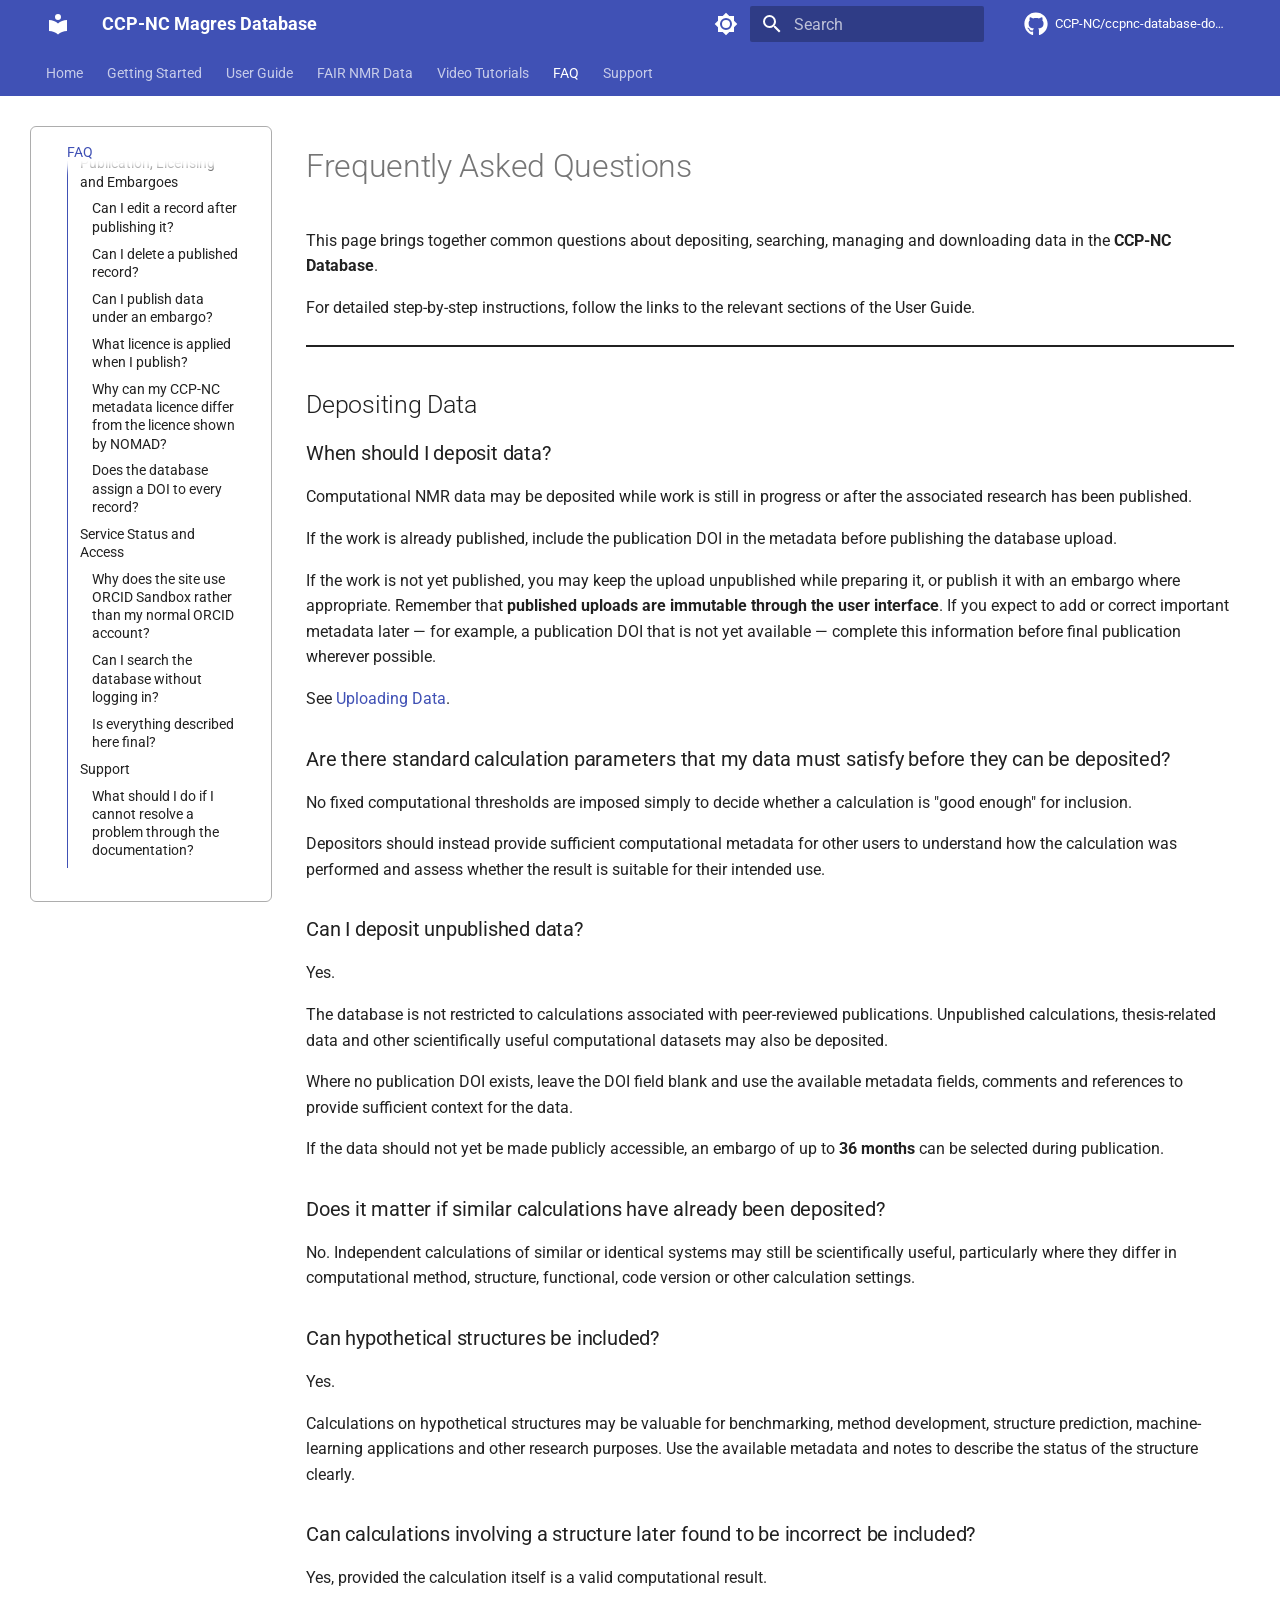
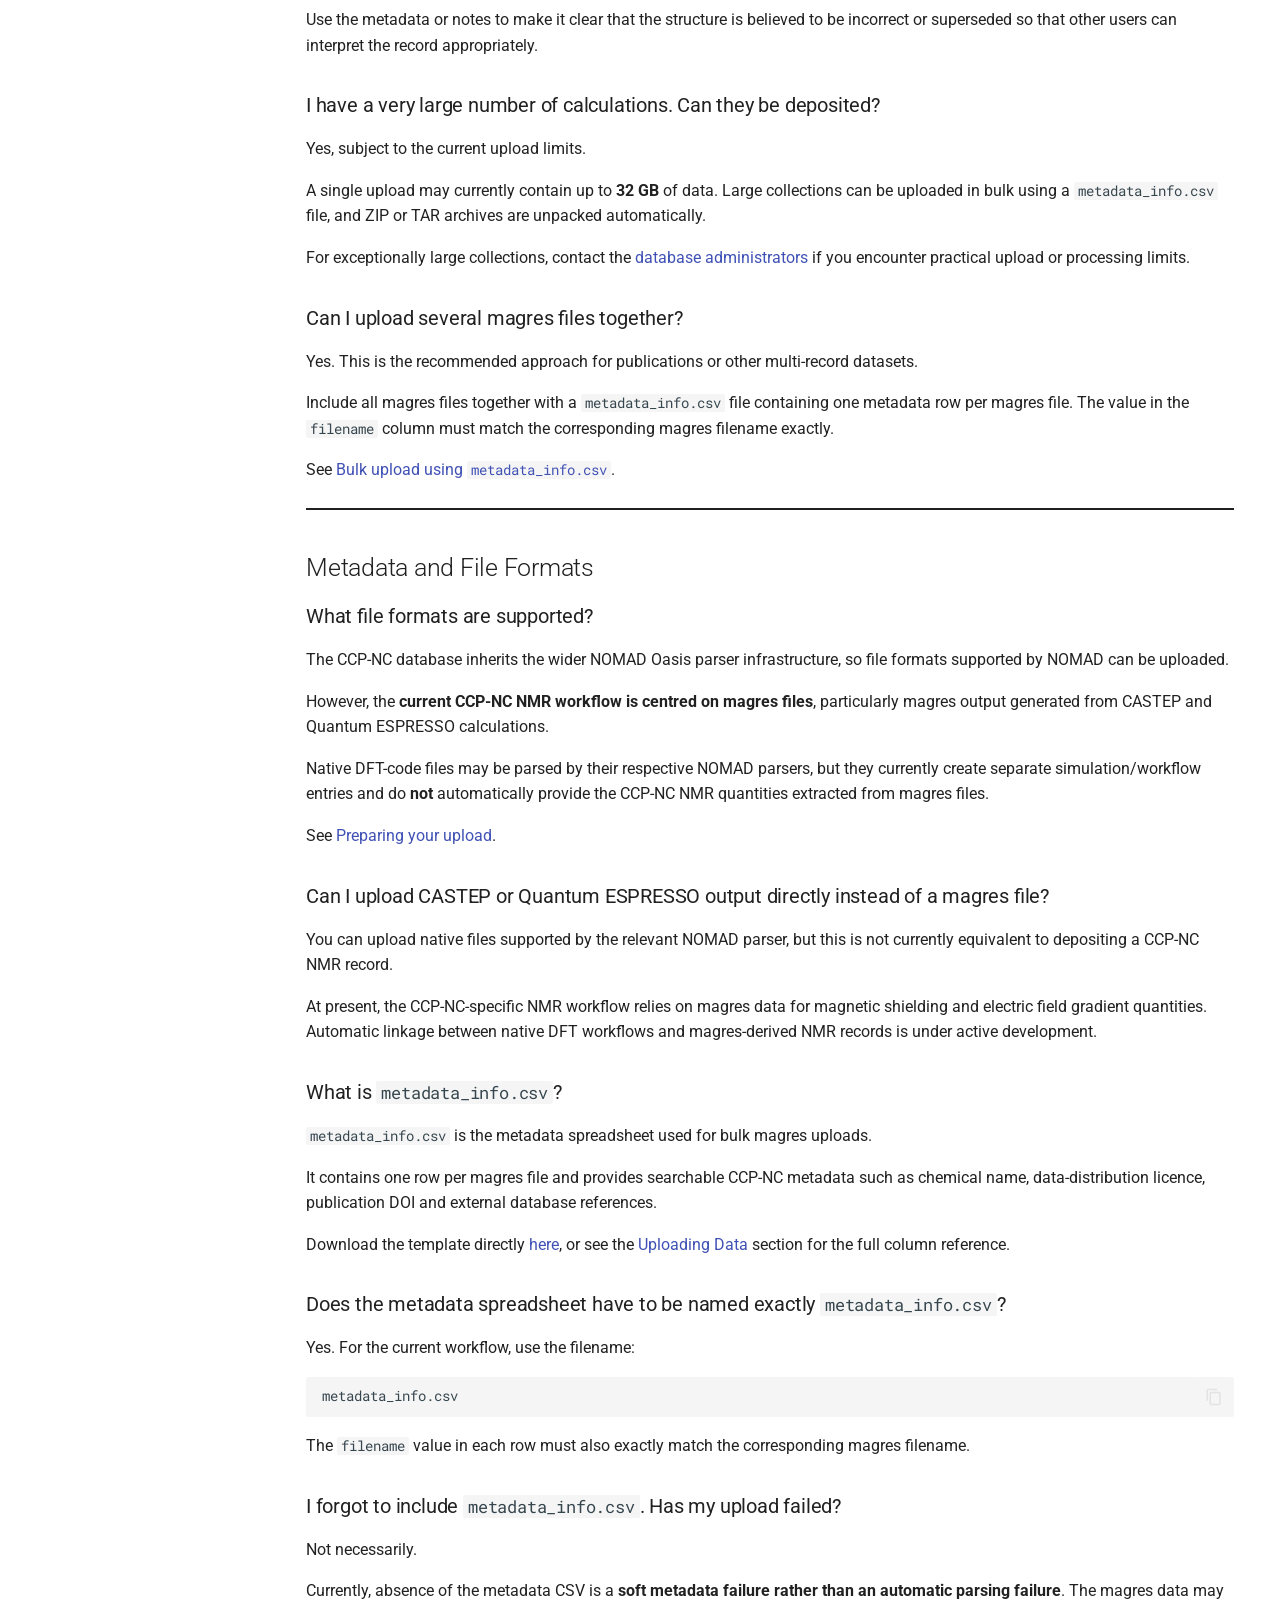
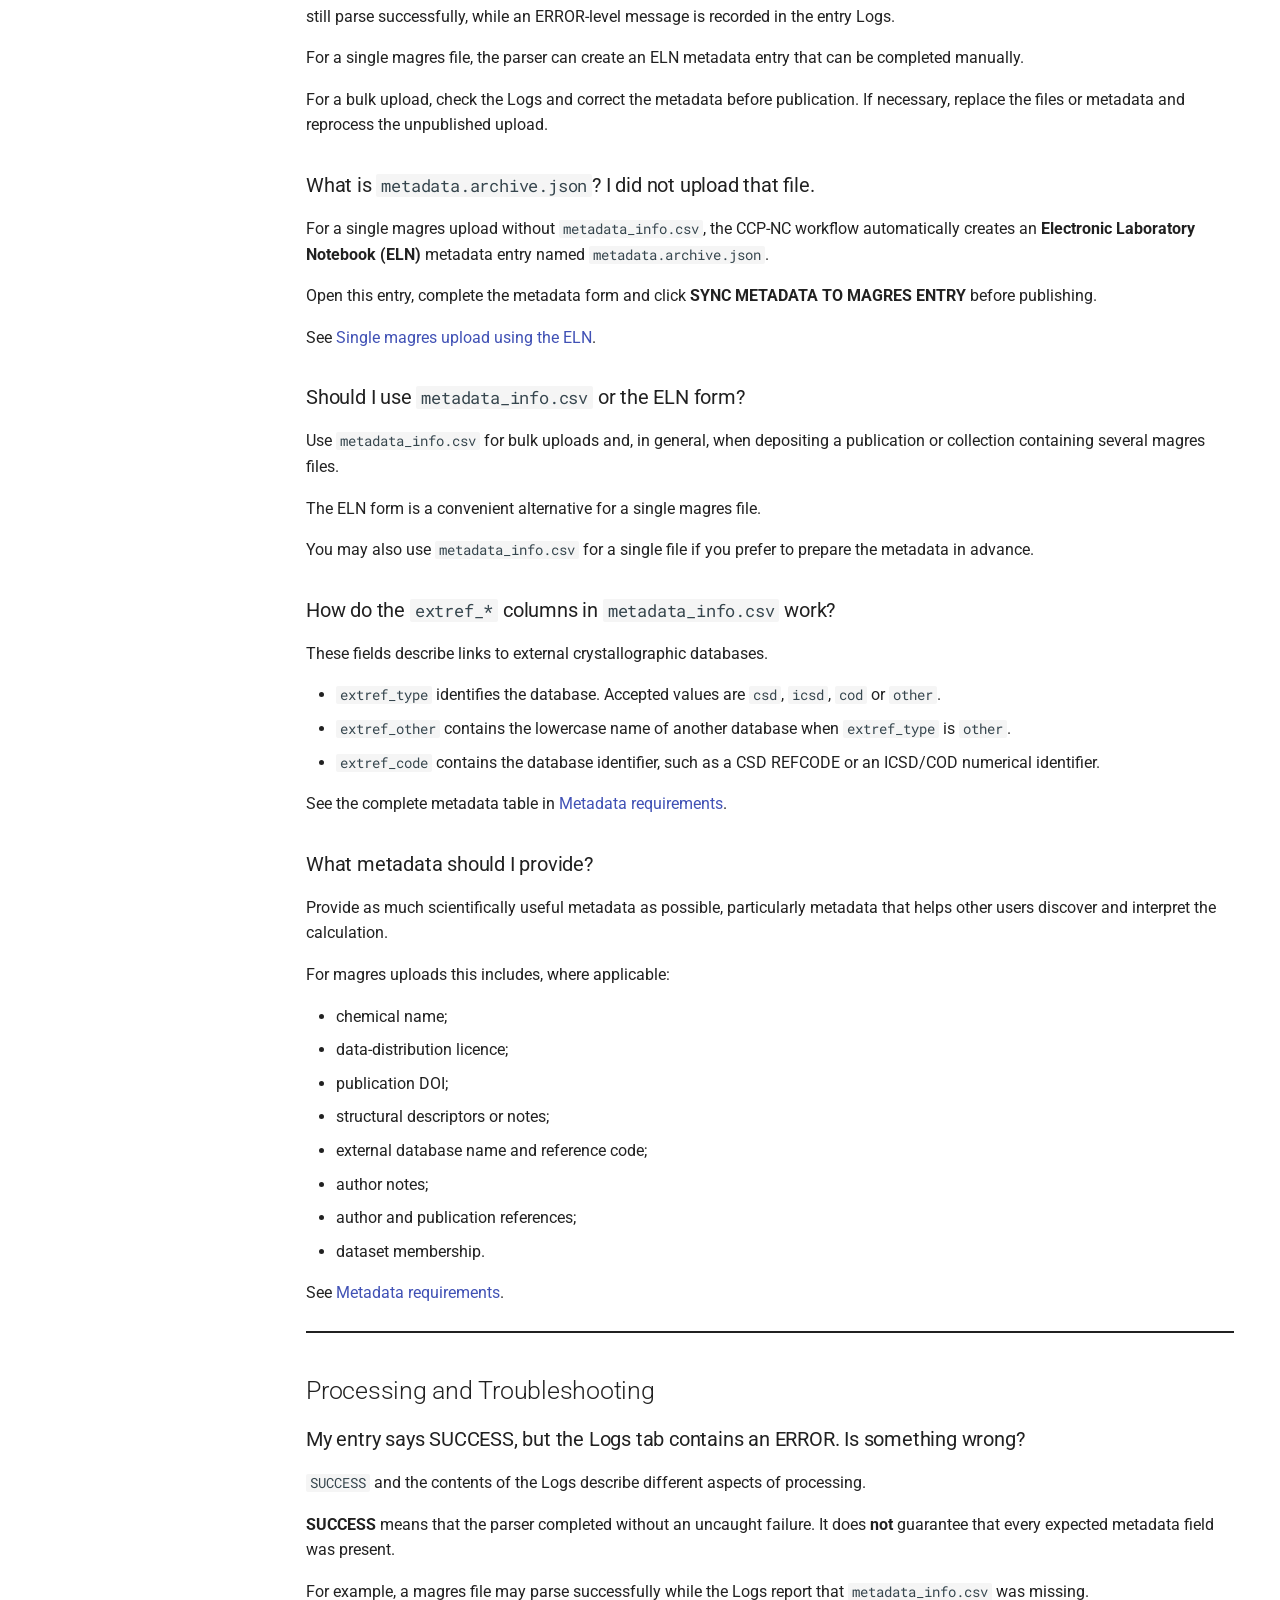
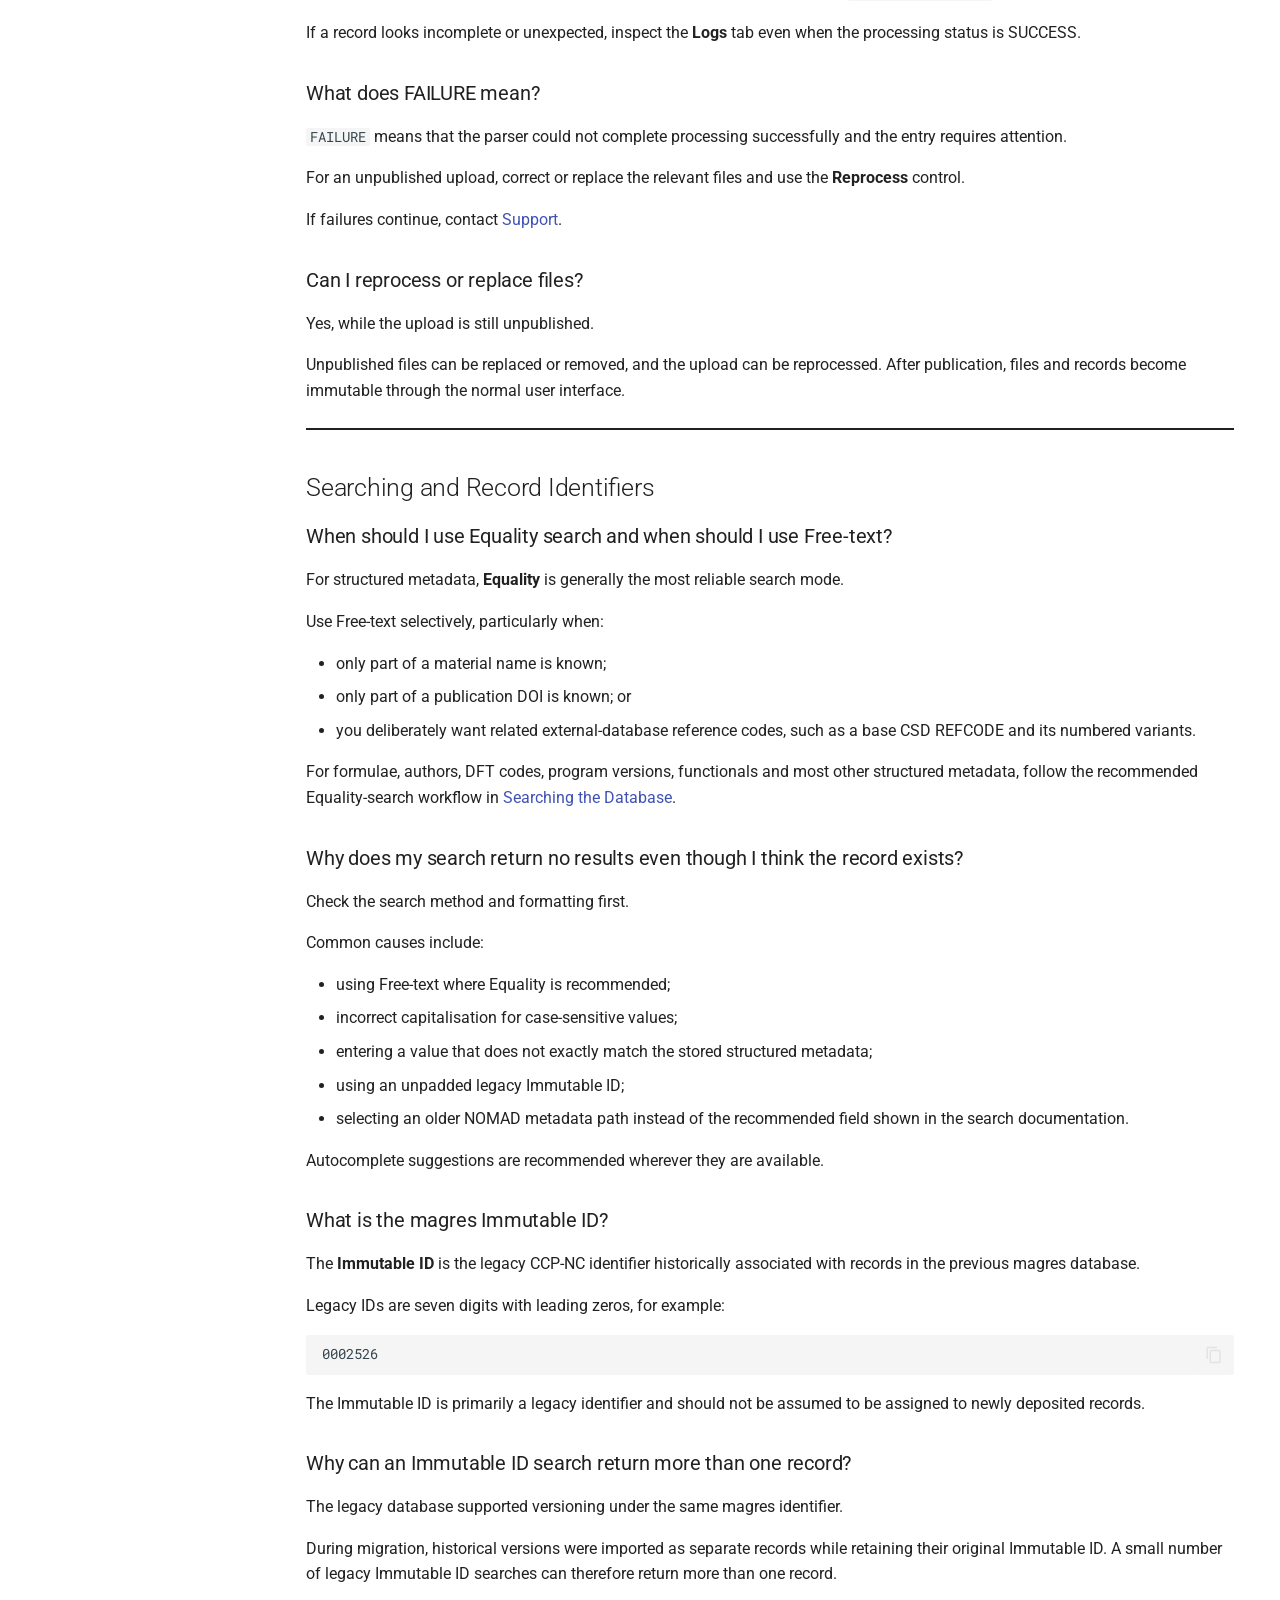
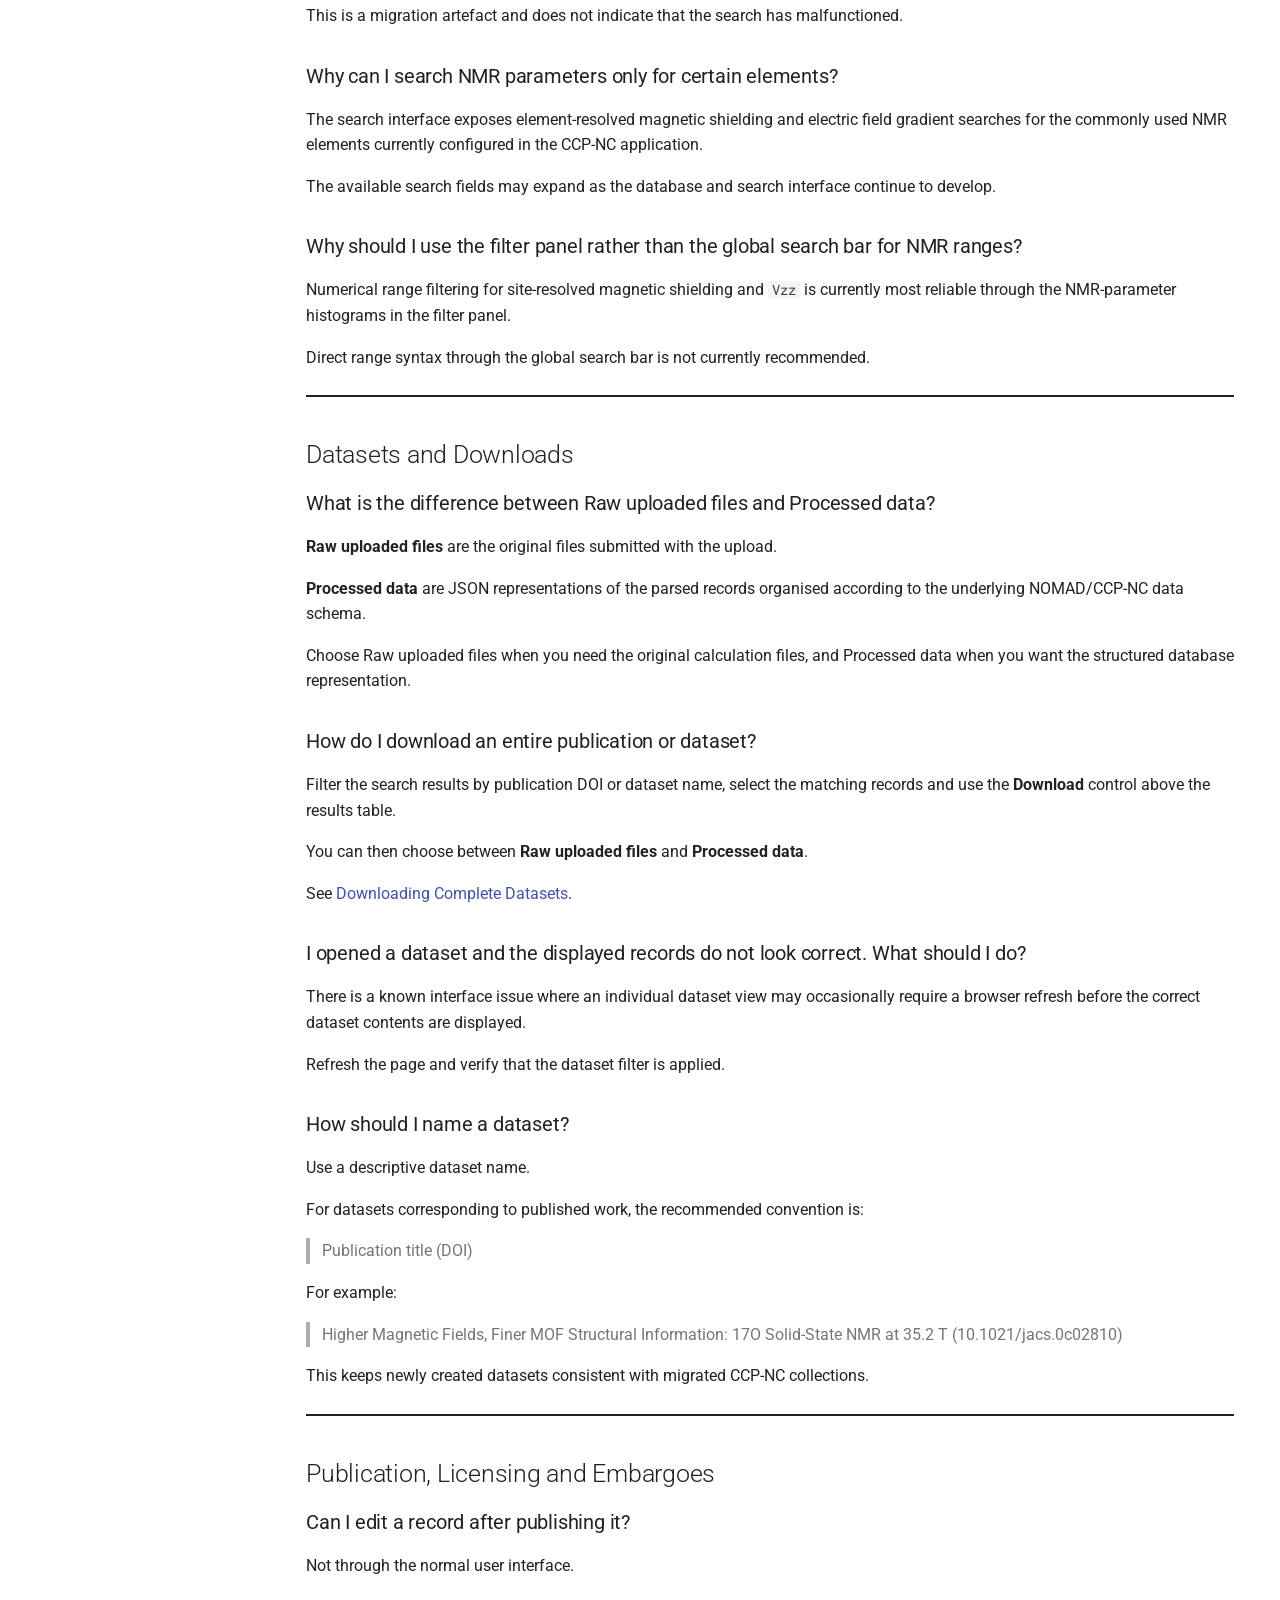
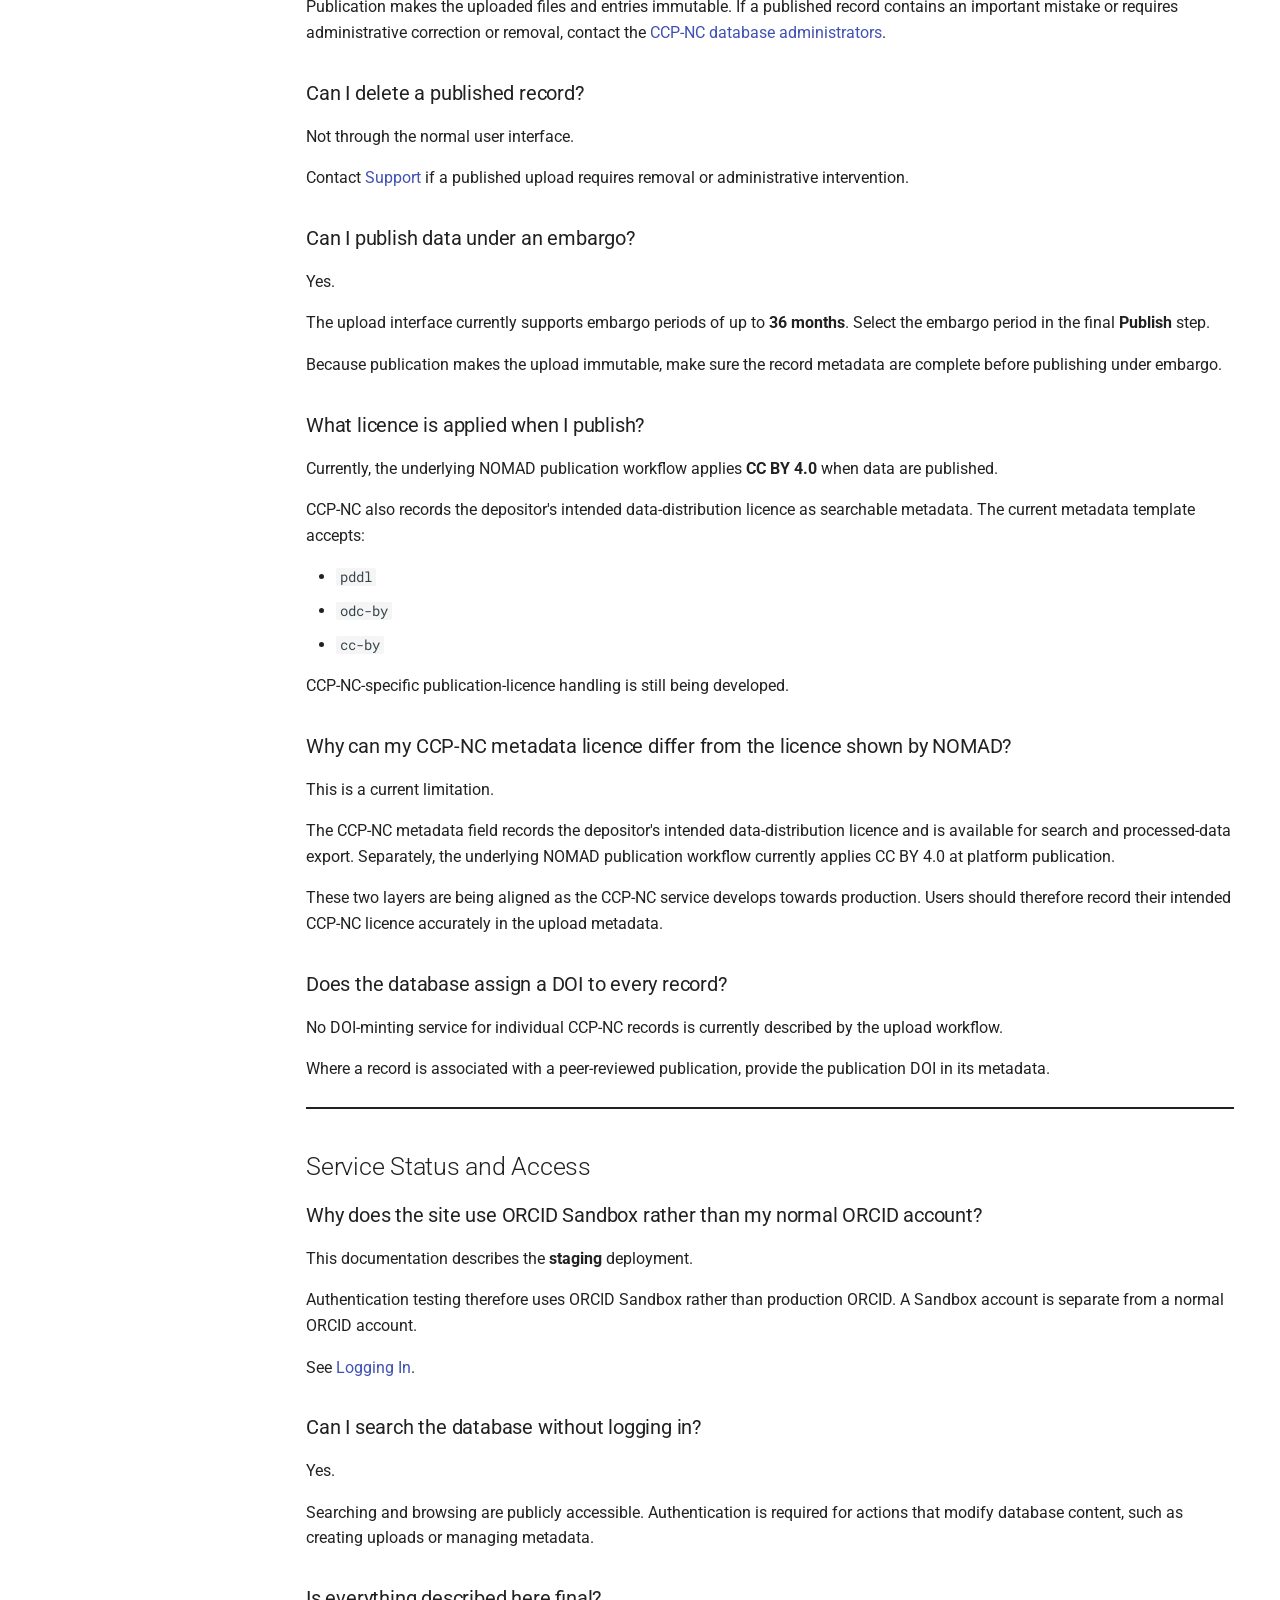
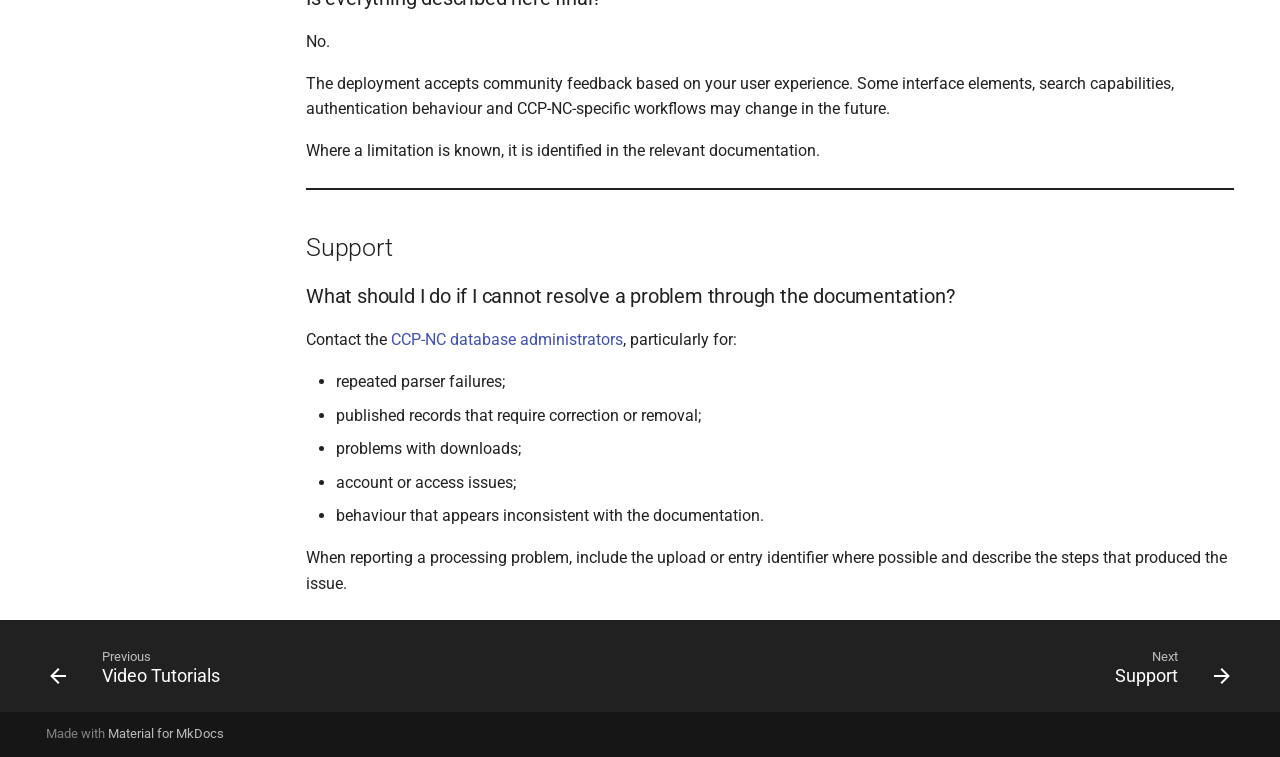
==== reference/faq/index.html @ 062a3269 "Deployed 1885806 with MkDocs version: 1.6.1" ====
<!doctype html>
<html lang="en" class="no-js">
  <head>
    
      <meta charset="utf-8">
      <meta name="viewport" content="width=device-width,initial-scale=1">
      
        <meta name="description" content="User documentation for the CCP-NC Magres Database (NOMAD Oasis)">
      
      
      
        <link rel="canonical" href="https://ccp-nc.github.io/ccpnc-database-documentation/reference/faq/">
      
      
        <link rel="prev" href="../../video-tutorials/">
      
      
        <link rel="next" href="../support/">
      
      
        
      
      
      <link rel="icon" href="../../assets/images/favicon.png">
      <meta name="generator" content="mkdocs-1.6.1, mkdocs-material-9.7.7">
    
    
      
        <title>FAQ - CCP-NC Magres Database</title>
      
    
    
      <link rel="stylesheet" href="../../assets/stylesheets/main.ec1eaa64.min.css">
      
        
        <link rel="stylesheet" href="../../assets/stylesheets/palette.ab4e12ef.min.css">
      
      


    
    
      
    
    
      
        
        
        <link rel="preconnect" href="https://fonts.gstatic.com" crossorigin>
        <link rel="stylesheet" href="https://fonts.googleapis.com/css?family=Roboto:300,300i,400,400i,700,700i%7CRoboto+Mono:400,400i,700,700i&display=fallback">
        <style>:root{--md-text-font:"Roboto";--md-code-font:"Roboto Mono"}</style>
      
    
    
      <link rel="stylesheet" href="../../assets/stylesheets/extra.css">
    
    <script>__md_scope=new URL("../..",location),__md_hash=e=>[...e].reduce(((e,_)=>(e<<5)-e+_.charCodeAt(0)),0),__md_get=(e,_=localStorage,t=__md_scope)=>JSON.parse(_.getItem(t.pathname+"."+e)),__md_set=(e,_,t=localStorage,a=__md_scope)=>{try{t.setItem(a.pathname+"."+e,JSON.stringify(_))}catch(e){}}</script>
    
      

    
    
  </head>
  
  
    
    
      
    
    
    
    
    <body dir="ltr" data-md-color-scheme="default" data-md-color-primary="indigo" data-md-color-accent="indigo">
  
    
    <input class="md-toggle" data-md-toggle="drawer" type="checkbox" id="__drawer" autocomplete="off">
    <input class="md-toggle" data-md-toggle="search" type="checkbox" id="__search" autocomplete="off">
    <label class="md-overlay" for="__drawer"></label>
    <div data-md-component="skip">
      
        
        <a href="#frequently-asked-questions" class="md-skip">
          Skip to content
        </a>
      
    </div>
    <div data-md-component="announce">
      
    </div>
    
    
      

<header class="md-header" data-md-component="header">
  <nav class="md-header__inner md-grid" aria-label="Header">
    <a href="../.." title="CCP-NC Magres Database" class="md-header__button md-logo" aria-label="CCP-NC Magres Database" data-md-component="logo">
      
  
  <svg xmlns="http://www.w3.org/2000/svg" viewBox="0 0 24 24"><path d="M12 8a3 3 0 0 0 3-3 3 3 0 0 0-3-3 3 3 0 0 0-3 3 3 3 0 0 0 3 3m0 3.54C9.64 9.35 6.5 8 3 8v11c3.5 0 6.64 1.35 9 3.54 2.36-2.19 5.5-3.54 9-3.54V8c-3.5 0-6.64 1.35-9 3.54"/></svg>

    </a>
    <label class="md-header__button md-icon" for="__drawer">
      
      <svg xmlns="http://www.w3.org/2000/svg" viewBox="0 0 24 24"><path d="M3 6h18v2H3zm0 5h18v2H3zm0 5h18v2H3z"/></svg>
    </label>
    <div class="md-header__title" data-md-component="header-title">
      <div class="md-header__ellipsis">
        <div class="md-header__topic">
          <span class="md-ellipsis">
            CCP-NC Magres Database
          </span>
        </div>
        <div class="md-header__topic" data-md-component="header-topic">
          <span class="md-ellipsis">
            
              FAQ
            
          </span>
        </div>
      </div>
    </div>
    
      
        <form class="md-header__option" data-md-component="palette">
  
    
    
    
    <input class="md-option" data-md-color-media="(prefers-color-scheme: light)" data-md-color-scheme="default" data-md-color-primary="indigo" data-md-color-accent="indigo"  aria-label="Switch to dark mode"  type="radio" name="__palette" id="__palette_0">
    
      <label class="md-header__button md-icon" title="Switch to dark mode" for="__palette_1" hidden>
        <svg xmlns="http://www.w3.org/2000/svg" viewBox="0 0 24 24"><path d="M12 8a4 4 0 0 0-4 4 4 4 0 0 0 4 4 4 4 0 0 0 4-4 4 4 0 0 0-4-4m0 10a6 6 0 0 1-6-6 6 6 0 0 1 6-6 6 6 0 0 1 6 6 6 6 0 0 1-6 6m8-9.31V4h-4.69L12 .69 8.69 4H4v4.69L.69 12 4 15.31V20h4.69L12 23.31 15.31 20H20v-4.69L23.31 12z"/></svg>
      </label>
    
  
    
    
    
    <input class="md-option" data-md-color-media="(prefers-color-scheme: dark)" data-md-color-scheme="slate" data-md-color-primary="indigo" data-md-color-accent="indigo"  aria-label="Switch to light mode"  type="radio" name="__palette" id="__palette_1">
    
      <label class="md-header__button md-icon" title="Switch to light mode" for="__palette_0" hidden>
        <svg xmlns="http://www.w3.org/2000/svg" viewBox="0 0 24 24"><path d="M12 18c-.89 0-1.74-.2-2.5-.55C11.56 16.5 13 14.42 13 12s-1.44-4.5-3.5-5.45C10.26 6.2 11.11 6 12 6a6 6 0 0 1 6 6 6 6 0 0 1-6 6m8-9.31V4h-4.69L12 .69 8.69 4H4v4.69L.69 12 4 15.31V20h4.69L12 23.31 15.31 20H20v-4.69L23.31 12z"/></svg>
      </label>
    
  
</form>
      
    
    
      <script>var palette=__md_get("__palette");if(palette&&palette.color){if("(prefers-color-scheme)"===palette.color.media){var media=matchMedia("(prefers-color-scheme: light)"),input=document.querySelector(media.matches?"[data-md-color-media='(prefers-color-scheme: light)']":"[data-md-color-media='(prefers-color-scheme: dark)']");palette.color.media=input.getAttribute("data-md-color-media"),palette.color.scheme=input.getAttribute("data-md-color-scheme"),palette.color.primary=input.getAttribute("data-md-color-primary"),palette.color.accent=input.getAttribute("data-md-color-accent")}for(var[key,value]of Object.entries(palette.color))document.body.setAttribute("data-md-color-"+key,value)}</script>
    
    
    
      
      
        <label class="md-header__button md-icon" for="__search">
          
          <svg xmlns="http://www.w3.org/2000/svg" viewBox="0 0 24 24"><path d="M9.5 3A6.5 6.5 0 0 1 16 9.5c0 1.61-.59 3.09-1.56 4.23l.27.27h.79l5 5-1.5 1.5-5-5v-.79l-.27-.27A6.52 6.52 0 0 1 9.5 16 6.5 6.5 0 0 1 3 9.5 6.5 6.5 0 0 1 9.5 3m0 2C7 5 5 7 5 9.5S7 14 9.5 14 14 12 14 9.5 12 5 9.5 5"/></svg>
        </label>
        <div class="md-search" data-md-component="search" role="dialog">
  <label class="md-search__overlay" for="__search"></label>
  <div class="md-search__inner" role="search">
    <form class="md-search__form" name="search">
      <input type="text" class="md-search__input" name="query" aria-label="Search" placeholder="Search" autocapitalize="off" autocorrect="off" autocomplete="off" spellcheck="false" data-md-component="search-query" required>
      <label class="md-search__icon md-icon" for="__search">
        
        <svg xmlns="http://www.w3.org/2000/svg" viewBox="0 0 24 24"><path d="M9.5 3A6.5 6.5 0 0 1 16 9.5c0 1.61-.59 3.09-1.56 4.23l.27.27h.79l5 5-1.5 1.5-5-5v-.79l-.27-.27A6.52 6.52 0 0 1 9.5 16 6.5 6.5 0 0 1 3 9.5 6.5 6.5 0 0 1 9.5 3m0 2C7 5 5 7 5 9.5S7 14 9.5 14 14 12 14 9.5 12 5 9.5 5"/></svg>
        
        <svg xmlns="http://www.w3.org/2000/svg" viewBox="0 0 24 24"><path d="M20 11v2H8l5.5 5.5-1.42 1.42L4.16 12l7.92-7.92L13.5 5.5 8 11z"/></svg>
      </label>
      <nav class="md-search__options" aria-label="Search">
        
        <button type="reset" class="md-search__icon md-icon" title="Clear" aria-label="Clear" tabindex="-1">
          
          <svg xmlns="http://www.w3.org/2000/svg" viewBox="0 0 24 24"><path d="M19 6.41 17.59 5 12 10.59 6.41 5 5 6.41 10.59 12 5 17.59 6.41 19 12 13.41 17.59 19 19 17.59 13.41 12z"/></svg>
        </button>
      </nav>
      
        <div class="md-search__suggest" data-md-component="search-suggest"></div>
      
    </form>
    <div class="md-search__output">
      <div class="md-search__scrollwrap" tabindex="0" data-md-scrollfix>
        <div class="md-search-result" data-md-component="search-result">
          <div class="md-search-result__meta">
            Initializing search
          </div>
          <ol class="md-search-result__list" role="presentation"></ol>
        </div>
      </div>
    </div>
  </div>
</div>
      
    
    
      <div class="md-header__source">
        <a href="https://github.com/CCP-NC/ccpnc-database-documentation" title="Go to repository" class="md-source" data-md-component="source">
  <div class="md-source__icon md-icon">
    
    <svg xmlns="http://www.w3.org/2000/svg" viewBox="0 0 512 512"><!--! Font Awesome Free 7.1.0 by @fontawesome - https://fontawesome.com License - https://fontawesome.com/license/free (Icons: CC BY 4.0, Fonts: SIL OFL 1.1, Code: MIT License) Copyright 2025 Fonticons, Inc.--><path d="M173.9 397.4c0 2-2.3 3.6-5.2 3.6-3.3.3-5.6-1.3-5.6-3.6 0-2 2.3-3.6 5.2-3.6 3-.3 5.6 1.3 5.6 3.6m-31.1-4.5c-.7 2 1.3 4.3 4.3 4.9 2.6 1 5.6 0 6.2-2s-1.3-4.3-4.3-5.2c-2.6-.7-5.5.3-6.2 2.3m44.2-1.7c-2.9.7-4.9 2.6-4.6 4.9.3 2 2.9 3.3 5.9 2.6 2.9-.7 4.9-2.6 4.6-4.6-.3-1.9-3-3.2-5.9-2.9M252.8 8C114.1 8 8 113.3 8 252c0 110.9 69.8 205.8 169.5 239.2 12.8 2.3 17.3-5.6 17.3-12.1 0-6.2-.3-40.4-.3-61.4 0 0-70 15-84.7-29.8 0 0-11.4-29.1-27.8-36.6 0 0-22.9-15.7 1.6-15.4 0 0 24.9 2 38.6 25.8 21.9 38.6 58.6 27.5 72.9 20.9 2.3-16 8.8-27.1 16-33.7-55.9-6.2-112.3-14.3-112.3-110.5 0-27.5 7.6-41.3 23.6-58.9-2.6-6.5-11.1-33.3 2.6-67.9 20.9-6.5 69 27 69 27 20-5.6 41.5-8.5 62.8-8.5s42.8 2.9 62.8 8.5c0 0 48.1-33.6 69-27 13.7 34.7 5.2 61.4 2.6 67.9 16 17.7 25.8 31.5 25.8 58.9 0 96.5-58.9 104.2-114.8 110.5 9.2 7.9 17 22.9 17 46.4 0 33.7-.3 75.4-.3 83.6 0 6.5 4.6 14.4 17.3 12.1C436.2 457.8 504 362.9 504 252 504 113.3 391.5 8 252.8 8M105.2 352.9c-1.3 1-1 3.3.7 5.2 1.6 1.6 3.9 2.3 5.2 1 1.3-1 1-3.3-.7-5.2-1.6-1.6-3.9-2.3-5.2-1m-10.8-8.1c-.7 1.3.3 2.9 2.3 3.9 1.6 1 3.6.7 4.3-.7.7-1.3-.3-2.9-2.3-3.9-2-.6-3.6-.3-4.3.7m32.4 35.6c-1.6 1.3-1 4.3 1.3 6.2 2.3 2.3 5.2 2.6 6.5 1 1.3-1.3.7-4.3-1.3-6.2-2.2-2.3-5.2-2.6-6.5-1m-11.4-14.7c-1.6 1-1.6 3.6 0 5.9s4.3 3.3 5.6 2.3c1.6-1.3 1.6-3.9 0-6.2-1.4-2.3-4-3.3-5.6-2"/></svg>
  </div>
  <div class="md-source__repository">
    CCP-NC/ccpnc-database-documentation
  </div>
</a>
      </div>
    
  </nav>
  
</header>
    
    <div class="md-container" data-md-component="container">
      
      
        
          
            
<nav class="md-tabs" aria-label="Tabs" data-md-component="tabs">
  <div class="md-grid">
    <ul class="md-tabs__list">
      
        
  
  
  
  
    <li class="md-tabs__item">
      <a href="../.." class="md-tabs__link">
        
  
  
    
  
  Home

      </a>
    </li>
  

      
        
  
  
  
  
    <li class="md-tabs__item">
      <a href="../../getting-started/" class="md-tabs__link">
        
  
  
    
  
  Getting Started

      </a>
    </li>
  

      
        
  
  
  
  
    
    
      <li class="md-tabs__item">
        <a href="../../user-guide/search/" class="md-tabs__link">
          
  
  
  User Guide

        </a>
      </li>
    
  

      
        
  
  
  
  
    <li class="md-tabs__item">
      <a href="../../fair-nmr-data/" class="md-tabs__link">
        
  
  
    
  
  FAIR NMR Data

      </a>
    </li>
  

      
        
  
  
  
  
    <li class="md-tabs__item">
      <a href="../../video-tutorials/" class="md-tabs__link">
        
  
  
    
  
  Video Tutorials

      </a>
    </li>
  

      
        
  
  
  
    
  
  
    <li class="md-tabs__item md-tabs__item--active">
      <a href="./" class="md-tabs__link">
        
  
  
    
  
  FAQ

      </a>
    </li>
  

      
        
  
  
  
  
    <li class="md-tabs__item">
      <a href="../support/" class="md-tabs__link">
        
  
  
    
  
  Support

      </a>
    </li>
  

      
    </ul>
  </div>
</nav>
          
        
      
      <main class="md-main" data-md-component="main">
        <div class="md-main__inner md-grid">
          
            
              
              <div class="md-sidebar md-sidebar--primary" data-md-component="sidebar" data-md-type="navigation" >
                <div class="md-sidebar__scrollwrap">
                  <div class="md-sidebar__inner">
                    


  


  

<nav class="md-nav md-nav--primary md-nav--lifted md-nav--integrated" aria-label="Navigation" data-md-level="0">
  <label class="md-nav__title" for="__drawer">
    <a href="../.." title="CCP-NC Magres Database" class="md-nav__button md-logo" aria-label="CCP-NC Magres Database" data-md-component="logo">
      
  
  <svg xmlns="http://www.w3.org/2000/svg" viewBox="0 0 24 24"><path d="M12 8a3 3 0 0 0 3-3 3 3 0 0 0-3-3 3 3 0 0 0-3 3 3 3 0 0 0 3 3m0 3.54C9.64 9.35 6.5 8 3 8v11c3.5 0 6.64 1.35 9 3.54 2.36-2.19 5.5-3.54 9-3.54V8c-3.5 0-6.64 1.35-9 3.54"/></svg>

    </a>
    CCP-NC Magres Database
  </label>
  
    <div class="md-nav__source">
      <a href="https://github.com/CCP-NC/ccpnc-database-documentation" title="Go to repository" class="md-source" data-md-component="source">
  <div class="md-source__icon md-icon">
    
    <svg xmlns="http://www.w3.org/2000/svg" viewBox="0 0 512 512"><!--! Font Awesome Free 7.1.0 by @fontawesome - https://fontawesome.com License - https://fontawesome.com/license/free (Icons: CC BY 4.0, Fonts: SIL OFL 1.1, Code: MIT License) Copyright 2025 Fonticons, Inc.--><path d="M173.9 397.4c0 2-2.3 3.6-5.2 3.6-3.3.3-5.6-1.3-5.6-3.6 0-2 2.3-3.6 5.2-3.6 3-.3 5.6 1.3 5.6 3.6m-31.1-4.5c-.7 2 1.3 4.3 4.3 4.9 2.6 1 5.6 0 6.2-2s-1.3-4.3-4.3-5.2c-2.6-.7-5.5.3-6.2 2.3m44.2-1.7c-2.9.7-4.9 2.6-4.6 4.9.3 2 2.9 3.3 5.9 2.6 2.9-.7 4.9-2.6 4.6-4.6-.3-1.9-3-3.2-5.9-2.9M252.8 8C114.1 8 8 113.3 8 252c0 110.9 69.8 205.8 169.5 239.2 12.8 2.3 17.3-5.6 17.3-12.1 0-6.2-.3-40.4-.3-61.4 0 0-70 15-84.7-29.8 0 0-11.4-29.1-27.8-36.6 0 0-22.9-15.7 1.6-15.4 0 0 24.9 2 38.6 25.8 21.9 38.6 58.6 27.5 72.9 20.9 2.3-16 8.8-27.1 16-33.7-55.9-6.2-112.3-14.3-112.3-110.5 0-27.5 7.6-41.3 23.6-58.9-2.6-6.5-11.1-33.3 2.6-67.9 20.9-6.5 69 27 69 27 20-5.6 41.5-8.5 62.8-8.5s42.8 2.9 62.8 8.5c0 0 48.1-33.6 69-27 13.7 34.7 5.2 61.4 2.6 67.9 16 17.7 25.8 31.5 25.8 58.9 0 96.5-58.9 104.2-114.8 110.5 9.2 7.9 17 22.9 17 46.4 0 33.7-.3 75.4-.3 83.6 0 6.5 4.6 14.4 17.3 12.1C436.2 457.8 504 362.9 504 252 504 113.3 391.5 8 252.8 8M105.2 352.9c-1.3 1-1 3.3.7 5.2 1.6 1.6 3.9 2.3 5.2 1 1.3-1 1-3.3-.7-5.2-1.6-1.6-3.9-2.3-5.2-1m-10.8-8.1c-.7 1.3.3 2.9 2.3 3.9 1.6 1 3.6.7 4.3-.7.7-1.3-.3-2.9-2.3-3.9-2-.6-3.6-.3-4.3.7m32.4 35.6c-1.6 1.3-1 4.3 1.3 6.2 2.3 2.3 5.2 2.6 6.5 1 1.3-1.3.7-4.3-1.3-6.2-2.2-2.3-5.2-2.6-6.5-1m-11.4-14.7c-1.6 1-1.6 3.6 0 5.9s4.3 3.3 5.6 2.3c1.6-1.3 1.6-3.9 0-6.2-1.4-2.3-4-3.3-5.6-2"/></svg>
  </div>
  <div class="md-source__repository">
    CCP-NC/ccpnc-database-documentation
  </div>
</a>
    </div>
  
  <ul class="md-nav__list" data-md-scrollfix>
    
      
      
  
  
  
  
    <li class="md-nav__item">
      <a href="../.." class="md-nav__link">
        
  
  
  <span class="md-ellipsis">
    
  
    Home
  

    
  </span>
  
  

      </a>
    </li>
  

    
      
      
  
  
  
  
    <li class="md-nav__item">
      <a href="../../getting-started/" class="md-nav__link">
        
  
  
  <span class="md-ellipsis">
    
  
    Getting Started
  

    
  </span>
  
  

      </a>
    </li>
  

    
      
      
  
  
  
  
    
    
    
    
      
      
    
    
    <li class="md-nav__item md-nav__item--nested">
      
        
        
        <input class="md-nav__toggle md-toggle " type="checkbox" id="__nav_3" >
        
          
          <label class="md-nav__link" for="__nav_3" id="__nav_3_label" tabindex="0">
            
  
  
  <span class="md-ellipsis">
    
  
    User Guide
  

    
  </span>
  
  

            <span class="md-nav__icon md-icon"></span>
          </label>
        
        <nav class="md-nav" data-md-level="1" aria-labelledby="__nav_3_label" aria-expanded="false">
          <label class="md-nav__title" for="__nav_3">
            <span class="md-nav__icon md-icon"></span>
            
  
    User Guide
  

          </label>
          <ul class="md-nav__list" data-md-scrollfix>
            
              
                
  
  
  
  
    <li class="md-nav__item">
      <a href="../../user-guide/search/" class="md-nav__link">
        
  
  
  <span class="md-ellipsis">
    
  
    Searching the Database
  

    
  </span>
  
  

      </a>
    </li>
  

              
            
              
                
  
  
  
  
    <li class="md-nav__item">
      <a href="../../user-guide/results/" class="md-nav__link">
        
  
  
  <span class="md-ellipsis">
    
  
    Viewing Results
  

    
  </span>
  
  

      </a>
    </li>
  

              
            
              
                
  
  
  
  
    <li class="md-nav__item">
      <a href="../../user-guide/upload/" class="md-nav__link">
        
  
  
  <span class="md-ellipsis">
    
  
    Uploading Data
  

    
  </span>
  
  

      </a>
    </li>
  

              
            
              
                
  
  
  
  
    <li class="md-nav__item">
      <a href="../../user-guide/datasets/" class="md-nav__link">
        
  
  
  <span class="md-ellipsis">
    
  
    Datasets
  

    
  </span>
  
  

      </a>
    </li>
  

              
            
          </ul>
        </nav>
      
    </li>
  

    
      
      
  
  
  
  
    <li class="md-nav__item">
      <a href="../../fair-nmr-data/" class="md-nav__link">
        
  
  
  <span class="md-ellipsis">
    
  
    FAIR NMR Data
  

    
  </span>
  
  

      </a>
    </li>
  

    
      
      
  
  
  
  
    <li class="md-nav__item">
      <a href="../../video-tutorials/" class="md-nav__link">
        
  
  
  <span class="md-ellipsis">
    
  
    Video Tutorials
  

    
  </span>
  
  

      </a>
    </li>
  

    
      
      
  
  
    
  
  
  
    <li class="md-nav__item md-nav__item--active">
      
      <input class="md-nav__toggle md-toggle" type="checkbox" id="__toc">
      
      
        
      
      
        <label class="md-nav__link md-nav__link--active" for="__toc">
          
  
  
  <span class="md-ellipsis">
    
  
    FAQ
  

    
  </span>
  
  

          <span class="md-nav__icon md-icon"></span>
        </label>
      
      <a href="./" class="md-nav__link md-nav__link--active">
        
  
  
  <span class="md-ellipsis">
    
  
    FAQ
  

    
  </span>
  
  

      </a>
      
        

<nav class="md-nav md-nav--secondary" aria-label="Table of contents">
  
  
  
    
  
  
    <label class="md-nav__title" for="__toc">
      <span class="md-nav__icon md-icon"></span>
      Table of contents
    </label>
    <ul class="md-nav__list" data-md-component="toc" data-md-scrollfix>
      
        <li class="md-nav__item">
  <a href="#depositing-data" class="md-nav__link">
    <span class="md-ellipsis">
      
        Depositing Data
      
    </span>
  </a>
  
    <nav class="md-nav" aria-label="Depositing Data">
      <ul class="md-nav__list">
        
          <li class="md-nav__item">
  <a href="#when-should-i-deposit-data" class="md-nav__link">
    <span class="md-ellipsis">
      
        When should I deposit data?
      
    </span>
  </a>
  
</li>
        
          <li class="md-nav__item">
  <a href="#are-there-standard-calculation-parameters-that-my-data-must-satisfy-before-they-can-be-deposited" class="md-nav__link">
    <span class="md-ellipsis">
      
        Are there standard calculation parameters that my data must satisfy before they can be deposited?
      
    </span>
  </a>
  
</li>
        
          <li class="md-nav__item">
  <a href="#can-i-deposit-unpublished-data" class="md-nav__link">
    <span class="md-ellipsis">
      
        Can I deposit unpublished data?
      
    </span>
  </a>
  
</li>
        
          <li class="md-nav__item">
  <a href="#does-it-matter-if-similar-calculations-have-already-been-deposited" class="md-nav__link">
    <span class="md-ellipsis">
      
        Does it matter if similar calculations have already been deposited?
      
    </span>
  </a>
  
</li>
        
          <li class="md-nav__item">
  <a href="#can-hypothetical-structures-be-included" class="md-nav__link">
    <span class="md-ellipsis">
      
        Can hypothetical structures be included?
      
    </span>
  </a>
  
</li>
        
          <li class="md-nav__item">
  <a href="#can-calculations-involving-a-structure-later-found-to-be-incorrect-be-included" class="md-nav__link">
    <span class="md-ellipsis">
      
        Can calculations involving a structure later found to be incorrect be included?
      
    </span>
  </a>
  
</li>
        
          <li class="md-nav__item">
  <a href="#i-have-a-very-large-number-of-calculations-can-they-be-deposited" class="md-nav__link">
    <span class="md-ellipsis">
      
        I have a very large number of calculations. Can they be deposited?
      
    </span>
  </a>
  
</li>
        
          <li class="md-nav__item">
  <a href="#can-i-upload-several-magres-files-together" class="md-nav__link">
    <span class="md-ellipsis">
      
        Can I upload several magres files together?
      
    </span>
  </a>
  
</li>
        
      </ul>
    </nav>
  
</li>
      
        <li class="md-nav__item">
  <a href="#metadata-and-file-formats" class="md-nav__link">
    <span class="md-ellipsis">
      
        Metadata and File Formats
      
    </span>
  </a>
  
    <nav class="md-nav" aria-label="Metadata and File Formats">
      <ul class="md-nav__list">
        
          <li class="md-nav__item">
  <a href="#what-file-formats-are-supported" class="md-nav__link">
    <span class="md-ellipsis">
      
        What file formats are supported?
      
    </span>
  </a>
  
</li>
        
          <li class="md-nav__item">
  <a href="#can-i-upload-castep-or-quantum-espresso-output-directly-instead-of-a-magres-file" class="md-nav__link">
    <span class="md-ellipsis">
      
        Can I upload CASTEP or Quantum ESPRESSO output directly instead of a magres file?
      
    </span>
  </a>
  
</li>
        
          <li class="md-nav__item">
  <a href="#what-is-metadata_infocsv" class="md-nav__link">
    <span class="md-ellipsis">
      
        What is metadata_info.csv?
      
    </span>
  </a>
  
</li>
        
          <li class="md-nav__item">
  <a href="#does-the-metadata-spreadsheet-have-to-be-named-exactly-metadata_infocsv" class="md-nav__link">
    <span class="md-ellipsis">
      
        Does the metadata spreadsheet have to be named exactly metadata_info.csv?
      
    </span>
  </a>
  
</li>
        
          <li class="md-nav__item">
  <a href="#i-forgot-to-include-metadata_infocsv-has-my-upload-failed" class="md-nav__link">
    <span class="md-ellipsis">
      
        I forgot to include metadata_info.csv. Has my upload failed?
      
    </span>
  </a>
  
</li>
        
          <li class="md-nav__item">
  <a href="#what-is-metadataarchivejson-i-did-not-upload-that-file" class="md-nav__link">
    <span class="md-ellipsis">
      
        What is metadata.archive.json? I did not upload that file.
      
    </span>
  </a>
  
</li>
        
          <li class="md-nav__item">
  <a href="#should-i-use-metadata_infocsv-or-the-eln-form" class="md-nav__link">
    <span class="md-ellipsis">
      
        Should I use metadata_info.csv or the ELN form?
      
    </span>
  </a>
  
</li>
        
          <li class="md-nav__item">
  <a href="#how-do-the-extref_-columns-in-metadata_infocsv-work" class="md-nav__link">
    <span class="md-ellipsis">
      
        How do the extref_* columns in metadata_info.csv work?
      
    </span>
  </a>
  
</li>
        
          <li class="md-nav__item">
  <a href="#what-metadata-should-i-provide" class="md-nav__link">
    <span class="md-ellipsis">
      
        What metadata should I provide?
      
    </span>
  </a>
  
</li>
        
      </ul>
    </nav>
  
</li>
      
        <li class="md-nav__item">
  <a href="#processing-and-troubleshooting" class="md-nav__link">
    <span class="md-ellipsis">
      
        Processing and Troubleshooting
      
    </span>
  </a>
  
    <nav class="md-nav" aria-label="Processing and Troubleshooting">
      <ul class="md-nav__list">
        
          <li class="md-nav__item">
  <a href="#my-entry-says-success-but-the-logs-tab-contains-an-error-is-something-wrong" class="md-nav__link">
    <span class="md-ellipsis">
      
        My entry says SUCCESS, but the Logs tab contains an ERROR. Is something wrong?
      
    </span>
  </a>
  
</li>
        
          <li class="md-nav__item">
  <a href="#what-does-failure-mean" class="md-nav__link">
    <span class="md-ellipsis">
      
        What does FAILURE mean?
      
    </span>
  </a>
  
</li>
        
          <li class="md-nav__item">
  <a href="#can-i-reprocess-or-replace-files" class="md-nav__link">
    <span class="md-ellipsis">
      
        Can I reprocess or replace files?
      
    </span>
  </a>
  
</li>
        
      </ul>
    </nav>
  
</li>
      
        <li class="md-nav__item">
  <a href="#searching-and-record-identifiers" class="md-nav__link">
    <span class="md-ellipsis">
      
        Searching and Record Identifiers
      
    </span>
  </a>
  
    <nav class="md-nav" aria-label="Searching and Record Identifiers">
      <ul class="md-nav__list">
        
          <li class="md-nav__item">
  <a href="#when-should-i-use-equality-search-and-when-should-i-use-free-text" class="md-nav__link">
    <span class="md-ellipsis">
      
        When should I use Equality search and when should I use Free-text?
      
    </span>
  </a>
  
</li>
        
          <li class="md-nav__item">
  <a href="#why-does-my-search-return-no-results-even-though-i-think-the-record-exists" class="md-nav__link">
    <span class="md-ellipsis">
      
        Why does my search return no results even though I think the record exists?
      
    </span>
  </a>
  
</li>
        
          <li class="md-nav__item">
  <a href="#what-is-the-magres-immutable-id" class="md-nav__link">
    <span class="md-ellipsis">
      
        What is the magres Immutable ID?
      
    </span>
  </a>
  
</li>
        
          <li class="md-nav__item">
  <a href="#why-can-an-immutable-id-search-return-more-than-one-record" class="md-nav__link">
    <span class="md-ellipsis">
      
        Why can an Immutable ID search return more than one record?
      
    </span>
  </a>
  
</li>
        
          <li class="md-nav__item">
  <a href="#why-can-i-search-nmr-parameters-only-for-certain-elements" class="md-nav__link">
    <span class="md-ellipsis">
      
        Why can I search NMR parameters only for certain elements?
      
    </span>
  </a>
  
</li>
        
          <li class="md-nav__item">
  <a href="#why-should-i-use-the-filter-panel-rather-than-the-global-search-bar-for-nmr-ranges" class="md-nav__link">
    <span class="md-ellipsis">
      
        Why should I use the filter panel rather than the global search bar for NMR ranges?
      
    </span>
  </a>
  
</li>
        
      </ul>
    </nav>
  
</li>
      
        <li class="md-nav__item">
  <a href="#datasets-and-downloads" class="md-nav__link">
    <span class="md-ellipsis">
      
        Datasets and Downloads
      
    </span>
  </a>
  
    <nav class="md-nav" aria-label="Datasets and Downloads">
      <ul class="md-nav__list">
        
          <li class="md-nav__item">
  <a href="#what-is-the-difference-between-raw-uploaded-files-and-processed-data" class="md-nav__link">
    <span class="md-ellipsis">
      
        What is the difference between Raw uploaded files and Processed data?
      
    </span>
  </a>
  
</li>
        
          <li class="md-nav__item">
  <a href="#how-do-i-download-an-entire-publication-or-dataset" class="md-nav__link">
    <span class="md-ellipsis">
      
        How do I download an entire publication or dataset?
      
    </span>
  </a>
  
</li>
        
          <li class="md-nav__item">
  <a href="#i-opened-a-dataset-and-the-displayed-records-do-not-look-correct-what-should-i-do" class="md-nav__link">
    <span class="md-ellipsis">
      
        I opened a dataset and the displayed records do not look correct. What should I do?
      
    </span>
  </a>
  
</li>
        
          <li class="md-nav__item">
  <a href="#how-should-i-name-a-dataset" class="md-nav__link">
    <span class="md-ellipsis">
      
        How should I name a dataset?
      
    </span>
  </a>
  
</li>
        
      </ul>
    </nav>
  
</li>
      
        <li class="md-nav__item">
  <a href="#publication-licensing-and-embargoes" class="md-nav__link">
    <span class="md-ellipsis">
      
        Publication, Licensing and Embargoes
      
    </span>
  </a>
  
    <nav class="md-nav" aria-label="Publication, Licensing and Embargoes">
      <ul class="md-nav__list">
        
          <li class="md-nav__item">
  <a href="#can-i-edit-a-record-after-publishing-it" class="md-nav__link">
    <span class="md-ellipsis">
      
        Can I edit a record after publishing it?
      
    </span>
  </a>
  
</li>
        
          <li class="md-nav__item">
  <a href="#can-i-delete-a-published-record" class="md-nav__link">
    <span class="md-ellipsis">
      
        Can I delete a published record?
      
    </span>
  </a>
  
</li>
        
          <li class="md-nav__item">
  <a href="#can-i-publish-data-under-an-embargo" class="md-nav__link">
    <span class="md-ellipsis">
      
        Can I publish data under an embargo?
      
    </span>
  </a>
  
</li>
        
          <li class="md-nav__item">
  <a href="#what-licence-is-applied-when-i-publish" class="md-nav__link">
    <span class="md-ellipsis">
      
        What licence is applied when I publish?
      
    </span>
  </a>
  
</li>
        
          <li class="md-nav__item">
  <a href="#why-can-my-ccp-nc-metadata-licence-differ-from-the-licence-shown-by-nomad" class="md-nav__link">
    <span class="md-ellipsis">
      
        Why can my CCP-NC metadata licence differ from the licence shown by NOMAD?
      
    </span>
  </a>
  
</li>
        
          <li class="md-nav__item">
  <a href="#does-the-database-assign-a-doi-to-every-record" class="md-nav__link">
    <span class="md-ellipsis">
      
        Does the database assign a DOI to every record?
      
    </span>
  </a>
  
</li>
        
      </ul>
    </nav>
  
</li>
      
        <li class="md-nav__item">
  <a href="#service-status-and-access" class="md-nav__link">
    <span class="md-ellipsis">
      
        Service Status and Access
      
    </span>
  </a>
  
    <nav class="md-nav" aria-label="Service Status and Access">
      <ul class="md-nav__list">
        
          <li class="md-nav__item">
  <a href="#why-does-the-site-use-orcid-sandbox-rather-than-my-normal-orcid-account" class="md-nav__link">
    <span class="md-ellipsis">
      
        Why does the site use ORCID Sandbox rather than my normal ORCID account?
      
    </span>
  </a>
  
</li>
        
          <li class="md-nav__item">
  <a href="#can-i-search-the-database-without-logging-in" class="md-nav__link">
    <span class="md-ellipsis">
      
        Can I search the database without logging in?
      
    </span>
  </a>
  
</li>
        
          <li class="md-nav__item">
  <a href="#is-everything-described-here-final" class="md-nav__link">
    <span class="md-ellipsis">
      
        Is everything described here final?
      
    </span>
  </a>
  
</li>
        
      </ul>
    </nav>
  
</li>
      
        <li class="md-nav__item">
  <a href="#support" class="md-nav__link">
    <span class="md-ellipsis">
      
        Support
      
    </span>
  </a>
  
    <nav class="md-nav" aria-label="Support">
      <ul class="md-nav__list">
        
          <li class="md-nav__item">
  <a href="#what-should-i-do-if-i-cannot-resolve-a-problem-through-the-documentation" class="md-nav__link">
    <span class="md-ellipsis">
      
        What should I do if I cannot resolve a problem through the documentation?
      
    </span>
  </a>
  
</li>
        
      </ul>
    </nav>
  
</li>
      
    </ul>
  
</nav>
      
    </li>
  

    
      
      
  
  
  
  
    <li class="md-nav__item">
      <a href="../support/" class="md-nav__link">
        
  
  
  <span class="md-ellipsis">
    
  
    Support
  

    
  </span>
  
  

      </a>
    </li>
  

    
  </ul>
</nav>
                  </div>
                </div>
              </div>
            
            
          
          
            <div class="md-content" data-md-component="content">
              
              <article class="md-content__inner md-typeset">
                
                  


  
  


<h1 id="frequently-asked-questions">Frequently Asked Questions<a class="headerlink" href="#frequently-asked-questions" title="Permanent link">&para;</a></h1>
<p>This page brings together common questions about depositing, searching, managing and downloading data in the <strong>CCP-NC Database</strong>.</p>
<p>For detailed step-by-step instructions, follow the links to the relevant sections of the User Guide.</p>
<hr />
<h2 id="depositing-data">Depositing Data<a class="headerlink" href="#depositing-data" title="Permanent link">&para;</a></h2>
<h3 id="when-should-i-deposit-data">When should I deposit data?<a class="headerlink" href="#when-should-i-deposit-data" title="Permanent link">&para;</a></h3>
<p>Computational NMR data may be deposited while work is still in progress or after the associated research has been published.</p>
<p>If the work is already published, include the publication DOI in the metadata before publishing the database upload.</p>
<p>If the work is not yet published, you may keep the upload unpublished while preparing it, or publish it with an embargo where appropriate. Remember that <strong>published uploads are immutable through the user interface</strong>. If you expect to add or correct important metadata later — for example, a publication DOI that is not yet available — complete this information before final publication wherever possible.</p>
<p>See <a href="../../user-guide/upload/">Uploading Data</a>.</p>
<h3 id="are-there-standard-calculation-parameters-that-my-data-must-satisfy-before-they-can-be-deposited">Are there standard calculation parameters that my data must satisfy before they can be deposited?<a class="headerlink" href="#are-there-standard-calculation-parameters-that-my-data-must-satisfy-before-they-can-be-deposited" title="Permanent link">&para;</a></h3>
<p>No fixed computational thresholds are imposed simply to decide whether a calculation is "good enough" for inclusion.</p>
<p>Depositors should instead provide sufficient computational metadata for other users to understand how the calculation was performed and assess whether the result is suitable for their intended use.</p>
<h3 id="can-i-deposit-unpublished-data">Can I deposit unpublished data?<a class="headerlink" href="#can-i-deposit-unpublished-data" title="Permanent link">&para;</a></h3>
<p>Yes.</p>
<p>The database is not restricted to calculations associated with peer-reviewed publications. Unpublished calculations, thesis-related data and other scientifically useful computational datasets may also be deposited.</p>
<p>Where no publication DOI exists, leave the DOI field blank and use the available metadata fields, comments and references to provide sufficient context for the data.</p>
<p>If the data should not yet be made publicly accessible, an embargo of up to <strong>36 months</strong> can be selected during publication.</p>
<h3 id="does-it-matter-if-similar-calculations-have-already-been-deposited">Does it matter if similar calculations have already been deposited?<a class="headerlink" href="#does-it-matter-if-similar-calculations-have-already-been-deposited" title="Permanent link">&para;</a></h3>
<p>No. Independent calculations of similar or identical systems may still be scientifically useful, particularly where they differ in computational method, structure, functional, code version or other calculation settings.</p>
<h3 id="can-hypothetical-structures-be-included">Can hypothetical structures be included?<a class="headerlink" href="#can-hypothetical-structures-be-included" title="Permanent link">&para;</a></h3>
<p>Yes.</p>
<p>Calculations on hypothetical structures may be valuable for benchmarking, method development, structure prediction, machine-learning applications and other research purposes. Use the available metadata and notes to describe the status of the structure clearly.</p>
<h3 id="can-calculations-involving-a-structure-later-found-to-be-incorrect-be-included">Can calculations involving a structure later found to be incorrect be included?<a class="headerlink" href="#can-calculations-involving-a-structure-later-found-to-be-incorrect-be-included" title="Permanent link">&para;</a></h3>
<p>Yes, provided the calculation itself is a valid computational result.</p>
<p>Use the metadata or notes to make it clear that the structure is believed to be incorrect or superseded so that other users can interpret the record appropriately.</p>
<h3 id="i-have-a-very-large-number-of-calculations-can-they-be-deposited">I have a very large number of calculations. Can they be deposited?<a class="headerlink" href="#i-have-a-very-large-number-of-calculations-can-they-be-deposited" title="Permanent link">&para;</a></h3>
<p>Yes, subject to the current upload limits.</p>
<p>A single upload may currently contain up to <strong>32 GB</strong> of data. Large collections can be uploaded in bulk using a <code>metadata_info.csv</code> file, and ZIP or TAR archives are unpacked automatically.</p>
<p>For exceptionally large collections, contact the <a href="../support/">database administrators</a> if you encounter practical upload or processing limits.</p>
<h3 id="can-i-upload-several-magres-files-together">Can I upload several magres files together?<a class="headerlink" href="#can-i-upload-several-magres-files-together" title="Permanent link">&para;</a></h3>
<p>Yes. This is the recommended approach for publications or other multi-record datasets.</p>
<p>Include all magres files together with a <code>metadata_info.csv</code> file containing one metadata row per magres file. The value in the <code>filename</code> column must match the corresponding magres filename exactly.</p>
<p>See <a href="../../user-guide/upload/#bulk-upload-using-metadata_infocsv-recommended">Bulk upload using <code>metadata_info.csv</code></a>.</p>
<hr />
<h2 id="metadata-and-file-formats">Metadata and File Formats<a class="headerlink" href="#metadata-and-file-formats" title="Permanent link">&para;</a></h2>
<h3 id="what-file-formats-are-supported">What file formats are supported?<a class="headerlink" href="#what-file-formats-are-supported" title="Permanent link">&para;</a></h3>
<p>The CCP-NC database inherits the wider NOMAD Oasis parser infrastructure, so file formats supported by NOMAD can be uploaded.</p>
<p>However, the <strong>current CCP-NC NMR workflow is centred on magres files</strong>, particularly magres output generated from CASTEP and Quantum ESPRESSO calculations.</p>
<p>Native DFT-code files may be parsed by their respective NOMAD parsers, but they currently create separate simulation/workflow entries and do <strong>not</strong> automatically provide the CCP-NC NMR quantities extracted from magres files.</p>
<p>See <a href="../../user-guide/upload/#preparing-your-upload">Preparing your upload</a>.</p>
<h3 id="can-i-upload-castep-or-quantum-espresso-output-directly-instead-of-a-magres-file">Can I upload CASTEP or Quantum ESPRESSO output directly instead of a magres file?<a class="headerlink" href="#can-i-upload-castep-or-quantum-espresso-output-directly-instead-of-a-magres-file" title="Permanent link">&para;</a></h3>
<p>You can upload native files supported by the relevant NOMAD parser, but this is not currently equivalent to depositing a CCP-NC NMR record.</p>
<p>At present, the CCP-NC-specific NMR workflow relies on magres data for magnetic shielding and electric field gradient quantities. Automatic linkage between native DFT workflows and magres-derived NMR records is under active development.</p>
<h3 id="what-is-metadata_infocsv">What is <code>metadata_info.csv</code>?<a class="headerlink" href="#what-is-metadata_infocsv" title="Permanent link">&para;</a></h3>
<p><code>metadata_info.csv</code> is the metadata spreadsheet used for bulk magres uploads.</p>
<p>It contains one row per magres file and provides searchable CCP-NC metadata such as chemical name, data-distribution licence, publication DOI and external database references.</p>
<p>Download the template directly <a href="../../assets/files/metadata_info.csv">here</a>, or see the <a href="../../user-guide/upload/#metadata-requirements">Uploading Data</a> section for the full column reference.</p>
<h3 id="does-the-metadata-spreadsheet-have-to-be-named-exactly-metadata_infocsv">Does the metadata spreadsheet have to be named exactly <code>metadata_info.csv</code>?<a class="headerlink" href="#does-the-metadata-spreadsheet-have-to-be-named-exactly-metadata_infocsv" title="Permanent link">&para;</a></h3>
<p>Yes. For the current workflow, use the filename:</p>
<div class="highlight"><pre><span></span><code>metadata_info.csv
</code></pre></div>
<p>The <code>filename</code> value in each row must also exactly match the corresponding magres filename.</p>
<h3 id="i-forgot-to-include-metadata_infocsv-has-my-upload-failed">I forgot to include <code>metadata_info.csv</code>. Has my upload failed?<a class="headerlink" href="#i-forgot-to-include-metadata_infocsv-has-my-upload-failed" title="Permanent link">&para;</a></h3>
<p>Not necessarily.</p>
<p>Currently, absence of the metadata CSV is a <strong>soft metadata failure rather than an automatic parsing failure</strong>. The magres data may still parse successfully, while an ERROR-level message is recorded in the entry Logs.</p>
<p>For a single magres file, the parser can create an ELN metadata entry that can be completed manually.</p>
<p>For a bulk upload, check the Logs and correct the metadata before publication. If necessary, replace the files or metadata and reprocess the unpublished upload.</p>
<h3 id="what-is-metadataarchivejson-i-did-not-upload-that-file">What is <code>metadata.archive.json</code>? I did not upload that file.<a class="headerlink" href="#what-is-metadataarchivejson-i-did-not-upload-that-file" title="Permanent link">&para;</a></h3>
<p>For a single magres upload without <code>metadata_info.csv</code>, the CCP-NC workflow automatically creates an <strong>Electronic Laboratory Notebook (ELN)</strong> metadata entry named <code>metadata.archive.json</code>.</p>
<p>Open this entry, complete the metadata form and click <strong>SYNC METADATA TO MAGRES ENTRY</strong> before publishing.</p>
<p>See <a href="../../user-guide/upload/#single-magres-upload-using-the-eln">Single magres upload using the ELN</a>.</p>
<h3 id="should-i-use-metadata_infocsv-or-the-eln-form">Should I use <code>metadata_info.csv</code> or the ELN form?<a class="headerlink" href="#should-i-use-metadata_infocsv-or-the-eln-form" title="Permanent link">&para;</a></h3>
<p>Use <code>metadata_info.csv</code> for bulk uploads and, in general, when depositing a publication or collection containing several magres files.</p>
<p>The ELN form is a convenient alternative for a single magres file.</p>
<p>You may also use <code>metadata_info.csv</code> for a single file if you prefer to prepare the metadata in advance.</p>
<h3 id="how-do-the-extref_-columns-in-metadata_infocsv-work">How do the <code>extref_*</code> columns in <code>metadata_info.csv</code> work?<a class="headerlink" href="#how-do-the-extref_-columns-in-metadata_infocsv-work" title="Permanent link">&para;</a></h3>
<p>These fields describe links to external crystallographic databases.</p>
<ul>
<li><code>extref_type</code> identifies the database. Accepted values are <code>csd</code>, <code>icsd</code>, <code>cod</code> or <code>other</code>.</li>
<li><code>extref_other</code> contains the lowercase name of another database when <code>extref_type</code> is <code>other</code>.</li>
<li><code>extref_code</code> contains the database identifier, such as a CSD REFCODE or an ICSD/COD numerical identifier.</li>
</ul>
<p>See the complete metadata table in <a href="../../user-guide/upload/#metadata-requirements">Metadata requirements</a>.</p>
<h3 id="what-metadata-should-i-provide">What metadata should I provide?<a class="headerlink" href="#what-metadata-should-i-provide" title="Permanent link">&para;</a></h3>
<p>Provide as much scientifically useful metadata as possible, particularly metadata that helps other users discover and interpret the calculation.</p>
<p>For magres uploads this includes, where applicable:</p>
<ul>
<li>chemical name;</li>
<li>data-distribution licence;</li>
<li>publication DOI;</li>
<li>structural descriptors or notes;</li>
<li>external database name and reference code;</li>
<li>author notes;</li>
<li>author and publication references;</li>
<li>dataset membership.</li>
</ul>
<p>See <a href="../../user-guide/upload/#metadata-requirements">Metadata requirements</a>.</p>
<hr />
<h2 id="processing-and-troubleshooting">Processing and Troubleshooting<a class="headerlink" href="#processing-and-troubleshooting" title="Permanent link">&para;</a></h2>
<h3 id="my-entry-says-success-but-the-logs-tab-contains-an-error-is-something-wrong">My entry says SUCCESS, but the Logs tab contains an ERROR. Is something wrong?<a class="headerlink" href="#my-entry-says-success-but-the-logs-tab-contains-an-error-is-something-wrong" title="Permanent link">&para;</a></h3>
<p><code>SUCCESS</code> and the contents of the Logs describe different aspects of processing.</p>
<p><strong>SUCCESS</strong> means that the parser completed without an uncaught failure. It does <strong>not</strong> guarantee that every expected metadata field was present.</p>
<p>For example, a magres file may parse successfully while the Logs report that <code>metadata_info.csv</code> was missing.</p>
<p>If a record looks incomplete or unexpected, inspect the <strong>Logs</strong> tab even when the processing status is SUCCESS.</p>
<h3 id="what-does-failure-mean">What does FAILURE mean?<a class="headerlink" href="#what-does-failure-mean" title="Permanent link">&para;</a></h3>
<p><code>FAILURE</code> means that the parser could not complete processing successfully and the entry requires attention.</p>
<p>For an unpublished upload, correct or replace the relevant files and use the <strong>Reprocess</strong> control.</p>
<p>If failures continue, contact <a href="../support/">Support</a>.</p>
<h3 id="can-i-reprocess-or-replace-files">Can I reprocess or replace files?<a class="headerlink" href="#can-i-reprocess-or-replace-files" title="Permanent link">&para;</a></h3>
<p>Yes, while the upload is still unpublished.</p>
<p>Unpublished files can be replaced or removed, and the upload can be reprocessed. After publication, files and records become immutable through the normal user interface.</p>
<hr />
<h2 id="searching-and-record-identifiers">Searching and Record Identifiers<a class="headerlink" href="#searching-and-record-identifiers" title="Permanent link">&para;</a></h2>
<h3 id="when-should-i-use-equality-search-and-when-should-i-use-free-text">When should I use Equality search and when should I use Free-text?<a class="headerlink" href="#when-should-i-use-equality-search-and-when-should-i-use-free-text" title="Permanent link">&para;</a></h3>
<p>For structured metadata, <strong>Equality</strong> is generally the most reliable search mode.</p>
<p>Use Free-text selectively, particularly when:</p>
<ul>
<li>only part of a material name is known;</li>
<li>only part of a publication DOI is known; or</li>
<li>you deliberately want related external-database reference codes, such as a base CSD REFCODE and its numbered variants.</li>
</ul>
<p>For formulae, authors, DFT codes, program versions, functionals and most other structured metadata, follow the recommended Equality-search workflow in <a href="../../user-guide/search/">Searching the Database</a>.</p>
<h3 id="why-does-my-search-return-no-results-even-though-i-think-the-record-exists">Why does my search return no results even though I think the record exists?<a class="headerlink" href="#why-does-my-search-return-no-results-even-though-i-think-the-record-exists" title="Permanent link">&para;</a></h3>
<p>Check the search method and formatting first.</p>
<p>Common causes include:</p>
<ul>
<li>using Free-text where Equality is recommended;</li>
<li>incorrect capitalisation for case-sensitive values;</li>
<li>entering a value that does not exactly match the stored structured metadata;</li>
<li>using an unpadded legacy Immutable ID;</li>
<li>selecting an older NOMAD metadata path instead of the recommended field shown in the search documentation.</li>
</ul>
<p>Autocomplete suggestions are recommended wherever they are available.</p>
<h3 id="what-is-the-magres-immutable-id">What is the magres Immutable ID?<a class="headerlink" href="#what-is-the-magres-immutable-id" title="Permanent link">&para;</a></h3>
<p>The <strong>Immutable ID</strong> is the legacy CCP-NC identifier historically associated with records in the previous magres database.</p>
<p>Legacy IDs are seven digits with leading zeros, for example:</p>
<div class="highlight"><pre><span></span><code>0002526
</code></pre></div>
<p>The Immutable ID is primarily a legacy identifier and should not be assumed to be assigned to newly deposited records.</p>
<h3 id="why-can-an-immutable-id-search-return-more-than-one-record">Why can an Immutable ID search return more than one record?<a class="headerlink" href="#why-can-an-immutable-id-search-return-more-than-one-record" title="Permanent link">&para;</a></h3>
<p>The legacy database supported versioning under the same magres identifier.</p>
<p>During migration, historical versions were imported as separate records while retaining their original Immutable ID. A small number of legacy Immutable ID searches can therefore return more than one record.</p>
<p>This is a migration artefact and does not indicate that the search has malfunctioned.</p>
<h3 id="why-can-i-search-nmr-parameters-only-for-certain-elements">Why can I search NMR parameters only for certain elements?<a class="headerlink" href="#why-can-i-search-nmr-parameters-only-for-certain-elements" title="Permanent link">&para;</a></h3>
<p>The search interface exposes element-resolved magnetic shielding and electric field gradient searches for the commonly used NMR elements currently configured in the CCP-NC application.</p>
<p>The available search fields may expand as the database and search interface continue to develop.</p>
<h3 id="why-should-i-use-the-filter-panel-rather-than-the-global-search-bar-for-nmr-ranges">Why should I use the filter panel rather than the global search bar for NMR ranges?<a class="headerlink" href="#why-should-i-use-the-filter-panel-rather-than-the-global-search-bar-for-nmr-ranges" title="Permanent link">&para;</a></h3>
<p>Numerical range filtering for site-resolved magnetic shielding and <code>Vzz</code> is currently most reliable through the NMR-parameter histograms in the filter panel.</p>
<p>Direct range syntax through the global search bar is not currently recommended.</p>
<hr />
<h2 id="datasets-and-downloads">Datasets and Downloads<a class="headerlink" href="#datasets-and-downloads" title="Permanent link">&para;</a></h2>
<h3 id="what-is-the-difference-between-raw-uploaded-files-and-processed-data">What is the difference between Raw uploaded files and Processed data?<a class="headerlink" href="#what-is-the-difference-between-raw-uploaded-files-and-processed-data" title="Permanent link">&para;</a></h3>
<p><strong>Raw uploaded files</strong> are the original files submitted with the upload.</p>
<p><strong>Processed data</strong> are JSON representations of the parsed records organised according to the underlying NOMAD/CCP-NC data schema.</p>
<p>Choose Raw uploaded files when you need the original calculation files, and Processed data when you want the structured database representation.</p>
<h3 id="how-do-i-download-an-entire-publication-or-dataset">How do I download an entire publication or dataset?<a class="headerlink" href="#how-do-i-download-an-entire-publication-or-dataset" title="Permanent link">&para;</a></h3>
<p>Filter the search results by publication DOI or dataset name, select the matching records and use the <strong>Download</strong> control above the results table.</p>
<p>You can then choose between <strong>Raw uploaded files</strong> and <strong>Processed data</strong>.</p>
<p>See <a href="../../user-guide/results/#downloading-complete-datasets">Downloading Complete Datasets</a>.</p>
<h3 id="i-opened-a-dataset-and-the-displayed-records-do-not-look-correct-what-should-i-do">I opened a dataset and the displayed records do not look correct. What should I do?<a class="headerlink" href="#i-opened-a-dataset-and-the-displayed-records-do-not-look-correct-what-should-i-do" title="Permanent link">&para;</a></h3>
<p>There is a known interface issue where an individual dataset view may occasionally require a browser refresh before the correct dataset contents are displayed.</p>
<p>Refresh the page and verify that the dataset filter is applied.</p>
<h3 id="how-should-i-name-a-dataset">How should I name a dataset?<a class="headerlink" href="#how-should-i-name-a-dataset" title="Permanent link">&para;</a></h3>
<p>Use a descriptive dataset name.</p>
<p>For datasets corresponding to published work, the recommended convention is:</p>
<blockquote>
<p>Publication title (DOI)</p>
</blockquote>
<p>For example:</p>
<blockquote>
<p>Higher Magnetic Fields, Finer MOF Structural Information: 17O Solid-State NMR at 35.2 T (10.1021/jacs.0c02810)</p>
</blockquote>
<p>This keeps newly created datasets consistent with migrated CCP-NC collections.</p>
<hr />
<h2 id="publication-licensing-and-embargoes">Publication, Licensing and Embargoes<a class="headerlink" href="#publication-licensing-and-embargoes" title="Permanent link">&para;</a></h2>
<h3 id="can-i-edit-a-record-after-publishing-it">Can I edit a record after publishing it?<a class="headerlink" href="#can-i-edit-a-record-after-publishing-it" title="Permanent link">&para;</a></h3>
<p>Not through the normal user interface.</p>
<p>Publication makes the uploaded files and entries immutable. If a published record contains an important mistake or requires administrative correction or removal, contact the <a href="../support/">CCP-NC database administrators</a>.</p>
<h3 id="can-i-delete-a-published-record">Can I delete a published record?<a class="headerlink" href="#can-i-delete-a-published-record" title="Permanent link">&para;</a></h3>
<p>Not through the normal user interface.</p>
<p>Contact <a href="../support/">Support</a> if a published upload requires removal or administrative intervention.</p>
<h3 id="can-i-publish-data-under-an-embargo">Can I publish data under an embargo?<a class="headerlink" href="#can-i-publish-data-under-an-embargo" title="Permanent link">&para;</a></h3>
<p>Yes.</p>
<p>The upload interface currently supports embargo periods of up to <strong>36 months</strong>. Select the embargo period in the final <strong>Publish</strong> step.</p>
<p>Because publication makes the upload immutable, make sure the record metadata are complete before publishing under embargo.</p>
<h3 id="what-licence-is-applied-when-i-publish">What licence is applied when I publish?<a class="headerlink" href="#what-licence-is-applied-when-i-publish" title="Permanent link">&para;</a></h3>
<p>Currently, the underlying NOMAD publication workflow applies <strong>CC BY 4.0</strong> when data are published.</p>
<p>CCP-NC also records the depositor's intended data-distribution licence as searchable metadata. The current metadata template accepts:</p>
<ul>
<li><code>pddl</code></li>
<li><code>odc-by</code></li>
<li><code>cc-by</code></li>
</ul>
<p>CCP-NC-specific publication-licence handling is still being developed.</p>
<h3 id="why-can-my-ccp-nc-metadata-licence-differ-from-the-licence-shown-by-nomad">Why can my CCP-NC metadata licence differ from the licence shown by NOMAD?<a class="headerlink" href="#why-can-my-ccp-nc-metadata-licence-differ-from-the-licence-shown-by-nomad" title="Permanent link">&para;</a></h3>
<p>This is a current limitation.</p>
<p>The CCP-NC metadata field records the depositor's intended data-distribution licence and is available for search and processed-data export. Separately, the underlying NOMAD publication workflow currently applies CC BY 4.0 at platform publication.</p>
<p>These two layers are being aligned as the CCP-NC service develops towards production. Users should therefore record their intended CCP-NC licence accurately in the upload metadata.</p>
<h3 id="does-the-database-assign-a-doi-to-every-record">Does the database assign a DOI to every record?<a class="headerlink" href="#does-the-database-assign-a-doi-to-every-record" title="Permanent link">&para;</a></h3>
<p>No DOI-minting service for individual CCP-NC records is currently described by the upload workflow.</p>
<p>Where a record is associated with a peer-reviewed publication, provide the publication DOI in its metadata.</p>
<hr />
<h2 id="service-status-and-access">Service Status and Access<a class="headerlink" href="#service-status-and-access" title="Permanent link">&para;</a></h2>
<h3 id="why-does-the-site-use-orcid-sandbox-rather-than-my-normal-orcid-account">Why does the site use ORCID Sandbox rather than my normal ORCID account?<a class="headerlink" href="#why-does-the-site-use-orcid-sandbox-rather-than-my-normal-orcid-account" title="Permanent link">&para;</a></h3>
<p>This documentation describes the <strong>staging</strong> deployment.</p>
<p>Authentication testing therefore uses ORCID Sandbox rather than production ORCID. A Sandbox account is separate from a normal ORCID account.</p>
<p>See <a href="../../getting-started/#authentication">Logging In</a>.</p>
<h3 id="can-i-search-the-database-without-logging-in">Can I search the database without logging in?<a class="headerlink" href="#can-i-search-the-database-without-logging-in" title="Permanent link">&para;</a></h3>
<p>Yes.</p>
<p>Searching and browsing are publicly accessible. Authentication is required for actions that modify database content, such as creating uploads or managing metadata.</p>
<h3 id="is-everything-described-here-final">Is everything described here final?<a class="headerlink" href="#is-everything-described-here-final" title="Permanent link">&para;</a></h3>
<p>No.</p>
<p>The deployment accepts community feedback based on your user experience. Some interface elements, search capabilities, authentication behaviour and CCP-NC-specific workflows may change in the future.</p>
<p>Where a limitation is known, it is identified in the relevant documentation.</p>
<hr />
<h2 id="support">Support<a class="headerlink" href="#support" title="Permanent link">&para;</a></h2>
<h3 id="what-should-i-do-if-i-cannot-resolve-a-problem-through-the-documentation">What should I do if I cannot resolve a problem through the documentation?<a class="headerlink" href="#what-should-i-do-if-i-cannot-resolve-a-problem-through-the-documentation" title="Permanent link">&para;</a></h3>
<p>Contact the <a href="../support/">CCP-NC database administrators</a>, particularly for:</p>
<ul>
<li>repeated parser failures;</li>
<li>published records that require correction or removal;</li>
<li>problems with downloads;</li>
<li>account or access issues;</li>
<li>behaviour that appears inconsistent with the documentation.</li>
</ul>
<p>When reporting a processing problem, include the upload or entry identifier where possible and describe the steps that produced the issue.</p>












                
              </article>
            </div>
          
          
  <script>var tabs=__md_get("__tabs");if(Array.isArray(tabs))e:for(var set of document.querySelectorAll(".tabbed-set")){var labels=set.querySelector(".tabbed-labels");for(var tab of tabs)for(var label of labels.getElementsByTagName("label"))if(label.innerText.trim()===tab){var input=document.getElementById(label.htmlFor);input.checked=!0;continue e}}</script>

<script>var target=document.getElementById(location.hash.slice(1));target&&target.name&&(target.checked=target.name.startsWith("__tabbed_"))</script>
        </div>
        
          <button type="button" class="md-top md-icon" data-md-component="top" hidden>
  
  <svg xmlns="http://www.w3.org/2000/svg" viewBox="0 0 24 24"><path d="M13 20h-2V8l-5.5 5.5-1.42-1.42L12 4.16l7.92 7.92-1.42 1.42L13 8z"/></svg>
  Back to top
</button>
        
      </main>
      
        <footer class="md-footer">
  
    
      
      <nav class="md-footer__inner md-grid" aria-label="Footer" >
        
          
          <a href="../../video-tutorials/" class="md-footer__link md-footer__link--prev" aria-label="Previous: Video Tutorials">
            <div class="md-footer__button md-icon">
              
              <svg xmlns="http://www.w3.org/2000/svg" viewBox="0 0 24 24"><path d="M20 11v2H8l5.5 5.5-1.42 1.42L4.16 12l7.92-7.92L13.5 5.5 8 11z"/></svg>
            </div>
            <div class="md-footer__title">
              <span class="md-footer__direction">
                Previous
              </span>
              <div class="md-ellipsis">
                Video Tutorials
              </div>
            </div>
          </a>
        
        
          
          <a href="../support/" class="md-footer__link md-footer__link--next" aria-label="Next: Support">
            <div class="md-footer__title">
              <span class="md-footer__direction">
                Next
              </span>
              <div class="md-ellipsis">
                Support
              </div>
            </div>
            <div class="md-footer__button md-icon">
              
              <svg xmlns="http://www.w3.org/2000/svg" viewBox="0 0 24 24"><path d="M4 11v2h12l-5.5 5.5 1.42 1.42L19.84 12l-7.92-7.92L10.5 5.5 16 11z"/></svg>
            </div>
          </a>
        
      </nav>
    
  
  <div class="md-footer-meta md-typeset">
    <div class="md-footer-meta__inner md-grid">
      <div class="md-copyright">
  
  
    Made with
    <a href="https://squidfunk.github.io/mkdocs-material/" target="_blank" rel="noopener">
      Material for MkDocs
    </a>
  
</div>
      
    </div>
  </div>
</footer>
      
    </div>
    <div class="md-dialog" data-md-component="dialog">
      <div class="md-dialog__inner md-typeset"></div>
    </div>
    
    
    
      
      
      <script id="__config" type="application/json">{"annotate": null, "base": "../..", "features": ["navigation.tabs", "navigation.top", "navigation.footer", "search.suggest", "search.highlight", "content.code.copy", "content.tabs.link", "toc.follow", "toc.integrate"], "search": "../../assets/javascripts/workers/search.2c215733.min.js", "tags": null, "translations": {"clipboard.copied": "Copied to clipboard", "clipboard.copy": "Copy to clipboard", "search.result.more.one": "1 more on this page", "search.result.more.other": "# more on this page", "search.result.none": "No matching documents", "search.result.one": "1 matching document", "search.result.other": "# matching documents", "search.result.placeholder": "Type to start searching", "search.result.term.missing": "Missing", "select.version": "Select version"}, "version": null}</script>
    
    
      <script src="../../assets/javascripts/bundle.d7400e89.min.js"></script>
      
    
  </body>
</html>
---- assets/stylesheets/main.ec1eaa64.min.css ----
@charset "UTF-8";html{-webkit-text-size-adjust:none;-moz-text-size-adjust:none;text-size-adjust:none;box-sizing:border-box}*,:after,:before{box-sizing:inherit}@media (prefers-reduced-motion){*,:after,:before{transition:none!important}}body{margin:0}a,button,input,label{-webkit-tap-highlight-color:transparent}a{color:inherit;text-decoration:none}hr{border:0;box-sizing:initial;display:block;height:.05rem;overflow:visible;padding:0}small{font-size:80%}sub,sup{line-height:1em}img{border-style:none}table{border-collapse:initial;border-spacing:0}td,th{font-weight:400;vertical-align:top}button{background:#0000;border:0;font-family:inherit;font-size:inherit;margin:0;padding:0}input{border:0;outline:none}:root{--md-primary-fg-color:#4051b5;--md-primary-fg-color--light:#5d6cc0;--md-primary-fg-color--dark:#303fa1;--md-primary-bg-color:#fff;--md-primary-bg-color--light:#ffffffb3;--md-accent-fg-color:#526cfe;--md-accent-fg-color--transparent:#526cfe1a;--md-accent-bg-color:#fff;--md-accent-bg-color--light:#ffffffb3}[data-md-color-scheme=default]{color-scheme:light}[data-md-color-scheme=default] img[src$="#gh-dark-mode-only"],[data-md-color-scheme=default] img[src$="#only-dark"]{display:none}:root,[data-md-color-scheme=default]{--md-hue:225deg;--md-default-fg-color:#000000de;--md-default-fg-color--light:#0000008a;--md-default-fg-color--lighter:#00000052;--md-default-fg-color--lightest:#00000012;--md-default-bg-color:#fff;--md-default-bg-color--light:#ffffffb3;--md-default-bg-color--lighter:#ffffff4d;--md-default-bg-color--lightest:#ffffff1f;--md-code-fg-color:#36464e;--md-code-bg-color:#f5f5f5;--md-code-bg-color--light:#f5f5f5b3;--md-code-bg-color--lighter:#f5f5f54d;--md-code-hl-color:#4287ff;--md-code-hl-color--light:#4287ff1a;--md-code-hl-number-color:#d52a2a;--md-code-hl-special-color:#db1457;--md-code-hl-function-color:#a846b9;--md-code-hl-constant-color:#6e59d9;--md-code-hl-keyword-color:#3f6ec6;--md-code-hl-string-color:#1c7d4d;--md-code-hl-name-color:var(--md-code-fg-color);--md-code-hl-operator-color:var(--md-default-fg-color--light);--md-code-hl-punctuation-color:var(--md-default-fg-color--light);--md-code-hl-comment-color:var(--md-default-fg-color--light);--md-code-hl-generic-color:var(--md-default-fg-color--light);--md-code-hl-variable-color:var(--md-default-fg-color--light);--md-typeset-color:var(--md-default-fg-color);--md-typeset-a-color:var(--md-primary-fg-color);--md-typeset-del-color:#f5503d26;--md-typeset-ins-color:#0bd57026;--md-typeset-kbd-color:#fafafa;--md-typeset-kbd-accent-color:#fff;--md-typeset-kbd-border-color:#b8b8b8;--md-typeset-mark-color:#ffff0080;--md-typeset-table-color:#0000001f;--md-typeset-table-color--light:rgba(0,0,0,.035);--md-admonition-fg-color:var(--md-default-fg-color);--md-admonition-bg-color:var(--md-default-bg-color);--md-warning-fg-color:#000000de;--md-warning-bg-color:#ff9;--md-footer-fg-color:#fff;--md-footer-fg-color--light:#ffffffb3;--md-footer-fg-color--lighter:#ffffff73;--md-footer-bg-color:#000000de;--md-footer-bg-color--dark:#00000052;--md-shadow-z1:0 0.2rem 0.5rem #0000000d,0 0 0.05rem #0000001a;--md-shadow-z2:0 0.2rem 0.5rem #0000001a,0 0 0.05rem #00000040;--md-shadow-z3:0 0.2rem 0.5rem #0003,0 0 0.05rem #00000059}.md-icon svg{fill:currentcolor;display:block;height:1.2rem;width:1.2rem}body{-webkit-font-smoothing:antialiased;-moz-osx-font-smoothing:grayscale;--md-text-font-family:var(--md-text-font,_),-apple-system,BlinkMacSystemFont,Helvetica,Arial,sans-serif;--md-code-font-family:var(--md-code-font,_),SFMono-Regular,Consolas,Menlo,monospace}aside,body,input{font-feature-settings:"kern","liga";color:var(--md-typeset-color);font-family:var(--md-text-font-family)}code,kbd,pre{font-feature-settings:"kern";font-family:var(--md-code-font-family)}:root{--md-typeset-table-sort-icon:url('data:image/svg+xml;charset=utf-8,<svg xmlns="http://www.w3.org/2000/svg" viewBox="0 0 24 24"><path d="m18 21-4-4h3V7h-3l4-4 4 4h-3v10h3M2 19v-2h10v2M2 13v-2h7v2M2 7V5h4v2z"/></svg>');--md-typeset-table-sort-icon--asc:url('data:image/svg+xml;charset=utf-8,<svg xmlns="http://www.w3.org/2000/svg" viewBox="0 0 24 24"><path d="M19 17h3l-4 4-4-4h3V3h2M2 17h10v2H2M6 5v2H2V5m0 6h7v2H2z"/></svg>');--md-typeset-table-sort-icon--desc:url('data:image/svg+xml;charset=utf-8,<svg xmlns="http://www.w3.org/2000/svg" viewBox="0 0 24 24"><path d="M19 7h3l-4-4-4 4h3v14h2M2 17h10v2H2M6 5v2H2V5m0 6h7v2H2z"/></svg>')}.md-typeset{-webkit-print-color-adjust:exact;color-adjust:exact;font-size:.8rem;line-height:1.6;overflow-wrap:break-word}@media print{.md-typeset{font-size:.68rem}}.md-typeset blockquote,.md-typeset dl,.md-typeset figure,.md-typeset ol,.md-typeset pre,.md-typeset ul{margin-bottom:1em;margin-top:1em}.md-typeset h1{color:var(--md-default-fg-color--light);font-size:2em;line-height:1.3;margin:0 0 1.25em}.md-typeset h1,.md-typeset h2{font-weight:300;letter-spacing:-.01em}.md-typeset h2{font-size:1.5625em;line-height:1.4;margin:1.6em 0 .64em}.md-typeset h3{font-size:1.25em;font-weight:400;letter-spacing:-.01em;line-height:1.5;margin:1.6em 0 .8em}.md-typeset h2+h3{margin-top:.8em}.md-typeset h4{font-weight:700;letter-spacing:-.01em;margin:1em 0}.md-typeset h5,.md-typeset h6{color:var(--md-default-fg-color--light);font-size:.8em;font-weight:700;letter-spacing:-.01em;margin:1.25em 0}.md-typeset h5{text-transform:uppercase}.md-typeset h5 code{text-transform:none}.md-typeset hr{border-bottom:.05rem solid var(--md-default-fg-color--lightest);display:flow-root;margin:1.5em 0}.md-typeset a{color:var(--md-typeset-a-color);word-break:break-word}.md-typeset a,.md-typeset a:before{transition:color 125ms}.md-typeset a:focus,.md-typeset a:hover{color:var(--md-accent-fg-color)}.md-typeset a:focus code,.md-typeset a:hover code{background-color:var(--md-accent-fg-color--transparent);color:var(--md-accent-fg-color)}.md-typeset a code{color:var(--md-typeset-a-color)}.md-typeset a.focus-visible{outline-color:var(--md-accent-fg-color);outline-offset:.2rem}.md-typeset code,.md-typeset kbd,.md-typeset pre{color:var(--md-code-fg-color);direction:ltr;font-variant-ligatures:none;transition:background-color 125ms}@media print{.md-typeset code,.md-typeset kbd,.md-typeset pre{white-space:pre-wrap}}.md-typeset code{background-color:var(--md-code-bg-color);border-radius:.1rem;-webkit-box-decoration-break:clone;box-decoration-break:clone;font-size:.85em;padding:0 .2941176471em;transition:color 125ms,background-color 125ms;word-break:break-word}.md-typeset code:not(.focus-visible){-webkit-tap-highlight-color:transparent;outline:none}.md-typeset pre{display:flow-root;line-height:1.4;position:relative}.md-typeset pre>code{-webkit-box-decoration-break:slice;box-decoration-break:slice;box-shadow:none;display:block;margin:0;outline-color:var(--md-accent-fg-color);overflow:auto;padding:.7720588235em 1.1764705882em;scrollbar-color:var(--md-default-fg-color--lighter) #0000;scrollbar-width:thin;touch-action:auto;word-break:normal}.md-typeset pre>code:hover{scrollbar-color:var(--md-accent-fg-color) #0000}.md-typeset pre>code::-webkit-scrollbar{height:.2rem;width:.2rem}.md-typeset pre>code::-webkit-scrollbar-thumb{background-color:var(--md-default-fg-color--lighter)}.md-typeset pre>code::-webkit-scrollbar-thumb:hover{background-color:var(--md-accent-fg-color)}.md-typeset kbd{background-color:var(--md-typeset-kbd-color);border-radius:.1rem;box-shadow:0 .1rem 0 .05rem var(--md-typeset-kbd-border-color),0 .1rem 0 var(--md-typeset-kbd-border-color),0 -.1rem .2rem var(--md-typeset-kbd-accent-color) inset;color:var(--md-default-fg-color);display:inline-block;font-size:.75em;padding:0 .6666666667em;vertical-align:text-top;word-break:break-word}.md-typeset mark{background-color:var(--md-typeset-mark-color);-webkit-box-decoration-break:clone;box-decoration-break:clone;color:inherit;word-break:break-word}.md-typeset abbr{cursor:help;text-decoration:none}.md-typeset [data-preview],.md-typeset abbr{border-bottom:.05rem dotted var(--md-default-fg-color--light)}.md-typeset small{opacity:.75}[dir=ltr] .md-typeset sub,[dir=ltr] .md-typeset sup{margin-left:.078125em}[dir=rtl] .md-typeset sub,[dir=rtl] .md-typeset sup{margin-right:.078125em}[dir=ltr] .md-typeset blockquote{padding-left:.6rem}[dir=rtl] .md-typeset blockquote{padding-right:.6rem}[dir=ltr] .md-typeset blockquote{border-left:.2rem solid var(--md-default-fg-color--lighter)}[dir=rtl] .md-typeset blockquote{border-right:.2rem solid var(--md-default-fg-color--lighter)}.md-typeset blockquote{color:var(--md-default-fg-color--light);margin-left:0;margin-right:0}.md-typeset ul{list-style-type:disc}.md-typeset ul[type]{list-style-type:revert-layer}[dir=ltr] .md-typeset ol,[dir=ltr] .md-typeset ul{margin-left:.625em}[dir=rtl] .md-typeset ol,[dir=rtl] .md-typeset ul{margin-right:.625em}.md-typeset ol,.md-typeset ul{padding:0}.md-typeset ol:not([hidden]),.md-typeset ul:not([hidden]){display:flow-root}.md-typeset ol ol,.md-typeset ul ol{list-style-type:lower-alpha}.md-typeset ol ol ol,.md-typeset ul ol ol{list-style-type:lower-roman}.md-typeset ol ol ol ol,.md-typeset ul ol ol ol{list-style-type:upper-alpha}.md-typeset ol ol ol ol ol,.md-typeset ul ol ol ol ol{list-style-type:upper-roman}.md-typeset ol[type],.md-typeset ul[type]{list-style-type:revert-layer}[dir=ltr] .md-typeset ol li,[dir=ltr] .md-typeset ul li{margin-left:1.25em}[dir=rtl] .md-typeset ol li,[dir=rtl] .md-typeset ul li{margin-right:1.25em}.md-typeset ol li,.md-typeset ul li{margin-bottom:.5em}.md-typeset ol li blockquote,.md-typeset ol li p,.md-typeset ul li blockquote,.md-typeset ul li p{margin:.5em 0}.md-typeset ol li:last-child,.md-typeset ul li:last-child{margin-bottom:0}[dir=ltr] .md-typeset ol li ol,[dir=ltr] .md-typeset ol li ul,[dir=ltr] .md-typeset ul li ol,[dir=ltr] .md-typeset ul li ul{margin-left:.625em}[dir=rtl] .md-typeset ol li ol,[dir=rtl] .md-typeset ol li ul,[dir=rtl] .md-typeset ul li ol,[dir=rtl] .md-typeset ul li ul{margin-right:.625em}.md-typeset ol li ol,.md-typeset ol li ul,.md-typeset ul li ol,.md-typeset ul li ul{margin-bottom:.5em;margin-top:.5em}[dir=ltr] .md-typeset dd{margin-left:1.875em}[dir=rtl] .md-typeset dd{margin-right:1.875em}.md-typeset dd{margin-bottom:1.5em;margin-top:1em}.md-typeset img,.md-typeset svg,.md-typeset video{height:auto;max-width:100%}.md-typeset img[align=left]{margin:1em 1em 1em 0}.md-typeset img[align=right]{margin:1em 0 1em 1em}.md-typeset img[align]:only-child{margin-top:0}.md-typeset figure{display:flow-root;margin:1em auto;max-width:100%;text-align:center;width:fit-content}.md-typeset figure img{display:block;margin:0 auto}.md-typeset figcaption{font-style:italic;margin:1em auto;max-width:24rem}.md-typeset iframe{max-width:100%}.md-typeset table:not([class]){background-color:var(--md-default-bg-color);border:.05rem solid var(--md-typeset-table-color);border-radius:.1rem;display:inline-block;font-size:.64rem;max-width:100%;overflow:auto;touch-action:auto}@media print{.md-typeset table:not([class]){display:table}}.md-typeset table:not([class])+*{margin-top:1.5em}.md-typeset table:not([class]) td>:first-child,.md-typeset table:not([class]) th>:first-child{margin-top:0}.md-typeset table:not([class]) td>:last-child,.md-typeset table:not([class]) th>:last-child{margin-bottom:0}.md-typeset table:not([class]) td:not([align]),.md-typeset table:not([class]) th:not([align]){text-align:left}[dir=rtl] .md-typeset table:not([class]) td:not([align]),[dir=rtl] .md-typeset table:not([class]) th:not([align]){text-align:right}.md-typeset table:not([class]) th{font-weight:700;min-width:5rem;padding:.9375em 1.25em;vertical-align:top}.md-typeset table:not([class]) td{border-top:.05rem solid var(--md-typeset-table-color);padding:.9375em 1.25em;vertical-align:top}.md-typeset table:not([class]) tbody tr{transition:background-color 125ms}.md-typeset table:not([class]) tbody tr:hover{background-color:var(--md-typeset-table-color--light);box-shadow:0 .05rem 0 var(--md-default-bg-color) inset}.md-typeset table:not([class]) a{word-break:normal}.md-typeset table th[role=columnheader]{cursor:pointer}[dir=ltr] .md-typeset table th[role=columnheader]:after{margin-left:.5em}[dir=rtl] .md-typeset table th[role=columnheader]:after{margin-right:.5em}.md-typeset table th[role=columnheader]:after{content:"";display:inline-block;height:1.2em;-webkit-mask-image:var(--md-typeset-table-sort-icon);mask-image:var(--md-typeset-table-sort-icon);-webkit-mask-repeat:no-repeat;mask-repeat:no-repeat;-webkit-mask-size:contain;mask-size:contain;transition:background-color 125ms;vertical-align:text-bottom;width:1.2em}.md-typeset table th[role=columnheader]:hover:after{background-color:var(--md-default-fg-color--lighter)}.md-typeset table th[role=columnheader][aria-sort=ascending]:after{background-color:var(--md-default-fg-color--light);-webkit-mask-image:var(--md-typeset-table-sort-icon--asc);mask-image:var(--md-typeset-table-sort-icon--asc)}.md-typeset table th[role=columnheader][aria-sort=descending]:after{background-color:var(--md-default-fg-color--light);-webkit-mask-image:var(--md-typeset-table-sort-icon--desc);mask-image:var(--md-typeset-table-sort-icon--desc)}.md-typeset__scrollwrap{margin:1em -.8rem;overflow-x:auto;touch-action:auto}.md-typeset__table{display:inline-block;margin-bottom:.5em;padding:0 .8rem}@media print{.md-typeset__table{display:block}}html .md-typeset__table table{display:table;margin:0;overflow:hidden;width:100%}@media screen and (max-width:44.984375em){.md-content__inner>pre{margin:1em -.8rem}.md-content__inner>pre code{border-radius:0}}.md-typeset .md-author{border-radius:100%;display:block;flex-shrink:0;height:1.6rem;overflow:hidden;position:relative;transition:color 125ms,transform 125ms;width:1.6rem}.md-typeset .md-author img{display:block}.md-typeset .md-author--more{background:var(--md-default-fg-color--lightest);color:var(--md-default-fg-color--lighter);font-size:.6rem;font-weight:700;line-height:1.6rem;text-align:center}.md-typeset .md-author--long{height:2.4rem;width:2.4rem}.md-typeset a.md-author{transform:scale(1)}.md-typeset a.md-author img{border-radius:100%;filter:grayscale(100%) opacity(75%);transition:filter 125ms}.md-typeset a.md-author:focus,.md-typeset a.md-author:hover{transform:scale(1.1);z-index:1}.md-typeset a.md-author:focus img,.md-typeset a.md-author:hover img{filter:grayscale(0)}.md-banner{background-color:var(--md-footer-bg-color);color:var(--md-footer-fg-color);overflow:auto}@media print{.md-banner{display:none}}.md-banner--warning{background-color:var(--md-warning-bg-color);color:var(--md-warning-fg-color)}.md-banner__inner{font-size:.7rem;margin:.6rem auto;padding:0 .8rem}[dir=ltr] .md-banner__button{float:right}[dir=rtl] .md-banner__button{float:left}.md-banner__button{color:inherit;cursor:pointer;transition:opacity .25s}.no-js .md-banner__button{display:none}.md-banner__button:hover{opacity:.7}html{font-size:125%;height:100%;overflow-x:hidden}@media screen and (min-width:100em){html{font-size:137.5%}}@media screen and (min-width:125em){html{font-size:150%}}body{background-color:var(--md-default-bg-color);display:flex;flex-direction:column;font-size:.5rem;min-height:100%;position:relative;width:100%}@media print{body{display:block}}@media screen and (max-width:59.984375em){body[data-md-scrolllock]{position:fixed}}.md-grid{margin-left:auto;margin-right:auto;max-width:61rem}.md-container{display:flex;flex-direction:column;flex-grow:1}@media print{.md-container{display:block}}.md-main{flex-grow:1}.md-main__inner{display:flex;height:100%;margin-top:1.5rem}.md-ellipsis{overflow:hidden;text-overflow:ellipsis}.md-toggle{display:none}.md-option{height:0;opacity:0;position:absolute;width:0}.md-option:checked+label:not([hidden]){display:block}.md-option.focus-visible+label{outline-color:var(--md-accent-fg-color);outline-style:auto}.md-skip{background-color:var(--md-default-fg-color);border-radius:.1rem;color:var(--md-default-bg-color);font-size:.64rem;margin:.5rem;opacity:0;outline-color:var(--md-accent-fg-color);padding:.3rem .5rem;position:fixed;transform:translateY(.4rem);z-index:-1}.md-skip:focus{opacity:1;transform:translateY(0);transition:transform .25s cubic-bezier(.4,0,.2,1),opacity 175ms 75ms;z-index:10}@page{margin:25mm}:root{--md-clipboard-icon:url('data:image/svg+xml;charset=utf-8,<svg xmlns="http://www.w3.org/2000/svg" viewBox="0 0 24 24"><path d="M19 21H8V7h11m0-2H8a2 2 0 0 0-2 2v14a2 2 0 0 0 2 2h11a2 2 0 0 0 2-2V7a2 2 0 0 0-2-2m-3-4H4a2 2 0 0 0-2 2v14h2V3h12z"/></svg>')}.md-clipboard{border-radius:.1rem;color:var(--md-default-fg-color--lightest);cursor:pointer;height:1.5em;outline-color:var(--md-accent-fg-color);outline-offset:.1rem;transition:color .25s;width:1.5em;z-index:1}@media print{.md-clipboard{display:none}}.md-clipboard:not(.focus-visible){-webkit-tap-highlight-color:transparent;outline:none}:hover>.md-clipboard{color:var(--md-default-fg-color--light)}.md-clipboard:focus,.md-clipboard:hover{color:var(--md-accent-fg-color)}.md-clipboard:after{background-color:currentcolor;content:"";display:block;height:1.125em;margin:0 auto;-webkit-mask-image:var(--md-clipboard-icon);mask-image:var(--md-clipboard-icon);-webkit-mask-position:center;mask-position:center;-webkit-mask-repeat:no-repeat;mask-repeat:no-repeat;-webkit-mask-size:contain;mask-size:contain;width:1.125em}.md-clipboard--inline{cursor:pointer}.md-clipboard--inline code{transition:color .25s,background-color .25s}.md-clipboard--inline:focus code,.md-clipboard--inline:hover code{background-color:var(--md-accent-fg-color--transparent);color:var(--md-accent-fg-color)}:root{--md-code-select-icon:url('data:image/svg+xml;charset=utf-8,<svg xmlns="http://www.w3.org/2000/svg" viewBox="0 0 24 24"><path d="M19 19h-4v2h4c1.1 0 2-.9 2-2v-4h-2m0-12h-4v2h4v4h2V5c0-1.1-.9-2-2-2M5 5h4V3H5c-1.1 0-2 .9-2 2v4h2m0 6H3v4c0 1.1.9 2 2 2h4v-2H5zm2-4h2v2H7zm4 0h2v2h-2zm4 0h2v2h-2zM7 7h2v2H7zm4 0h2v2h-2zm4 0h2v2h-2zm-8 8h2v2H7zm4 0h2v2h-2zm4 0h2v2h-2z"/></svg>');--md-code-copy-icon:url('data:image/svg+xml;charset=utf-8,<svg xmlns="http://www.w3.org/2000/svg" viewBox="0 0 24 24"><path d="M19 21H8V7h11m0-2H8a2 2 0 0 0-2 2v14a2 2 0 0 0 2 2h11a2 2 0 0 0 2-2V7a2 2 0 0 0-2-2m-3-4H4a2 2 0 0 0-2 2v14h2V3h12z"/></svg>')}.md-typeset .md-code__content{display:grid}.md-code__nav{background-color:var(--md-code-bg-color--lighter);border-radius:.1rem;display:flex;gap:.2rem;padding:.2rem;position:absolute;right:.25em;top:.25em;transition:background-color .25s;z-index:1}:hover>.md-code__nav{background-color:var(--md-code-bg-color--light)}.md-code__button{color:var(--md-default-fg-color--lightest);cursor:pointer;display:block;height:1.5em;outline-color:var(--md-accent-fg-color);outline-offset:.1rem;transition:color .25s;width:1.5em}:hover>*>.md-code__button{color:var(--md-default-fg-color--light)}.md-code__button.focus-visible,.md-code__button:hover{color:var(--md-accent-fg-color)}.md-code__button--active{color:var(--md-default-fg-color)!important}.md-code__button:after{background-color:currentcolor;content:"";display:block;height:1.125em;margin:0 auto;-webkit-mask-position:center;mask-position:center;-webkit-mask-repeat:no-repeat;mask-repeat:no-repeat;-webkit-mask-size:contain;mask-size:contain;width:1.125em}.md-code__button[data-md-type=select]:after{-webkit-mask-image:var(--md-code-select-icon);mask-image:var(--md-code-select-icon)}.md-code__button[data-md-type=copy]:after{-webkit-mask-image:var(--md-code-copy-icon);mask-image:var(--md-code-copy-icon)}@keyframes consent{0%{opacity:0;transform:translateY(100%)}to{opacity:1;transform:translateY(0)}}@keyframes overlay{0%{opacity:0}to{opacity:1}}.md-consent__overlay{animation:overlay .25s both;-webkit-backdrop-filter:blur(.1rem);backdrop-filter:blur(.1rem);background-color:#0000008a;height:100%;opacity:1;position:fixed;top:0;width:100%;z-index:5}.md-consent__inner{animation:consent .5s cubic-bezier(.1,.7,.1,1) both;background-color:var(--md-default-bg-color);border:0;border-radius:.1rem;bottom:0;box-shadow:0 0 .2rem #0000001a,0 .2rem .4rem #0003;max-height:100%;overflow:auto;padding:0;position:fixed;width:100%;z-index:5}.md-consent__form{padding:.8rem}.md-consent__settings{display:none;margin:1em 0}input:checked+.md-consent__settings{display:block}.md-consent__controls{margin-bottom:.8rem}.md-typeset .md-consent__controls .md-button{display:inline}@media screen and (max-width:44.984375em){.md-typeset .md-consent__controls .md-button{display:block;margin-top:.4rem;text-align:center;width:100%}}.md-consent label{cursor:pointer}.md-content{flex-grow:1;min-width:0}.md-content__inner{margin:0 .8rem 1.2rem;padding-top:.6rem}@media screen and (min-width:76.25em){[dir=ltr] .md-sidebar--primary:not([hidden])~.md-content>.md-content__inner{margin-left:1.2rem}[dir=ltr] .md-sidebar--secondary:not([hidden])~.md-content>.md-content__inner,[dir=rtl] .md-sidebar--primary:not([hidden])~.md-content>.md-content__inner{margin-right:1.2rem}[dir=rtl] .md-sidebar--secondary:not([hidden])~.md-content>.md-content__inner{margin-left:1.2rem}}.md-content__inner:before{content:"";display:block;height:.4rem}.md-content__inner>:last-child{margin-bottom:0}[dir=ltr] .md-content__button{float:right}[dir=rtl] .md-content__button{float:left}[dir=ltr] .md-content__button{margin-left:.4rem}[dir=rtl] .md-content__button{margin-right:.4rem}.md-content__button{margin:.4rem 0;padding:0}@media print{.md-content__button{display:none}}.md-typeset .md-content__button{color:var(--md-default-fg-color--lighter)}.md-content__button svg{display:inline;vertical-align:top}[dir=rtl] .md-content__button svg{transform:scaleX(-1)}[dir=ltr] .md-dialog{right:.8rem}[dir=rtl] .md-dialog{left:.8rem}.md-dialog{background-color:var(--md-default-fg-color);border-radius:.1rem;bottom:.8rem;box-shadow:var(--md-shadow-z3);min-width:11.1rem;opacity:0;padding:.4rem .6rem;pointer-events:none;position:fixed;transform:translateY(100%);transition:transform 0ms .4s,opacity .4s;z-index:4}@media print{.md-dialog{display:none}}.md-dialog--active{opacity:1;pointer-events:auto;transform:translateY(0);transition:transform .4s cubic-bezier(.075,.85,.175,1),opacity .4s}.md-dialog__inner{color:var(--md-default-bg-color);font-size:.7rem}.md-feedback{margin:2em 0 1em;text-align:center}.md-feedback fieldset{border:none;margin:0;padding:0}.md-feedback__title{font-weight:700;margin:1em auto}.md-feedback__inner{position:relative}.md-feedback__list{display:flex;flex-wrap:wrap;place-content:baseline center;position:relative}.md-feedback__list:hover .md-icon:not(:disabled){color:var(--md-default-fg-color--lighter)}:disabled .md-feedback__list{min-height:1.8rem}.md-feedback__icon{color:var(--md-default-fg-color--light);cursor:pointer;flex-shrink:0;margin:0 .1rem;transition:color 125ms}.md-feedback__icon:not(:disabled).md-icon:hover{color:var(--md-accent-fg-color)}.md-feedback__icon:disabled{color:var(--md-default-fg-color--lightest);pointer-events:none}.md-feedback__note{opacity:0;position:relative;transform:translateY(.4rem);transition:transform .4s cubic-bezier(.1,.7,.1,1),opacity .15s}.md-feedback__note>*{margin:0 auto;max-width:16rem}:disabled .md-feedback__note{opacity:1;transform:translateY(0)}@media print{.md-feedback{display:none}}.md-footer{background-color:var(--md-footer-bg-color);color:var(--md-footer-fg-color)}@media print{.md-footer{display:none}}.md-footer__inner{justify-content:space-between;overflow:auto;padding:.2rem}.md-footer__inner:not([hidden]){display:flex}.md-footer__link{align-items:end;display:flex;flex-grow:0.01;margin-bottom:.4rem;margin-top:1rem;max-width:100%;outline-color:var(--md-accent-fg-color);overflow:hidden;transition:opacity .25s}.md-footer__link:focus,.md-footer__link:hover{opacity:.7}[dir=rtl] .md-footer__link svg{transform:scaleX(-1)}@media screen and (max-width:44.984375em){.md-footer__link--prev{flex-shrink:0}.md-footer__link--prev .md-footer__title{display:none}}[dir=ltr] .md-footer__link--next{margin-left:auto}[dir=rtl] .md-footer__link--next{margin-right:auto}.md-footer__link--next{text-align:right}[dir=rtl] .md-footer__link--next{text-align:left}.md-footer__title{flex-grow:1;font-size:.9rem;margin-bottom:.7rem;max-width:calc(100% - 2.4rem);padding:0 1rem;white-space:nowrap}.md-footer__button{margin:.2rem;padding:.4rem}.md-footer__direction{font-size:.64rem;opacity:.7}.md-footer-meta{background-color:var(--md-footer-bg-color--dark)}.md-footer-meta__inner{display:flex;flex-wrap:wrap;justify-content:space-between;padding:.2rem}html .md-footer-meta.md-typeset a{color:var(--md-footer-fg-color--light)}html .md-footer-meta.md-typeset a:focus,html .md-footer-meta.md-typeset a:hover{color:var(--md-footer-fg-color)}.md-copyright{color:var(--md-footer-fg-color--lighter);font-size:.64rem;margin:auto .6rem;padding:.4rem 0;width:100%}@media screen and (min-width:45em){.md-copyright{width:auto}}.md-copyright__highlight{color:var(--md-footer-fg-color--light)}.md-social{display:inline-flex;gap:.2rem;margin:0 .4rem;padding:.2rem 0 .6rem}@media screen and (min-width:45em){.md-social{padding:.6rem 0}}.md-social__link{display:inline-block;height:1.6rem;text-align:center;width:1.6rem}.md-social__link:before{line-height:1.9}.md-social__link svg{fill:currentcolor;max-height:.8rem;vertical-align:-25%}.md-typeset .md-button{border:.1rem solid;border-radius:.1rem;color:var(--md-primary-fg-color);cursor:pointer;display:inline-block;font-weight:700;padding:.625em 2em;transition:color 125ms,background-color 125ms,border-color 125ms}.md-typeset .md-button--primary{background-color:var(--md-primary-fg-color);border-color:var(--md-primary-fg-color);color:var(--md-primary-bg-color)}.md-typeset .md-button:focus,.md-typeset .md-button:hover{background-color:var(--md-accent-fg-color);border-color:var(--md-accent-fg-color);color:var(--md-accent-bg-color)}[dir=ltr] .md-typeset .md-input{border-top-left-radius:.1rem}[dir=ltr] .md-typeset .md-input,[dir=rtl] .md-typeset .md-input{border-top-right-radius:.1rem}[dir=rtl] .md-typeset .md-input{border-top-left-radius:.1rem}.md-typeset .md-input{border-bottom:.1rem solid var(--md-default-fg-color--lighter);box-shadow:var(--md-shadow-z1);font-size:.8rem;height:1.8rem;padding:0 .6rem;transition:border .25s,box-shadow .25s}.md-typeset .md-input:focus,.md-typeset .md-input:hover{border-bottom-color:var(--md-accent-fg-color);box-shadow:var(--md-shadow-z2)}.md-typeset .md-input--stretch{width:100%}.md-header{background-color:var(--md-primary-fg-color);box-shadow:0 0 .2rem #0000,0 .2rem .4rem #0000;color:var(--md-primary-bg-color);display:block;left:0;position:sticky;right:0;top:0;z-index:4}@media print{.md-header{display:none}}.md-header[hidden]{transform:translateY(-100%);transition:transform .25s cubic-bezier(.8,0,.6,1),box-shadow .25s}.md-header--shadow{box-shadow:0 0 .2rem #0000001a,0 .2rem .4rem #0003;transition:transform .25s cubic-bezier(.1,.7,.1,1),box-shadow .25s}.md-header__inner{align-items:center;display:flex;padding:0 .2rem}.md-header__button{color:currentcolor;cursor:pointer;margin:.2rem;outline-color:var(--md-accent-fg-color);padding:.4rem;position:relative;transition:opacity .25s;vertical-align:middle;z-index:1}.md-header__button:hover{opacity:.7}.md-header__button:not([hidden]){display:inline-block}.md-header__button:not(.focus-visible){-webkit-tap-highlight-color:transparent;outline:none}.md-header__button.md-logo{margin:.2rem;padding:.4rem}@media screen and (max-width:76.234375em){.md-header__button.md-logo{display:none}}.md-header__button.md-logo img,.md-header__button.md-logo svg{fill:currentcolor;display:block;height:1.2rem;width:auto}@media screen and (min-width:60em){.md-header__button[for=__search]{display:none}}.no-js .md-header__button[for=__search]{display:none}[dir=rtl] .md-header__button[for=__search] svg{transform:scaleX(-1)}@media screen and (min-width:76.25em){.md-header__button[for=__drawer]{display:none}}.md-header__topic{display:flex;max-width:100%;position:absolute;transition:transform .4s cubic-bezier(.1,.7,.1,1),opacity .15s;white-space:nowrap}.md-header__topic+.md-header__topic{opacity:0;pointer-events:none;transform:translateX(1.25rem);transition:transform .4s cubic-bezier(1,.7,.1,.1),opacity .15s;z-index:-1}[dir=rtl] .md-header__topic+.md-header__topic{transform:translateX(-1.25rem)}.md-header__topic:first-child{font-weight:700}[dir=ltr] .md-header__title{margin-left:1rem;margin-right:.4rem}[dir=rtl] .md-header__title{margin-left:.4rem;margin-right:1rem}.md-header__title{flex-grow:1;font-size:.9rem;height:2.4rem;line-height:2.4rem}.md-header__title--active .md-header__topic{opacity:0;pointer-events:none;transform:translateX(-1.25rem);transition:transform .4s cubic-bezier(1,.7,.1,.1),opacity .15s;z-index:-1}[dir=rtl] .md-header__title--active .md-header__topic{transform:translateX(1.25rem)}.md-header__title--active .md-header__topic+.md-header__topic{opacity:1;pointer-events:auto;transform:translateX(0);transition:transform .4s cubic-bezier(.1,.7,.1,1),opacity .15s;z-index:0}.md-header__title>.md-header__ellipsis{height:100%;position:relative;width:100%}.md-header__option{display:flex;flex-shrink:0;max-width:100%;transition:max-width 0ms .25s,opacity .25s .25s;white-space:nowrap}[data-md-toggle=search]:checked~.md-header .md-header__option{max-width:0;opacity:0;transition:max-width 0ms,opacity 0ms}.md-header__option>input{bottom:0}.md-header__source{display:none}@media screen and (min-width:60em){[dir=ltr] .md-header__source{margin-left:1rem}[dir=rtl] .md-header__source{margin-right:1rem}.md-header__source{display:block;max-width:11.7rem;width:11.7rem}}@media screen and (min-width:76.25em){[dir=ltr] .md-header__source{margin-left:1.4rem}[dir=rtl] .md-header__source{margin-right:1.4rem}}.md-meta{color:var(--md-default-fg-color--light);font-size:.7rem;line-height:1.3}.md-meta__list{display:inline-flex;flex-wrap:wrap;list-style:none;margin:0;padding:0}.md-meta__item:not(:last-child):after{content:"·";margin-left:.2rem;margin-right:.2rem}.md-meta__link{color:var(--md-typeset-a-color)}.md-meta__link:focus,.md-meta__link:hover{color:var(--md-accent-fg-color)}.md-draft{background-color:#ff1744;border-radius:.125em;color:#fff;display:inline-block;font-weight:700;padding-left:.5714285714em;padding-right:.5714285714em}:root{--md-nav-icon--prev:url('data:image/svg+xml;charset=utf-8,<svg xmlns="http://www.w3.org/2000/svg" viewBox="0 0 24 24"><path d="M20 11v2H8l5.5 5.5-1.42 1.42L4.16 12l7.92-7.92L13.5 5.5 8 11z"/></svg>');--md-nav-icon--next:url('data:image/svg+xml;charset=utf-8,<svg xmlns="http://www.w3.org/2000/svg" viewBox="0 0 24 24"><path d="M8.59 16.58 13.17 12 8.59 7.41 10 6l6 6-6 6z"/></svg>');--md-toc-icon:url('data:image/svg+xml;charset=utf-8,<svg xmlns="http://www.w3.org/2000/svg" viewBox="0 0 24 24"><path d="M3 9h14V7H3zm0 4h14v-2H3zm0 4h14v-2H3zm16 0h2v-2h-2zm0-10v2h2V7zm0 6h2v-2h-2z"/></svg>')}.md-nav{font-size:.7rem;line-height:1.3}.md-nav__title{color:var(--md-default-fg-color--light);display:block;font-weight:700;overflow:hidden;padding:0 .6rem;text-overflow:ellipsis}.md-nav__title .md-nav__button{display:none}.md-nav__title .md-nav__button img{height:100%;width:auto}.md-nav__title .md-nav__button.md-logo img,.md-nav__title .md-nav__button.md-logo svg{fill:currentcolor;display:block;height:2.4rem;max-width:100%;object-fit:contain;width:auto}.md-nav__list{list-style:none;margin:0;padding:0}.md-nav__link{align-items:flex-start;display:flex;gap:.4rem;margin-top:.625em;scroll-snap-align:start;transition:color 125ms}.md-nav__link--passed,.md-nav__link--passed code{color:var(--md-default-fg-color--light)}.md-nav__item .md-nav__link--active,.md-nav__item .md-nav__link--active code{color:var(--md-typeset-a-color)}.md-nav__link .md-ellipsis{position:relative}.md-nav__link .md-ellipsis code{word-break:normal}[dir=ltr] .md-nav__link .md-icon:last-child{margin-left:auto}[dir=rtl] .md-nav__link .md-icon:last-child{margin-right:auto}.md-nav__link .md-typeset{font-size:.7rem;line-height:1.3}.md-nav__link svg{fill:currentcolor;flex-shrink:0;height:1.3em;position:relative}.md-nav__link[for]:focus,.md-nav__link[for]:hover,.md-nav__link[href]:focus,.md-nav__link[href]:hover{color:var(--md-accent-fg-color);cursor:pointer}.md-nav__link[for]:focus code,.md-nav__link[for]:hover code,.md-nav__link[href]:focus code,.md-nav__link[href]:hover code{background-color:var(--md-accent-fg-color--transparent);color:var(--md-accent-fg-color)}.md-nav__link.focus-visible{outline-color:var(--md-accent-fg-color);outline-offset:.2rem}.md-nav--primary .md-nav__link[for=__toc]{display:none}.md-nav--primary .md-nav__link[for=__toc] .md-icon:after{background-color:currentcolor;display:block;height:100%;-webkit-mask-image:var(--md-toc-icon);mask-image:var(--md-toc-icon);width:100%}.md-nav--primary .md-nav__link[for=__toc]~.md-nav{display:none}.md-nav__container>.md-nav__link{margin-top:0}.md-nav__container>.md-nav__link:first-child{flex-grow:1;min-width:0}.md-nav__icon{flex-shrink:0}.md-nav__source{display:none}@media screen and (max-width:76.234375em){.md-nav--primary,.md-nav--primary .md-nav{background-color:var(--md-default-bg-color);display:flex;flex-direction:column;height:100%;left:0;position:absolute;right:0;top:0;z-index:1}.md-nav--primary .md-nav__item,.md-nav--primary .md-nav__title{font-size:.8rem;line-height:1.5}.md-nav--primary .md-nav__title{background-color:var(--md-default-fg-color--lightest);color:var(--md-default-fg-color--light);cursor:pointer;height:5.6rem;line-height:2.4rem;padding:3rem .8rem .2rem;position:relative;white-space:nowrap}[dir=ltr] .md-nav--primary .md-nav__title .md-nav__icon{left:.4rem}[dir=rtl] .md-nav--primary .md-nav__title .md-nav__icon{right:.4rem}.md-nav--primary .md-nav__title .md-nav__icon{display:block;height:1.2rem;margin:.2rem;position:absolute;top:.4rem;width:1.2rem}.md-nav--primary .md-nav__title .md-nav__icon:after{background-color:currentcolor;content:"";display:block;height:100%;-webkit-mask-image:var(--md-nav-icon--prev);mask-image:var(--md-nav-icon--prev);-webkit-mask-position:center;mask-position:center;-webkit-mask-repeat:no-repeat;mask-repeat:no-repeat;-webkit-mask-size:contain;mask-size:contain;width:100%}.md-nav--primary .md-nav__title~.md-nav__list{background-color:var(--md-default-bg-color);box-shadow:0 .05rem 0 var(--md-default-fg-color--lightest) inset;overflow-y:auto;scroll-snap-type:y mandatory;touch-action:pan-y}.md-nav--primary .md-nav__title~.md-nav__list>:first-child{border-top:0}.md-nav--primary .md-nav__title[for=__drawer]{background-color:var(--md-primary-fg-color);color:var(--md-primary-bg-color);font-weight:700}.md-nav--primary .md-nav__title .md-logo{display:block;left:.2rem;margin:.2rem;padding:.4rem;position:absolute;right:.2rem;top:.2rem}.md-nav--primary .md-nav__list{flex:1}.md-nav--primary .md-nav__item{border-top:.05rem solid var(--md-default-fg-color--lightest)}.md-nav--primary .md-nav__item--active>.md-nav__link{color:var(--md-typeset-a-color)}.md-nav--primary .md-nav__item--active>.md-nav__link:focus,.md-nav--primary .md-nav__item--active>.md-nav__link:hover{color:var(--md-accent-fg-color)}.md-nav--primary .md-nav__link{margin-top:0;padding:.6rem .8rem}.md-nav--primary .md-nav__link svg{margin-top:.1em}.md-nav--primary .md-nav__link>.md-nav__link{padding:0}[dir=ltr] .md-nav--primary .md-nav__link .md-nav__icon{margin-right:-.2rem}[dir=rtl] .md-nav--primary .md-nav__link .md-nav__icon{margin-left:-.2rem}.md-nav--primary .md-nav__link .md-nav__icon{font-size:1.2rem;height:1.2rem;width:1.2rem}.md-nav--primary .md-nav__link .md-nav__icon:after{background-color:currentcolor;content:"";display:block;height:100%;-webkit-mask-image:var(--md-nav-icon--next);mask-image:var(--md-nav-icon--next);-webkit-mask-position:center;mask-position:center;-webkit-mask-repeat:no-repeat;mask-repeat:no-repeat;-webkit-mask-size:contain;mask-size:contain;width:100%}[dir=rtl] .md-nav--primary .md-nav__icon:after{transform:scale(-1)}.md-nav--primary .md-nav--secondary .md-nav{background-color:initial;position:static}[dir=ltr] .md-nav--primary .md-nav--secondary .md-nav .md-nav__link{padding-left:1.4rem}[dir=rtl] .md-nav--primary .md-nav--secondary .md-nav .md-nav__link{padding-right:1.4rem}[dir=ltr] .md-nav--primary .md-nav--secondary .md-nav .md-nav .md-nav__link{padding-left:2rem}[dir=rtl] .md-nav--primary .md-nav--secondary .md-nav .md-nav .md-nav__link{padding-right:2rem}[dir=ltr] .md-nav--primary .md-nav--secondary .md-nav .md-nav .md-nav .md-nav__link{padding-left:2.6rem}[dir=rtl] .md-nav--primary .md-nav--secondary .md-nav .md-nav .md-nav .md-nav__link{padding-right:2.6rem}[dir=ltr] .md-nav--primary .md-nav--secondary .md-nav .md-nav .md-nav .md-nav .md-nav__link{padding-left:3.2rem}[dir=rtl] .md-nav--primary .md-nav--secondary .md-nav .md-nav .md-nav .md-nav .md-nav__link{padding-right:3.2rem}.md-nav--secondary{background-color:initial}.md-nav__toggle~.md-nav{display:flex;opacity:0;transform:translateX(100%);transition:transform .25s cubic-bezier(.8,0,.6,1),opacity 125ms 50ms}[dir=rtl] .md-nav__toggle~.md-nav{transform:translateX(-100%)}.md-nav__toggle:checked~.md-nav{opacity:1;transform:translateX(0);transition:transform .25s cubic-bezier(.4,0,.2,1),opacity 125ms 125ms}.md-nav__toggle:checked~.md-nav>.md-nav__list{backface-visibility:hidden}}@media screen and (max-width:59.984375em){.md-nav--primary .md-nav__link[for=__toc]{display:flex}.md-nav--primary .md-nav__link[for=__toc] .md-icon:after{content:""}.md-nav--primary .md-nav__link[for=__toc]+.md-nav__link{display:none}.md-nav--primary .md-nav__link[for=__toc]~.md-nav{display:flex}.md-nav__source{background-color:var(--md-primary-fg-color--dark);color:var(--md-primary-bg-color);display:block;padding:0 .2rem}}@media screen and (min-width:60em) and (max-width:76.234375em){.md-nav--integrated .md-nav__link[for=__toc]{display:flex}.md-nav--integrated .md-nav__link[for=__toc] .md-icon:after{content:""}.md-nav--integrated .md-nav__link[for=__toc]+.md-nav__link{display:none}.md-nav--integrated .md-nav__link[for=__toc]~.md-nav{display:flex}}@media screen and (min-width:60em){.md-nav{margin-bottom:-.4rem}.md-nav--secondary .md-nav__title{background:var(--md-default-bg-color);box-shadow:0 0 .4rem .4rem var(--md-default-bg-color);position:sticky;top:0;z-index:1}.md-nav--secondary .md-nav__title[for=__toc]{scroll-snap-align:start}.md-nav--secondary .md-nav__title .md-nav__icon{display:none}[dir=ltr] .md-nav--secondary .md-nav__list{padding-left:.6rem}[dir=rtl] .md-nav--secondary .md-nav__list{padding-right:.6rem}.md-nav--secondary .md-nav__list{padding-bottom:.4rem}[dir=ltr] .md-nav--secondary .md-nav__item>.md-nav__link{margin-right:.4rem}[dir=rtl] .md-nav--secondary .md-nav__item>.md-nav__link{margin-left:.4rem}}@media screen and (min-width:76.25em){.md-nav{margin-bottom:-.4rem;transition:max-height .25s cubic-bezier(.86,0,.07,1)}.md-nav--primary .md-nav__title{background:var(--md-default-bg-color);box-shadow:0 0 .4rem .4rem var(--md-default-bg-color);position:sticky;top:0;z-index:1}.md-nav--primary .md-nav__title[for=__drawer]{scroll-snap-align:start}.md-nav--primary .md-nav__title .md-nav__icon{display:none}[dir=ltr] .md-nav--primary .md-nav__list{padding-left:.6rem}[dir=rtl] .md-nav--primary .md-nav__list{padding-right:.6rem}.md-nav--primary .md-nav__list{padding-bottom:.4rem}[dir=ltr] .md-nav--primary .md-nav__item>.md-nav__link{margin-right:.4rem}[dir=rtl] .md-nav--primary .md-nav__item>.md-nav__link{margin-left:.4rem}.md-nav__toggle~.md-nav{display:grid;grid-template-rows:minmax(.4rem,0fr);opacity:0;transition:grid-template-rows .25s cubic-bezier(.86,0,.07,1),opacity .25s,visibility 0ms .25s;visibility:collapse}.md-nav__toggle~.md-nav>.md-nav__list{overflow:hidden}.md-nav__toggle.md-toggle--indeterminate~.md-nav,.md-nav__toggle:checked~.md-nav{grid-template-rows:minmax(.4rem,1fr);opacity:1;transition:grid-template-rows .25s cubic-bezier(.86,0,.07,1),opacity .15s .1s,visibility 0ms;visibility:visible}.md-nav__toggle.md-toggle--indeterminate~.md-nav{transition:none}.md-nav__item--nested>.md-nav>.md-nav__title{display:none}.md-nav__item--section{display:block;margin:1.25em 0}.md-nav__item--section:last-child{margin-bottom:0}.md-nav__item--section>.md-nav__link{font-weight:700}.md-nav__item--section>.md-nav__link[for]{color:var(--md-default-fg-color--light)}.md-nav__item--section>.md-nav__link:not(.md-nav__container){pointer-events:none}.md-nav__item--section>.md-nav__link .md-icon,.md-nav__item--section>.md-nav__link>[for]{display:none}[dir=ltr] .md-nav__item--section>.md-nav{margin-left:-.6rem}[dir=rtl] .md-nav__item--section>.md-nav{margin-right:-.6rem}.md-nav__item--section>.md-nav{display:block;opacity:1;visibility:visible}.md-nav__item--section>.md-nav>.md-nav__list>.md-nav__item{padding:0}.md-nav__icon{border-radius:100%;height:.9rem;transition:background-color .25s;width:.9rem}.md-nav__icon:hover{background-color:var(--md-accent-fg-color--transparent)}.md-nav__icon:after{background-color:currentcolor;border-radius:100%;content:"";display:inline-block;height:100%;-webkit-mask-image:var(--md-nav-icon--next);mask-image:var(--md-nav-icon--next);-webkit-mask-position:center;mask-position:center;-webkit-mask-repeat:no-repeat;mask-repeat:no-repeat;-webkit-mask-size:contain;mask-size:contain;transition:transform .25s;vertical-align:-.1rem;width:100%}[dir=rtl] .md-nav__icon:after{transform:rotate(180deg)}.md-nav__item--nested .md-nav__toggle:checked~.md-nav__link .md-nav__icon:after,.md-nav__item--nested .md-toggle--indeterminate~.md-nav__link .md-nav__icon:after{transform:rotate(90deg)}.md-nav--lifted>.md-nav__list>.md-nav__item,.md-nav--lifted>.md-nav__title{display:none}.md-nav--lifted>.md-nav__list>.md-nav__item--active{display:block}.md-nav--lifted>.md-nav__list>.md-nav__item--active>.md-nav__link{background:var(--md-default-bg-color);box-shadow:0 0 .4rem .4rem var(--md-default-bg-color);margin-top:0;position:sticky;top:0;z-index:1}.md-nav--lifted>.md-nav__list>.md-nav__item--active>.md-nav__link:not(.md-nav__container){pointer-events:none}.md-nav--lifted>.md-nav__list>.md-nav__item--active.md-nav__item--section{margin:0}[dir=ltr] .md-nav--lifted>.md-nav__list>.md-nav__item>.md-nav:not(.md-nav--secondary){margin-left:-.6rem}[dir=rtl] .md-nav--lifted>.md-nav__list>.md-nav__item>.md-nav:not(.md-nav--secondary){margin-right:-.6rem}.md-nav--lifted>.md-nav__list>.md-nav__item>[for]{color:var(--md-default-fg-color--light)}.md-nav--lifted .md-nav[data-md-level="1"]{grid-template-rows:minmax(.4rem,1fr);opacity:1;visibility:visible}[dir=ltr] .md-nav--integrated>.md-nav__list>.md-nav__item--active .md-nav--secondary{border-left:.05rem solid var(--md-primary-fg-color)}[dir=rtl] .md-nav--integrated>.md-nav__list>.md-nav__item--active .md-nav--secondary{border-right:.05rem solid var(--md-primary-fg-color)}.md-nav--integrated>.md-nav__list>.md-nav__item--active .md-nav--secondary{display:block;margin-bottom:1.25em;opacity:1;visibility:visible}.md-nav--integrated>.md-nav__list>.md-nav__item--active .md-nav--secondary>.md-nav__list{overflow:visible;padding-bottom:0}.md-nav--integrated>.md-nav__list>.md-nav__item--active .md-nav--secondary>.md-nav__title{display:none}}.md-pagination{font-size:.8rem;font-weight:700;gap:.4rem}.md-pagination,.md-pagination>*{align-items:center;display:flex;justify-content:center}.md-pagination>*{border-radius:.2rem;height:1.8rem;min-width:1.8rem;text-align:center}.md-pagination__current{background-color:var(--md-default-fg-color--lightest);color:var(--md-default-fg-color--light)}.md-pagination__link{transition:color 125ms,background-color 125ms}.md-pagination__link:focus,.md-pagination__link:hover{background-color:var(--md-accent-fg-color--transparent);color:var(--md-accent-fg-color)}.md-pagination__link:focus svg,.md-pagination__link:hover svg{color:var(--md-accent-fg-color)}.md-pagination__link.focus-visible{outline-color:var(--md-accent-fg-color);outline-offset:.2rem}.md-pagination__link svg{fill:currentcolor;color:var(--md-default-fg-color--lighter);display:block;max-height:100%;width:1.2rem}:root{--md-path-icon:url('data:image/svg+xml;charset=utf-8,<svg xmlns="http://www.w3.org/2000/svg" viewBox="0 0 24 24"><path d="M8.59 16.58 13.17 12 8.59 7.41 10 6l6 6-6 6z"/></svg>')}.md-path{font-size:.7rem;margin:0 .8rem;overflow:auto;padding-top:1.2rem}.md-path:not([hidden]){display:block}@media screen and (min-width:76.25em){.md-path{margin:0 1.2rem}}.md-path__list{align-items:center;display:flex;gap:.2rem;list-style:none;margin:0;padding:0}.md-path__item:not(:first-child){display:inline-flex;gap:.2rem;white-space:nowrap}.md-path__item:not(:first-child):before{background-color:var(--md-default-fg-color--lighter);content:"";display:inline;height:.8rem;-webkit-mask-image:var(--md-path-icon);mask-image:var(--md-path-icon);width:.8rem}.md-path__link{align-items:center;color:var(--md-default-fg-color--light);display:flex}.md-path__link:focus,.md-path__link:hover{color:var(--md-accent-fg-color)}:root{--md-post-pin-icon:url('data:image/svg+xml;charset=utf-8,<svg xmlns="http://www.w3.org/2000/svg" viewBox="0 0 24 24"><path d="M16 12V4h1V2H7v2h1v8l-2 2v2h5.2v6h1.6v-6H18v-2z"/></svg>')}.md-post__back{border-bottom:.05rem solid var(--md-default-fg-color--lightest);margin-bottom:1.2rem;padding-bottom:1.2rem}@media screen and (max-width:76.234375em){.md-post__back{display:none}}[dir=rtl] .md-post__back svg{transform:scaleX(-1)}.md-post__authors{display:flex;flex-direction:column;gap:.6rem;margin:0 .6rem 1.2rem}.md-post .md-post__meta a{transition:color 125ms}.md-post .md-post__meta a:focus,.md-post .md-post__meta a:hover{color:var(--md-accent-fg-color)}.md-post__title{color:var(--md-default-fg-color--light);font-weight:700}.md-post--excerpt{margin-bottom:3.2rem}.md-post--excerpt .md-post__header{align-items:center;display:flex;gap:.6rem;min-height:1.6rem}.md-post--excerpt .md-post__authors{align-items:center;display:inline-flex;flex-direction:row;gap:.2rem;margin:0;min-height:2.4rem}[dir=ltr] .md-post--excerpt .md-post__meta .md-meta__list{margin-right:.4rem}[dir=rtl] .md-post--excerpt .md-post__meta .md-meta__list{margin-left:.4rem}.md-post--excerpt .md-post__content>:first-child{--md-scroll-margin:6rem;margin-top:0}.md-post>.md-nav--secondary{margin:1em 0}.md-pin{background:var(--md-default-fg-color--lightest);border-radius:1rem;margin-top:-.05rem;padding:.2rem}.md-pin:after{background-color:currentcolor;content:"";display:block;height:.6rem;margin:0 auto;-webkit-mask-image:var(--md-post-pin-icon);mask-image:var(--md-post-pin-icon);-webkit-mask-position:center;mask-position:center;-webkit-mask-repeat:no-repeat;mask-repeat:no-repeat;-webkit-mask-size:contain;mask-size:contain;width:.6rem}.md-profile{align-items:center;display:flex;font-size:.7rem;gap:.6rem;line-height:1.4;width:100%}.md-profile__description{flex-grow:1}.md-content--post{display:flex}@media screen and (max-width:76.234375em){.md-content--post{flex-flow:column-reverse}}.md-content--post>.md-content__inner{flex-grow:1;min-width:0}@media screen and (min-width:76.25em){[dir=ltr] .md-content--post>.md-content__inner{margin-left:1.2rem}[dir=rtl] .md-content--post>.md-content__inner{margin-right:1.2rem}}@media screen and (max-width:76.234375em){.md-sidebar.md-sidebar--post{padding:0;position:static;width:100%}.md-sidebar.md-sidebar--post .md-sidebar__scrollwrap{overflow:visible}.md-sidebar.md-sidebar--post .md-sidebar__inner{padding:0}.md-sidebar.md-sidebar--post .md-post__meta{margin-left:.6rem;margin-right:.6rem}.md-sidebar.md-sidebar--post .md-nav__item{border:none;display:inline}.md-sidebar.md-sidebar--post .md-nav__list{display:inline-flex;flex-wrap:wrap;gap:.6rem;padding-bottom:.6rem;padding-top:.6rem}.md-sidebar.md-sidebar--post .md-nav__link{padding:0}.md-sidebar.md-sidebar--post .md-nav{height:auto;margin-bottom:0;position:static}}:root{--md-progress-value:0;--md-progress-delay:400ms}.md-progress{background:var(--md-primary-bg-color);height:.075rem;opacity:min(clamp(0,var(--md-progress-value),1),clamp(0,100 - var(--md-progress-value),1));position:fixed;top:0;transform:scaleX(calc(var(--md-progress-value)*1%));transform-origin:left;transition:transform .5s cubic-bezier(.19,1,.22,1),opacity .25s var(--md-progress-delay);width:100%;z-index:4}:root{--md-search-result-icon:url('data:image/svg+xml;charset=utf-8,<svg xmlns="http://www.w3.org/2000/svg" viewBox="0 0 24 24"><path d="M14 2H6a2 2 0 0 0-2 2v16a2 2 0 0 0 2 2h7c-.41-.25-.8-.56-1.14-.9-.33-.33-.61-.7-.86-1.1H6V4h7v5h5v1.18c.71.16 1.39.43 2 .82V8zm6.31 16.9c1.33-2.11.69-4.9-1.4-6.22-2.11-1.33-4.91-.68-6.22 1.4-1.34 2.11-.69 4.89 1.4 6.22 1.46.93 3.32.93 4.79.02L22 23.39 23.39 22zm-3.81.1a2.5 2.5 0 0 1-2.5-2.5 2.5 2.5 0 0 1 2.5-2.5 2.5 2.5 0 0 1 2.5 2.5 2.5 2.5 0 0 1-2.5 2.5"/></svg>')}.md-search{position:relative}@media screen and (min-width:60em){.md-search{padding:.2rem 0}}.no-js .md-search{display:none}.md-search__overlay{opacity:0;z-index:1}@media screen and (max-width:59.984375em){[dir=ltr] .md-search__overlay{left:-2.2rem}[dir=rtl] .md-search__overlay{right:-2.2rem}.md-search__overlay{background-color:var(--md-default-bg-color);border-radius:1rem;height:2rem;overflow:hidden;pointer-events:none;position:absolute;top:-1rem;transform-origin:center;transition:transform .3s .1s,opacity .2s .2s;width:2rem}[data-md-toggle=search]:checked~.md-header .md-search__overlay{opacity:1;transition:transform .4s,opacity .1s}}@media screen and (min-width:60em){[dir=ltr] .md-search__overlay{left:0}[dir=rtl] .md-search__overlay{right:0}.md-search__overlay{background-color:#0000008a;cursor:pointer;height:0;position:fixed;top:0;transition:width 0ms .25s,height 0ms .25s,opacity .25s;width:0}[data-md-toggle=search]:checked~.md-header .md-search__overlay{height:200vh;opacity:1;transition:width 0ms,height 0ms,opacity .25s;width:100%}}@media screen and (max-width:29.984375em){[data-md-toggle=search]:checked~.md-header .md-search__overlay{transform:scale(45)}}@media screen and (min-width:30em) and (max-width:44.984375em){[data-md-toggle=search]:checked~.md-header .md-search__overlay{transform:scale(60)}}@media screen and (min-width:45em) and (max-width:59.984375em){[data-md-toggle=search]:checked~.md-header .md-search__overlay{transform:scale(75)}}.md-search__inner{backface-visibility:hidden}@media screen and (max-width:59.984375em){[dir=ltr] .md-search__inner{left:0}[dir=rtl] .md-search__inner{right:0}.md-search__inner{height:0;opacity:0;overflow:hidden;position:fixed;top:0;transform:translateX(5%);transition:width 0ms .3s,height 0ms .3s,transform .15s cubic-bezier(.4,0,.2,1) .15s,opacity .15s .15s;width:0;z-index:2}[dir=rtl] .md-search__inner{transform:translateX(-5%)}[data-md-toggle=search]:checked~.md-header .md-search__inner{height:100%;opacity:1;transform:translateX(0);transition:width 0ms 0ms,height 0ms 0ms,transform .15s cubic-bezier(.1,.7,.1,1) .15s,opacity .15s .15s;width:100%}}@media screen and (min-width:60em){[dir=ltr] .md-search__inner{float:right}[dir=rtl] .md-search__inner{float:left}.md-search__inner{padding:.1rem 0;position:relative;transition:width .25s cubic-bezier(.1,.7,.1,1);width:11.7rem}}@media screen and (min-width:60em) and (max-width:76.234375em){[data-md-toggle=search]:checked~.md-header .md-search__inner{width:23.4rem}}@media screen and (min-width:76.25em){[data-md-toggle=search]:checked~.md-header .md-search__inner{width:34.4rem}}.md-search__form{background-color:var(--md-default-bg-color);box-shadow:0 0 .6rem #0000;height:2.4rem;position:relative;transition:color .25s,background-color .25s;z-index:2}@media screen and (min-width:60em){.md-search__form{background-color:#00000042;border-radius:.1rem;height:1.8rem}.md-search__form:hover{background-color:#ffffff1f}}[data-md-toggle=search]:checked~.md-header .md-search__form{background-color:var(--md-default-bg-color);border-radius:.1rem .1rem 0 0;box-shadow:0 0 .6rem #00000012;color:var(--md-default-fg-color)}[dir=ltr] .md-search__input{padding-left:3.6rem;padding-right:2.2rem}[dir=rtl] .md-search__input{padding-left:2.2rem;padding-right:3.6rem}.md-search__input{background:#0000;font-size:.9rem;height:100%;position:relative;text-overflow:ellipsis;width:100%;z-index:2}.md-search__input::placeholder{transition:color .25s}.md-search__input::placeholder,.md-search__input~.md-search__icon{color:var(--md-default-fg-color--light)}.md-search__input::-ms-clear{display:none}@media screen and (max-width:59.984375em){.md-search__input{font-size:.9rem;height:2.4rem;width:100%}}@media screen and (min-width:60em){[dir=ltr] .md-search__input{padding-left:2.2rem}[dir=rtl] .md-search__input{padding-right:2.2rem}.md-search__input{color:inherit;font-size:.8rem}.md-search__input::placeholder{color:var(--md-primary-bg-color--light)}.md-search__input+.md-search__icon{color:var(--md-primary-bg-color)}[data-md-toggle=search]:checked~.md-header .md-search__input{text-overflow:clip}[data-md-toggle=search]:checked~.md-header .md-search__input+.md-search__icon{color:var(--md-default-fg-color--light)}[data-md-toggle=search]:checked~.md-header .md-search__input::placeholder{color:#0000}}.md-search__icon{cursor:pointer;display:inline-block;height:1.2rem;transition:color .25s,opacity .25s;width:1.2rem}.md-search__icon:hover{opacity:.7}[dir=ltr] .md-search__icon[for=__search]{left:.5rem}[dir=rtl] .md-search__icon[for=__search]{right:.5rem}.md-search__icon[for=__search]{position:absolute;top:.3rem;z-index:2}[dir=rtl] .md-search__icon[for=__search] svg{transform:scaleX(-1)}@media screen and (max-width:59.984375em){[dir=ltr] .md-search__icon[for=__search]{left:.8rem}[dir=rtl] .md-search__icon[for=__search]{right:.8rem}.md-search__icon[for=__search]{top:.6rem}.md-search__icon[for=__search] svg:first-child{display:none}}@media screen and (min-width:60em){.md-search__icon[for=__search]{pointer-events:none}.md-search__icon[for=__search] svg:last-child{display:none}}[dir=ltr] .md-search__options{right:.5rem}[dir=rtl] .md-search__options{left:.5rem}.md-search__options{pointer-events:none;position:absolute;top:.3rem;z-index:2}@media screen and (max-width:59.984375em){[dir=ltr] .md-search__options{right:.8rem}[dir=rtl] .md-search__options{left:.8rem}.md-search__options{top:.6rem}}[dir=ltr] .md-search__options>.md-icon{margin-left:.2rem}[dir=rtl] .md-search__options>.md-icon{margin-right:.2rem}.md-search__options>.md-icon{color:var(--md-default-fg-color--light);opacity:0;transform:scale(.75);transition:transform .15s cubic-bezier(.1,.7,.1,1),opacity .15s}.md-search__options>.md-icon:not(.focus-visible){-webkit-tap-highlight-color:transparent;outline:none}[data-md-toggle=search]:checked~.md-header .md-search__input:valid~.md-search__options>.md-icon{opacity:1;pointer-events:auto;transform:scale(1)}[data-md-toggle=search]:checked~.md-header .md-search__input:valid~.md-search__options>.md-icon:hover{opacity:.7}[dir=ltr] .md-search__suggest{padding-left:3.6rem;padding-right:2.2rem}[dir=rtl] .md-search__suggest{padding-left:2.2rem;padding-right:3.6rem}.md-search__suggest{align-items:center;color:var(--md-default-fg-color--lighter);display:flex;font-size:.9rem;height:100%;opacity:0;position:absolute;top:0;transition:opacity 50ms;white-space:pre;width:100%}@media screen and (min-width:60em){[dir=ltr] .md-search__suggest{padding-left:2.2rem}[dir=rtl] .md-search__suggest{padding-right:2.2rem}.md-search__suggest{font-size:.8rem}}[data-md-toggle=search]:checked~.md-header .md-search__suggest{opacity:1;transition:opacity .3s .1s}[dir=ltr] .md-search__output{border-bottom-left-radius:.1rem}[dir=ltr] .md-search__output,[dir=rtl] .md-search__output{border-bottom-right-radius:.1rem}[dir=rtl] .md-search__output{border-bottom-left-radius:.1rem}.md-search__output{overflow:hidden;position:absolute;width:100%;z-index:1}@media screen and (max-width:59.984375em){.md-search__output{bottom:0;top:2.4rem}}@media screen and (min-width:60em){.md-search__output{opacity:0;top:1.9rem;transition:opacity .4s}[data-md-toggle=search]:checked~.md-header .md-search__output{box-shadow:var(--md-shadow-z3);opacity:1}}.md-search__scrollwrap{backface-visibility:hidden;background-color:var(--md-default-bg-color);height:100%;overflow-y:auto;touch-action:pan-y}@media (-webkit-max-device-pixel-ratio:1),(max-resolution:1dppx){.md-search__scrollwrap{transform:translateZ(0)}}@media screen and (min-width:60em) and (max-width:76.234375em){.md-search__scrollwrap{width:23.4rem}}@media screen and (min-width:76.25em){.md-search__scrollwrap{width:34.4rem}}@media screen and (min-width:60em){.md-search__scrollwrap{max-height:0;scrollbar-color:var(--md-default-fg-color--lighter) #0000;scrollbar-width:thin}[data-md-toggle=search]:checked~.md-header .md-search__scrollwrap{max-height:75vh}.md-search__scrollwrap:hover{scrollbar-color:var(--md-accent-fg-color) #0000}.md-search__scrollwrap::-webkit-scrollbar{height:.2rem;width:.2rem}.md-search__scrollwrap::-webkit-scrollbar-thumb{background-color:var(--md-default-fg-color--lighter)}.md-search__scrollwrap::-webkit-scrollbar-thumb:hover{background-color:var(--md-accent-fg-color)}}.md-search-result{color:var(--md-default-fg-color);word-break:break-word}.md-search-result__meta{background-color:var(--md-default-fg-color--lightest);color:var(--md-default-fg-color--light);font-size:.64rem;line-height:1.8rem;padding:0 .8rem;scroll-snap-align:start}@media screen and (min-width:60em){[dir=ltr] .md-search-result__meta{padding-left:2.2rem}[dir=rtl] .md-search-result__meta{padding-right:2.2rem}}.md-search-result__list{list-style:none;margin:0;padding:0;-webkit-user-select:none;user-select:none}.md-search-result__item{box-shadow:0 -.05rem var(--md-default-fg-color--lightest)}.md-search-result__item:first-child{box-shadow:none}.md-search-result__link{display:block;outline:none;scroll-snap-align:start;transition:background-color .25s}.md-search-result__link:focus,.md-search-result__link:hover{background-color:var(--md-accent-fg-color--transparent)}.md-search-result__link:last-child p:last-child{margin-bottom:.6rem}.md-search-result__more>summary{cursor:pointer;display:block;outline:none;position:sticky;scroll-snap-align:start;top:0;z-index:1}.md-search-result__more>summary::marker{display:none}.md-search-result__more>summary::-webkit-details-marker{display:none}.md-search-result__more>summary>div{color:var(--md-typeset-a-color);font-size:.64rem;padding:.75em .8rem;transition:color .25s,background-color .25s}@media screen and (min-width:60em){[dir=ltr] .md-search-result__more>summary>div{padding-left:2.2rem}[dir=rtl] .md-search-result__more>summary>div{padding-right:2.2rem}}.md-search-result__more>summary:focus>div,.md-search-result__more>summary:hover>div{background-color:var(--md-accent-fg-color--transparent);color:var(--md-accent-fg-color)}.md-search-result__more[open]>summary{background-color:var(--md-default-bg-color)}.md-search-result__article{overflow:hidden;padding:0 .8rem;position:relative}@media screen and (min-width:60em){[dir=ltr] .md-search-result__article{padding-left:2.2rem}[dir=rtl] .md-search-result__article{padding-right:2.2rem}}[dir=ltr] .md-search-result__icon{left:0}[dir=rtl] .md-search-result__icon{right:0}.md-search-result__icon{color:var(--md-default-fg-color--light);height:1.2rem;margin:.5rem;position:absolute;width:1.2rem}@media screen and (max-width:59.984375em){.md-search-result__icon{display:none}}.md-search-result__icon:after{background-color:currentcolor;content:"";display:inline-block;height:100%;-webkit-mask-image:var(--md-search-result-icon);mask-image:var(--md-search-result-icon);-webkit-mask-position:center;mask-position:center;-webkit-mask-repeat:no-repeat;mask-repeat:no-repeat;-webkit-mask-size:contain;mask-size:contain;width:100%}[dir=rtl] .md-search-result__icon:after{transform:scaleX(-1)}.md-search-result .md-typeset{color:var(--md-default-fg-color--light);font-size:.64rem;line-height:1.6}.md-search-result .md-typeset h1{color:var(--md-default-fg-color);font-size:.8rem;font-weight:400;line-height:1.4;margin:.55rem 0}.md-search-result .md-typeset h1 mark{text-decoration:none}.md-search-result .md-typeset h2{color:var(--md-default-fg-color);font-size:.64rem;font-weight:700;line-height:1.6;margin:.5em 0}.md-search-result .md-typeset h2 mark{text-decoration:none}.md-search-result__terms{color:var(--md-default-fg-color);display:block;font-size:.64rem;font-style:italic;margin:.5em 0}.md-search-result mark{background-color:initial;color:var(--md-accent-fg-color);text-decoration:underline}.md-select{position:relative;z-index:1}.md-select__inner{background-color:var(--md-default-bg-color);border-radius:.1rem;box-shadow:var(--md-shadow-z2);color:var(--md-default-fg-color);left:50%;margin-top:.2rem;max-height:0;opacity:0;position:absolute;top:calc(100% - .2rem);transform:translate3d(-50%,.3rem,0);transition:transform .25s 375ms,opacity .25s .25s,max-height 0ms .5s}.md-select:focus-within .md-select__inner,.md-select:hover .md-select__inner{max-height:10rem;opacity:1;transform:translate3d(-50%,0,0);transition:transform .25s cubic-bezier(.1,.7,.1,1),opacity .25s,max-height 0ms}.md-select__inner:after{border-bottom:.2rem solid #0000;border-bottom-color:var(--md-default-bg-color);border-left:.2rem solid #0000;border-right:.2rem solid #0000;border-top:0;content:"";height:0;left:50%;margin-left:-.2rem;margin-top:-.2rem;position:absolute;top:0;width:0}.md-select__list{border-radius:.1rem;font-size:.8rem;list-style-type:none;margin:0;max-height:inherit;overflow:auto;padding:0}.md-select__item{line-height:1.8rem}[dir=ltr] .md-select__link{padding-left:.6rem;padding-right:1.2rem}[dir=rtl] .md-select__link{padding-left:1.2rem;padding-right:.6rem}.md-select__link{cursor:pointer;display:block;outline:none;scroll-snap-align:start;transition:background-color .25s,color .25s;width:100%}.md-select__link:focus,.md-select__link:hover{color:var(--md-accent-fg-color)}.md-select__link:focus{background-color:var(--md-default-fg-color--lightest)}.md-sidebar{align-self:flex-start;flex-shrink:0;padding:1.2rem 0;position:sticky;top:2.4rem;width:12.1rem}@media print{.md-sidebar{display:none}}@media screen and (max-width:76.234375em){[dir=ltr] .md-sidebar--primary{left:-12.1rem}[dir=rtl] .md-sidebar--primary{right:-12.1rem}.md-sidebar--primary{background-color:var(--md-default-bg-color);display:block;height:100%;position:fixed;top:0;transform:translateX(0);transition:transform .25s cubic-bezier(.4,0,.2,1),box-shadow .25s;width:12.1rem;z-index:5}[data-md-toggle=drawer]:checked~.md-container .md-sidebar--primary{box-shadow:var(--md-shadow-z3);transform:translateX(12.1rem)}[dir=rtl] [data-md-toggle=drawer]:checked~.md-container .md-sidebar--primary{transform:translateX(-12.1rem)}.md-sidebar--primary .md-sidebar__scrollwrap{bottom:0;left:0;margin:0;overflow:hidden;position:absolute;right:0;scroll-snap-type:none;top:0}}@media screen and (min-width:76.25em){.md-sidebar{height:0}.no-js .md-sidebar{height:auto}.md-header--lifted~.md-container .md-sidebar{top:4.8rem}}.md-sidebar--secondary{display:none;order:2}@media screen and (min-width:60em){.md-sidebar--secondary{height:0}.no-js .md-sidebar--secondary{height:auto}.md-sidebar--secondary:not([hidden]){display:block}.md-sidebar--secondary .md-sidebar__scrollwrap{touch-action:pan-y}}.md-sidebar__scrollwrap{backface-visibility:hidden;margin:0 .2rem;overflow-y:auto;scrollbar-color:var(--md-default-fg-color--lighter) #0000}@media screen and (min-width:60em){.md-sidebar__scrollwrap{scrollbar-gutter:stable;scrollbar-width:thin}}.md-sidebar__scrollwrap::-webkit-scrollbar{height:.2rem;width:.2rem}.md-sidebar__scrollwrap:focus-within,.md-sidebar__scrollwrap:hover{scrollbar-color:var(--md-accent-fg-color) #0000}.md-sidebar__scrollwrap:focus-within::-webkit-scrollbar-thumb,.md-sidebar__scrollwrap:hover::-webkit-scrollbar-thumb{background-color:var(--md-default-fg-color--lighter)}.md-sidebar__scrollwrap:focus-within::-webkit-scrollbar-thumb:hover,.md-sidebar__scrollwrap:hover::-webkit-scrollbar-thumb:hover{background-color:var(--md-accent-fg-color)}@supports selector(::-webkit-scrollbar){.md-sidebar__scrollwrap{scrollbar-gutter:auto}[dir=ltr] .md-sidebar__inner{padding-right:calc(100% - 11.5rem)}[dir=rtl] .md-sidebar__inner{padding-left:calc(100% - 11.5rem)}}@media screen and (max-width:76.234375em){.md-overlay{background-color:#0000008a;height:0;opacity:0;position:fixed;top:0;transition:width 0ms .25s,height 0ms .25s,opacity .25s;width:0;z-index:5}[data-md-toggle=drawer]:checked~.md-overlay{height:100%;opacity:1;transition:width 0ms,height 0ms,opacity .25s;width:100%}}@keyframes facts{0%{height:0}to{height:.65rem}}@keyframes fact{0%{opacity:0;transform:translateY(100%)}50%{opacity:0}to{opacity:1;transform:translateY(0)}}:root{--md-source-forks-icon:url('data:image/svg+xml;charset=utf-8,<svg xmlns="http://www.w3.org/2000/svg" viewBox="0 0 16 16"><path d="M5 5.372v.878c0 .414.336.75.75.75h4.5a.75.75 0 0 0 .75-.75v-.878a2.25 2.25 0 1 1 1.5 0v.878a2.25 2.25 0 0 1-2.25 2.25h-1.5v2.128a2.251 2.251 0 1 1-1.5 0V8.5h-1.5A2.25 2.25 0 0 1 3.5 6.25v-.878a2.25 2.25 0 1 1 1.5 0M5 3.25a.75.75 0 1 0-1.5 0 .75.75 0 0 0 1.5 0m6.75.75a.75.75 0 1 0 0-1.5.75.75 0 0 0 0 1.5m-3 8.75a.75.75 0 1 0-1.5 0 .75.75 0 0 0 1.5 0"/></svg>');--md-source-repositories-icon:url('data:image/svg+xml;charset=utf-8,<svg xmlns="http://www.w3.org/2000/svg" viewBox="0 0 16 16"><path d="M2 2.5A2.5 2.5 0 0 1 4.5 0h8.75a.75.75 0 0 1 .75.75v12.5a.75.75 0 0 1-.75.75h-2.5a.75.75 0 0 1 0-1.5h1.75v-2h-8a1 1 0 0 0-.714 1.7.75.75 0 1 1-1.072 1.05A2.5 2.5 0 0 1 2 11.5Zm10.5-1h-8a1 1 0 0 0-1 1v6.708A2.5 2.5 0 0 1 4.5 9h8ZM5 12.25a.25.25 0 0 1 .25-.25h3.5a.25.25 0 0 1 .25.25v3.25a.25.25 0 0 1-.4.2l-1.45-1.087a.25.25 0 0 0-.3 0L5.4 15.7a.25.25 0 0 1-.4-.2Z"/></svg>');--md-source-stars-icon:url('data:image/svg+xml;charset=utf-8,<svg xmlns="http://www.w3.org/2000/svg" viewBox="0 0 16 16"><path d="M8 .25a.75.75 0 0 1 .673.418l1.882 3.815 4.21.612a.75.75 0 0 1 .416 1.279l-3.046 2.97.719 4.192a.751.751 0 0 1-1.088.791L8 12.347l-3.766 1.98a.75.75 0 0 1-1.088-.79l.72-4.194L.818 6.374a.75.75 0 0 1 .416-1.28l4.21-.611L7.327.668A.75.75 0 0 1 8 .25m0 2.445L6.615 5.5a.75.75 0 0 1-.564.41l-3.097.45 2.24 2.184a.75.75 0 0 1 .216.664l-.528 3.084 2.769-1.456a.75.75 0 0 1 .698 0l2.77 1.456-.53-3.084a.75.75 0 0 1 .216-.664l2.24-2.183-3.096-.45a.75.75 0 0 1-.564-.41z"/></svg>');--md-source-version-icon:url('data:image/svg+xml;charset=utf-8,<svg xmlns="http://www.w3.org/2000/svg" viewBox="0 0 16 16"><path d="M1 7.775V2.75C1 1.784 1.784 1 2.75 1h5.025c.464 0 .91.184 1.238.513l6.25 6.25a1.75 1.75 0 0 1 0 2.474l-5.026 5.026a1.75 1.75 0 0 1-2.474 0l-6.25-6.25A1.75 1.75 0 0 1 1 7.775m1.5 0c0 .066.026.13.073.177l6.25 6.25a.25.25 0 0 0 .354 0l5.025-5.025a.25.25 0 0 0 0-.354l-6.25-6.25a.25.25 0 0 0-.177-.073H2.75a.25.25 0 0 0-.25.25ZM6 5a1 1 0 1 1 0 2 1 1 0 0 1 0-2"/></svg>')}.md-source{backface-visibility:hidden;display:block;font-size:.65rem;line-height:1.2;outline-color:var(--md-accent-fg-color);transition:opacity .25s;white-space:nowrap}.md-source:hover{opacity:.7}.md-source__icon{display:inline-block;height:2.4rem;vertical-align:middle;width:2rem}[dir=ltr] .md-source__icon svg{margin-left:.6rem}[dir=rtl] .md-source__icon svg{margin-right:.6rem}.md-source__icon svg{margin-top:.6rem}[dir=ltr] .md-source__icon+.md-source__repository{padding-left:2rem}[dir=rtl] .md-source__icon+.md-source__repository{padding-right:2rem}[dir=ltr] .md-source__icon+.md-source__repository{margin-left:-2rem}[dir=rtl] .md-source__icon+.md-source__repository{margin-right:-2rem}[dir=ltr] .md-source__repository{margin-left:.6rem}[dir=rtl] .md-source__repository{margin-right:.6rem}.md-source__repository{display:inline-block;max-width:calc(100% - 1.2rem);overflow:hidden;text-overflow:ellipsis;vertical-align:middle}.md-source__facts{display:flex;font-size:.55rem;gap:.4rem;list-style-type:none;margin:.1rem 0 0;opacity:.75;overflow:hidden;padding:0;width:100%}.md-source__repository--active .md-source__facts{animation:facts .25s ease-in}.md-source__fact{overflow:hidden;text-overflow:ellipsis}.md-source__repository--active .md-source__fact{animation:fact .4s ease-out}[dir=ltr] .md-source__fact:before{margin-right:.1rem}[dir=rtl] .md-source__fact:before{margin-left:.1rem}.md-source__fact:before{background-color:currentcolor;content:"";display:inline-block;height:.6rem;-webkit-mask-position:center;mask-position:center;-webkit-mask-repeat:no-repeat;mask-repeat:no-repeat;-webkit-mask-size:contain;mask-size:contain;vertical-align:text-top;width:.6rem}.md-source__fact:nth-child(1n+2){flex-shrink:0}.md-source__fact--version:before{-webkit-mask-image:var(--md-source-version-icon);mask-image:var(--md-source-version-icon)}.md-source__fact--stars:before{-webkit-mask-image:var(--md-source-stars-icon);mask-image:var(--md-source-stars-icon)}.md-source__fact--forks:before{-webkit-mask-image:var(--md-source-forks-icon);mask-image:var(--md-source-forks-icon)}.md-source__fact--repositories:before{-webkit-mask-image:var(--md-source-repositories-icon);mask-image:var(--md-source-repositories-icon)}.md-source-file{margin:1em 0}[dir=ltr] .md-source-file__fact{margin-right:.6rem}[dir=rtl] .md-source-file__fact{margin-left:.6rem}.md-source-file__fact{align-items:center;color:var(--md-default-fg-color--light);display:inline-flex;font-size:.68rem;gap:.3rem}.md-source-file__fact .md-icon{flex-shrink:0;margin-bottom:.05rem}[dir=ltr] .md-source-file__fact .md-author{float:left}[dir=rtl] .md-source-file__fact .md-author{float:right}.md-source-file__fact .md-author{margin-right:.2rem}.md-source-file__fact svg{width:.9rem}:root{--md-status:url('data:image/svg+xml;charset=utf-8,<svg xmlns="http://www.w3.org/2000/svg" viewBox="0 0 24 24"><path d="M11 9h2V7h-2m1 13c-4.41 0-8-3.59-8-8s3.59-8 8-8 8 3.59 8 8-3.59 8-8 8m0-18A10 10 0 0 0 2 12a10 10 0 0 0 10 10 10 10 0 0 0 10-10A10 10 0 0 0 12 2m-1 15h2v-6h-2z"/></svg>');--md-status--new:url('data:image/svg+xml;charset=utf-8,<svg xmlns="http://www.w3.org/2000/svg" viewBox="0 0 24 24"><path d="m23 12-2.44-2.78.34-3.68-3.61-.82-1.89-3.18L12 3 8.6 1.54 6.71 4.72l-3.61.81.34 3.68L1 12l2.44 2.78-.34 3.69 3.61.82 1.89 3.18L12 21l3.4 1.46 1.89-3.18 3.61-.82-.34-3.68zm-10 5h-2v-2h2zm0-4h-2V7h2z"/></svg>');--md-status--deprecated:url('data:image/svg+xml;charset=utf-8,<svg xmlns="http://www.w3.org/2000/svg" viewBox="0 0 24 24"><path d="M9 3v1H4v2h1v13a2 2 0 0 0 2 2h10a2 2 0 0 0 2-2V6h1V4h-5V3zm0 5h2v9H9zm4 0h2v9h-2z"/></svg>');--md-status--encrypted:url('data:image/svg+xml;charset=utf-8,<svg xmlns="http://www.w3.org/2000/svg" viewBox="0 0 24 24"><path d="M12 1 3 5v6c0 5.55 3.84 10.74 9 12 5.16-1.26 9-6.45 9-12V5zm0 6c1.4 0 2.8 1.1 2.8 2.5V11c.6 0 1.2.6 1.2 1.3v3.5c0 .6-.6 1.2-1.3 1.2H9.2c-.6 0-1.2-.6-1.2-1.3v-3.5c0-.6.6-1.2 1.2-1.2V9.5C9.2 8.1 10.6 7 12 7m0 1.2c-.8 0-1.5.5-1.5 1.3V11h3V9.5c0-.8-.7-1.3-1.5-1.3"/></svg>')}.md-status:after{background-color:var(--md-default-fg-color--light);content:"";display:inline-block;height:1.125em;-webkit-mask-image:var(--md-status);mask-image:var(--md-status);-webkit-mask-position:center;mask-position:center;-webkit-mask-repeat:no-repeat;mask-repeat:no-repeat;-webkit-mask-size:contain;mask-size:contain;vertical-align:text-bottom;width:1.125em}.md-status:hover:after{background-color:currentcolor}.md-status--new:after{-webkit-mask-image:var(--md-status--new);mask-image:var(--md-status--new)}.md-status--deprecated:after{-webkit-mask-image:var(--md-status--deprecated);mask-image:var(--md-status--deprecated)}.md-status--encrypted:after{-webkit-mask-image:var(--md-status--encrypted);mask-image:var(--md-status--encrypted)}.md-tabs{background-color:var(--md-primary-fg-color);color:var(--md-primary-bg-color);display:block;line-height:1.3;overflow:auto;width:100%;z-index:3}@media print{.md-tabs{display:none}}@media screen and (max-width:76.234375em){.md-tabs{display:none}}.md-tabs[hidden]{pointer-events:none}[dir=ltr] .md-tabs__list{margin-left:.2rem}[dir=rtl] .md-tabs__list{margin-right:.2rem}.md-tabs__list{contain:content;display:flex;list-style:none;margin:0;overflow:auto;padding:0;scrollbar-width:none;white-space:nowrap}.md-tabs__list::-webkit-scrollbar{display:none}.md-tabs__item{height:2.4rem;padding-left:.6rem;padding-right:.6rem}.md-tabs__item--active .md-tabs__link{color:inherit;opacity:1}.md-tabs__link{backface-visibility:hidden;display:flex;font-size:.7rem;margin-top:.8rem;opacity:.7;outline-color:var(--md-accent-fg-color);outline-offset:.2rem;transition:transform .4s cubic-bezier(.1,.7,.1,1),opacity .25s}.md-tabs__link:focus,.md-tabs__link:hover{color:inherit;opacity:1}[dir=ltr] .md-tabs__link svg{margin-right:.4rem}[dir=rtl] .md-tabs__link svg{margin-left:.4rem}.md-tabs__link svg{fill:currentcolor;height:1.3em}.md-tabs__item:nth-child(2) .md-tabs__link{transition-delay:20ms}.md-tabs__item:nth-child(3) .md-tabs__link{transition-delay:40ms}.md-tabs__item:nth-child(4) .md-tabs__link{transition-delay:60ms}.md-tabs__item:nth-child(5) .md-tabs__link{transition-delay:80ms}.md-tabs__item:nth-child(6) .md-tabs__link{transition-delay:.1s}.md-tabs__item:nth-child(7) .md-tabs__link{transition-delay:.12s}.md-tabs__item:nth-child(8) .md-tabs__link{transition-delay:.14s}.md-tabs__item:nth-child(9) .md-tabs__link{transition-delay:.16s}.md-tabs__item:nth-child(10) .md-tabs__link{transition-delay:.18s}.md-tabs__item:nth-child(11) .md-tabs__link{transition-delay:.2s}.md-tabs__item:nth-child(12) .md-tabs__link{transition-delay:.22s}.md-tabs__item:nth-child(13) .md-tabs__link{transition-delay:.24s}.md-tabs__item:nth-child(14) .md-tabs__link{transition-delay:.26s}.md-tabs__item:nth-child(15) .md-tabs__link{transition-delay:.28s}.md-tabs__item:nth-child(16) .md-tabs__link{transition-delay:.3s}.md-tabs[hidden] .md-tabs__link{opacity:0;transform:translateY(50%);transition:transform 0ms .1s,opacity .1s}:root{--md-tag-icon:url('data:image/svg+xml;charset=utf-8,<svg xmlns="http://www.w3.org/2000/svg" viewBox="0 0 24 24"><path d="m5.41 21 .71-4h-4l.35-2h4l1.06-6h-4l.35-2h4l.71-4h2l-.71 4h6l.71-4h2l-.71 4h4l-.35 2h-4l-1.06 6h4l-.35 2h-4l-.71 4h-2l.71-4h-6l-.71 4zM9.53 9l-1.06 6h6l1.06-6z"/></svg>')}.md-typeset .md-tags:not([hidden]){display:inline-flex;flex-wrap:wrap;gap:.5em;margin-bottom:.75em;margin-top:-.125em}.md-typeset .md-tag{align-items:center;background:var(--md-default-fg-color--lightest);border-radius:2.4rem;display:inline-flex;font-size:.64rem;font-size:min(.8em,.64rem);font-weight:700;gap:.5em;letter-spacing:normal;line-height:1.6;padding:.3125em .78125em}.md-typeset .md-tag[href]{-webkit-tap-highlight-color:transparent;color:inherit;outline:none;transition:color 125ms,background-color 125ms}.md-typeset .md-tag[href]:focus,.md-typeset .md-tag[href]:hover{background-color:var(--md-accent-fg-color);color:var(--md-accent-bg-color)}[id]>.md-typeset .md-tag{vertical-align:text-top}.md-typeset .md-tag-shadow{opacity:.5}.md-typeset .md-tag-icon:before{background-color:var(--md-default-fg-color--lighter);content:"";display:inline-block;height:1.2em;-webkit-mask-image:var(--md-tag-icon);mask-image:var(--md-tag-icon);-webkit-mask-position:center;mask-position:center;-webkit-mask-repeat:no-repeat;mask-repeat:no-repeat;-webkit-mask-size:contain;mask-size:contain;transition:background-color 125ms;vertical-align:text-bottom;width:1.2em}.md-typeset .md-tag-icon[href]:focus:before,.md-typeset .md-tag-icon[href]:hover:before{background-color:var(--md-accent-bg-color)}@keyframes pulse{0%{transform:scale(.95)}75%{transform:scale(1)}to{transform:scale(.95)}}:root{--md-annotation-bg-icon:url('data:image/svg+xml;charset=utf-8,<svg xmlns="http://www.w3.org/2000/svg" viewBox="0 0 24 24"><path d="M12 2A10 10 0 0 0 2 12a10 10 0 0 0 10 10 10 10 0 0 0 10-10A10 10 0 0 0 12 2"/></svg>');--md-annotation-icon:url('data:image/svg+xml;charset=utf-8,<svg xmlns="http://www.w3.org/2000/svg" viewBox="0 0 24 24"><path d="M17 13h-4v4h-2v-4H7v-2h4V7h2v4h4m-5-9A10 10 0 0 0 2 12a10 10 0 0 0 10 10 10 10 0 0 0 10-10A10 10 0 0 0 12 2"/></svg>')}.md-tooltip{backface-visibility:hidden;background-color:var(--md-default-bg-color);border-radius:.1rem;box-shadow:var(--md-shadow-z2);color:var(--md-default-fg-color);font-family:var(--md-text-font-family);left:clamp(var(--md-tooltip-0,0rem) + .8rem,var(--md-tooltip-x),100vw + var(--md-tooltip-0,0rem) + .8rem - var(--md-tooltip-width) - 2 * .8rem);max-width:calc(100vw - 1.6rem);opacity:0;position:absolute;top:var(--md-tooltip-y);transform:translateY(-.4rem);transition:transform 0ms .25s,opacity .25s,z-index .25s;width:var(--md-tooltip-width);z-index:0}.md-tooltip--active{opacity:1;transform:translateY(0);transition:transform .25s cubic-bezier(.1,.7,.1,1),opacity .25s,z-index 0ms;z-index:2}.md-tooltip--inline{font-weight:700;-webkit-user-select:none;user-select:none;width:auto}.md-tooltip--inline:not(.md-tooltip--active){transform:translateY(.2rem) scale(.9)}.md-tooltip--inline .md-tooltip__inner{font-size:.5rem;padding:.2rem .4rem}[hidden]+.md-tooltip--inline{display:none}.focus-visible>.md-tooltip,.md-tooltip:target{outline:var(--md-accent-fg-color) auto}.md-tooltip__inner{font-size:.64rem;padding:.8rem}.md-tooltip__inner.md-typeset>:first-child{margin-top:0}.md-tooltip__inner.md-typeset>:last-child{margin-bottom:0}.md-annotation{font-style:normal;font-weight:400;outline:none;text-align:initial;vertical-align:text-bottom;white-space:normal}[dir=rtl] .md-annotation{direction:rtl}code .md-annotation{font-family:var(--md-code-font-family);font-size:inherit}.md-annotation:not([hidden]){display:inline-block;line-height:1.25}.md-annotation__index{border-radius:.01px;cursor:pointer;display:inline-block;margin-left:.4ch;margin-right:.4ch;outline:none;overflow:hidden;position:relative;-webkit-user-select:none;user-select:none;vertical-align:text-top;z-index:0}.md-annotation .md-annotation__index{transition:z-index .25s}@media screen{.md-annotation__index{width:2.2ch}[data-md-visible]>.md-annotation__index{animation:pulse 2s infinite}.md-annotation__index:before{background:var(--md-default-bg-color);-webkit-mask-image:var(--md-annotation-bg-icon);mask-image:var(--md-annotation-bg-icon)}.md-annotation__index:after,.md-annotation__index:before{content:"";height:2.2ch;-webkit-mask-position:center;mask-position:center;-webkit-mask-repeat:no-repeat;mask-repeat:no-repeat;-webkit-mask-size:contain;mask-size:contain;position:absolute;top:-.1ch;width:2.2ch;z-index:-1}.md-annotation__index:after{background-color:var(--md-default-fg-color--lighter);-webkit-mask-image:var(--md-annotation-icon);mask-image:var(--md-annotation-icon);transform:scale(1.0001);transition:background-color .25s,transform .25s}.md-tooltip--active+.md-annotation__index:after{transform:rotate(45deg)}.md-tooltip--active+.md-annotation__index:after,:hover>.md-annotation__index:after{background-color:var(--md-accent-fg-color)}}.md-tooltip--active+.md-annotation__index{animation-play-state:paused;transition-duration:0ms;z-index:2}.md-annotation__index [data-md-annotation-id]{display:inline-block}@media print{.md-annotation__index [data-md-annotation-id]{background:var(--md-default-fg-color--lighter);border-radius:2ch;color:var(--md-default-bg-color);font-weight:700;padding:0 .6ch;white-space:nowrap}.md-annotation__index [data-md-annotation-id]:after{content:attr(data-md-annotation-id)}}.md-typeset .md-annotation-list{counter-reset:annotation;list-style:none!important}.md-typeset .md-annotation-list li{position:relative}[dir=ltr] .md-typeset .md-annotation-list li:before{left:-2.125em}[dir=rtl] .md-typeset .md-annotation-list li:before{right:-2.125em}.md-typeset .md-annotation-list li:before{background:var(--md-default-fg-color--lighter);border-radius:2ch;color:var(--md-default-bg-color);content:counter(annotation);counter-increment:annotation;font-size:.8875em;font-weight:700;height:2ch;line-height:1.25;min-width:2ch;padding:0 .6ch;position:absolute;text-align:center;top:.25em}:root{--md-tooltip-width:20rem;--md-tooltip-tail:0.3rem}.md-tooltip2{backface-visibility:hidden;color:var(--md-default-fg-color);font-family:var(--md-text-font-family);opacity:0;pointer-events:none;position:absolute;top:calc(var(--md-tooltip-host-y) + var(--md-tooltip-y));transform:translateY(-.4rem);transform-origin:calc(var(--md-tooltip-host-x) + var(--md-tooltip-x)) 0;transition:transform 0ms .25s,opacity .25s,z-index .25s;width:100%;z-index:0}.md-tooltip2:before{border-left:var(--md-tooltip-tail) solid #0000;border-right:var(--md-tooltip-tail) solid #0000;content:"";display:block;left:clamp(1.5 * .8rem,var(--md-tooltip-host-x) + var(--md-tooltip-x) - var(--md-tooltip-tail),100vw - 2 * var(--md-tooltip-tail) - 1.5 * .8rem);position:absolute;z-index:1}.md-tooltip2--top:before{border-top:var(--md-tooltip-tail) solid var(--md-default-bg-color);bottom:calc(var(--md-tooltip-tail)*-1 + .025rem);filter:drop-shadow(0 1px 0 hsla(0,0%,0%,.05))}.md-tooltip2--bottom:before{border-bottom:var(--md-tooltip-tail) solid var(--md-default-bg-color);filter:drop-shadow(0 -1px 0 hsla(0,0%,0%,.05));top:calc(var(--md-tooltip-tail)*-1 + .025rem)}.md-tooltip2--active{opacity:1;transform:translateY(0);transition:transform .4s cubic-bezier(0,1,.5,1),opacity .25s,z-index 0ms;z-index:2}.md-tooltip2__inner{scrollbar-gutter:stable;background-color:var(--md-default-bg-color);border-radius:.1rem;box-shadow:var(--md-shadow-z2);left:clamp(.8rem,var(--md-tooltip-host-x) - .8rem,100vw - var(--md-tooltip-width) - .8rem);max-height:40vh;max-width:calc(100vw - 1.6rem);position:relative;scrollbar-width:thin}.md-tooltip2__inner::-webkit-scrollbar{height:.2rem;width:.2rem}.md-tooltip2__inner::-webkit-scrollbar-thumb{background-color:var(--md-default-fg-color--lighter)}.md-tooltip2__inner::-webkit-scrollbar-thumb:hover{background-color:var(--md-accent-fg-color)}[role=dialog]>.md-tooltip2__inner{font-size:.64rem;overflow:auto;padding:0 .8rem;pointer-events:auto;width:var(--md-tooltip-width)}[role=dialog]>.md-tooltip2__inner:after,[role=dialog]>.md-tooltip2__inner:before{content:"";display:block;height:.8rem;position:sticky;width:100%;z-index:10}[role=dialog]>.md-tooltip2__inner:before{background:linear-gradient(var(--md-default-bg-color),#0000 75%);top:0}[role=dialog]>.md-tooltip2__inner:after{background:linear-gradient(#0000,var(--md-default-bg-color) 75%);bottom:0}[role=tooltip]>.md-tooltip2__inner{font-size:.5rem;font-weight:700;left:clamp(.8rem,var(--md-tooltip-host-x) + var(--md-tooltip-x) - var(--md-tooltip-width)/2,100vw - var(--md-tooltip-width) - .8rem);max-width:min(100vw - 2 * .8rem,400px);padding:.2rem .4rem;-webkit-user-select:none;user-select:none;width:fit-content}.md-tooltip2__inner.md-typeset>:first-child{margin-top:0}.md-tooltip2__inner.md-typeset>:last-child{margin-bottom:0}[dir=ltr] .md-top{margin-left:50%}[dir=rtl] .md-top{margin-right:50%}.md-top{background-color:var(--md-default-bg-color);border-radius:1.6rem;box-shadow:var(--md-shadow-z2);color:var(--md-default-fg-color--light);cursor:pointer;display:block;font-size:.7rem;outline:none;padding:.4rem .8rem;position:fixed;top:3.2rem;transform:translate(-50%);transition:color 125ms,background-color 125ms,transform 125ms cubic-bezier(.4,0,.2,1),opacity 125ms;z-index:2}@media print{.md-top{display:none}}[dir=rtl] .md-top{transform:translate(50%)}.md-top[hidden]{opacity:0;pointer-events:none;transform:translate(-50%,.2rem);transition-duration:0ms}[dir=rtl] .md-top[hidden]{transform:translate(50%,.2rem)}.md-top:focus,.md-top:hover{background-color:var(--md-accent-fg-color);color:var(--md-accent-bg-color)}.md-top svg{display:inline-block;vertical-align:-.5em}@keyframes hoverfix{0%{pointer-events:none}}:root{--md-version-icon:url('data:image/svg+xml;charset=utf-8,<svg xmlns="http://www.w3.org/2000/svg" viewBox="0 0 320 512"><!--! Font Awesome Free 7.1.0 by @fontawesome - https://fontawesome.com License - https://fontawesome.com/license/free (Icons: CC BY 4.0, Fonts: SIL OFL 1.1, Code: MIT License) Copyright 2025 Fonticons, Inc.--><path d="M140.3 376.8c12.6 10.2 31.1 9.5 42.8-2.2l128-128c9.2-9.2 11.9-22.9 6.9-34.9S301.4 192 288.5 192h-256c-12.9 0-24.6 7.8-29.6 19.8s-2.2 25.7 7 34.8l128 128z"/></svg>')}.md-version{flex-shrink:0;font-size:.8rem;height:2.4rem}[dir=ltr] .md-version__current{margin-left:1.4rem;margin-right:.4rem}[dir=rtl] .md-version__current{margin-left:.4rem;margin-right:1.4rem}.md-version__current{color:inherit;cursor:pointer;outline:none;position:relative;top:.05rem}[dir=ltr] .md-version__current:after{margin-left:.4rem}[dir=rtl] .md-version__current:after{margin-right:.4rem}.md-version__current:after{background-color:currentcolor;content:"";display:inline-block;height:.6rem;-webkit-mask-image:var(--md-version-icon);mask-image:var(--md-version-icon);-webkit-mask-position:center;mask-position:center;-webkit-mask-repeat:no-repeat;mask-repeat:no-repeat;-webkit-mask-size:contain;mask-size:contain;width:.4rem}.md-version__alias{margin-left:.3rem;opacity:.7}.md-version__list{background-color:var(--md-default-bg-color);border-radius:.1rem;box-shadow:var(--md-shadow-z2);color:var(--md-default-fg-color);list-style-type:none;margin:.2rem .8rem;max-height:0;opacity:0;overflow:auto;padding:0;position:absolute;scroll-snap-type:y mandatory;top:.15rem;transition:max-height 0ms .5s,opacity .25s .25s;z-index:3}.md-version:focus-within .md-version__list,.md-version:hover .md-version__list{max-height:10rem;opacity:1;transition:max-height 0ms,opacity .25s}@media (hover:none),(pointer:coarse){.md-version:hover .md-version__list{animation:hoverfix .25s forwards}.md-version:focus-within .md-version__list{animation:none}}.md-version__item{line-height:1.8rem}[dir=ltr] .md-version__link{padding-left:.6rem;padding-right:1.2rem}[dir=rtl] .md-version__link{padding-left:1.2rem;padding-right:.6rem}.md-version__link{cursor:pointer;display:block;outline:none;scroll-snap-align:start;transition:color .25s,background-color .25s;white-space:nowrap;width:100%}.md-version__link:focus,.md-version__link:hover{color:var(--md-accent-fg-color)}.md-version__link:focus{background-color:var(--md-default-fg-color--lightest)}:root{--md-admonition-icon--note:url('data:image/svg+xml;charset=utf-8,<svg xmlns="http://www.w3.org/2000/svg" viewBox="0 0 24 24"><path d="M12 2C6.47 2 2 6.47 2 12s4.47 10 10 10 10-4.47 10-10S17.53 2 12 2m3.1 5.07c.14 0 .28.05.4.16l1.27 1.27c.23.22.23.57 0 .78l-1 1-2.05-2.05 1-1c.1-.11.24-.16.38-.16m-1.97 1.74 2.06 2.06-6.06 6.06H7.07v-2.06z"/></svg>');--md-admonition-icon--abstract:url('data:image/svg+xml;charset=utf-8,<svg xmlns="http://www.w3.org/2000/svg" viewBox="0 0 24 24"><path d="M17 9H7V7h10m0 6H7v-2h10m-3 6H7v-2h7M12 3a1 1 0 0 1 1 1 1 1 0 0 1-1 1 1 1 0 0 1-1-1 1 1 0 0 1 1-1m7 0h-4.18C14.4 1.84 13.3 1 12 1s-2.4.84-2.82 2H5a2 2 0 0 0-2 2v14a2 2 0 0 0 2 2h14a2 2 0 0 0 2-2V5a2 2 0 0 0-2-2"/></svg>');--md-admonition-icon--info:url('data:image/svg+xml;charset=utf-8,<svg xmlns="http://www.w3.org/2000/svg" viewBox="0 0 24 24"><path d="M13 9h-2V7h2m0 10h-2v-6h2m-1-9A10 10 0 0 0 2 12a10 10 0 0 0 10 10 10 10 0 0 0 10-10A10 10 0 0 0 12 2"/></svg>');--md-admonition-icon--tip:url('data:image/svg+xml;charset=utf-8,<svg xmlns="http://www.w3.org/2000/svg" viewBox="0 0 24 24"><path d="M17.66 11.2c-.23-.3-.51-.56-.77-.82-.67-.6-1.43-1.03-2.07-1.66C13.33 7.26 13 4.85 13.95 3c-.95.23-1.78.75-2.49 1.32-2.59 2.08-3.61 5.75-2.39 8.9.04.1.08.2.08.33 0 .22-.15.42-.35.5-.23.1-.47.04-.66-.12a.6.6 0 0 1-.14-.17c-1.13-1.43-1.31-3.48-.55-5.12C5.78 10 4.87 12.3 5 14.47c.06.5.12 1 .29 1.5.14.6.41 1.2.71 1.73 1.08 1.73 2.95 2.97 4.96 3.22 2.14.27 4.43-.12 6.07-1.6 1.83-1.66 2.47-4.32 1.53-6.6l-.13-.26c-.21-.46-.77-1.26-.77-1.26m-3.16 6.3c-.28.24-.74.5-1.1.6-1.12.4-2.24-.16-2.9-.82 1.19-.28 1.9-1.16 2.11-2.05.17-.8-.15-1.46-.28-2.23-.12-.74-.1-1.37.17-2.06.19.38.39.76.63 1.06.77 1 1.98 1.44 2.24 2.8.04.14.06.28.06.43.03.82-.33 1.72-.93 2.27"/></svg>');--md-admonition-icon--success:url('data:image/svg+xml;charset=utf-8,<svg xmlns="http://www.w3.org/2000/svg" viewBox="0 0 24 24"><path d="M21 7 9 19l-5.5-5.5 1.41-1.41L9 16.17 19.59 5.59z"/></svg>');--md-admonition-icon--question:url('data:image/svg+xml;charset=utf-8,<svg xmlns="http://www.w3.org/2000/svg" viewBox="0 0 24 24"><path d="m15.07 11.25-.9.92C13.45 12.89 13 13.5 13 15h-2v-.5c0-1.11.45-2.11 1.17-2.83l1.24-1.26c.37-.36.59-.86.59-1.41a2 2 0 0 0-2-2 2 2 0 0 0-2 2H8a4 4 0 0 1 4-4 4 4 0 0 1 4 4 3.2 3.2 0 0 1-.93 2.25M13 19h-2v-2h2M12 2A10 10 0 0 0 2 12a10 10 0 0 0 10 10 10 10 0 0 0 10-10c0-5.53-4.5-10-10-10"/></svg>');--md-admonition-icon--warning:url('data:image/svg+xml;charset=utf-8,<svg xmlns="http://www.w3.org/2000/svg" viewBox="0 0 24 24"><path d="M13 14h-2V9h2m0 9h-2v-2h2M1 21h22L12 2z"/></svg>');--md-admonition-icon--failure:url('data:image/svg+xml;charset=utf-8,<svg xmlns="http://www.w3.org/2000/svg" viewBox="0 0 24 24"><path d="M19 6.41 17.59 5 12 10.59 6.41 5 5 6.41 10.59 12 5 17.59 6.41 19 12 13.41 17.59 19 19 17.59 13.41 12z"/></svg>');--md-admonition-icon--danger:url('data:image/svg+xml;charset=utf-8,<svg xmlns="http://www.w3.org/2000/svg" viewBox="0 0 24 24"><path d="m11.5 20 4.86-9.73H13V4l-5 9.73h3.5zM12 2c2.75 0 5.1 1 7.05 2.95S22 9.25 22 12s-1 5.1-2.95 7.05S14.75 22 12 22s-5.1-1-7.05-2.95S2 14.75 2 12s1-5.1 2.95-7.05S9.25 2 12 2"/></svg>');--md-admonition-icon--bug:url('data:image/svg+xml;charset=utf-8,<svg xmlns="http://www.w3.org/2000/svg" viewBox="0 0 24 24"><path d="M11 13h2v1h-2zm10-8v6c0 5.5-3.8 10.7-9 12-5.2-1.3-9-6.5-9-12V5l9-4zm-4 5h-2.2c-.2-.6-.6-1.1-1.1-1.5l1.2-1.2-.7-.7L12.8 8H12c-.2 0-.5 0-.7.1L9.9 6.6l-.8.8 1.2 1.2c-.5.3-.9.8-1.1 1.4H7v1h2v1H7v1h2v1H7v1h2.2c.4 1.2 1.5 2 2.8 2s2.4-.8 2.8-2H17v-1h-2v-1h2v-1h-2v-1h2zm-6 2h2v-1h-2z"/></svg>');--md-admonition-icon--example:url('data:image/svg+xml;charset=utf-8,<svg xmlns="http://www.w3.org/2000/svg" viewBox="0 0 24 24"><path d="M7 2v2h1v14a4 4 0 0 0 4 4 4 4 0 0 0 4-4V4h1V2zm4 14c-.6 0-1-.4-1-1s.4-1 1-1 1 .4 1 1-.4 1-1 1m2-4c-.6 0-1-.4-1-1s.4-1 1-1 1 .4 1 1-.4 1-1 1m1-5h-4V4h4z"/></svg>');--md-admonition-icon--quote:url('data:image/svg+xml;charset=utf-8,<svg xmlns="http://www.w3.org/2000/svg" viewBox="0 0 24 24"><path d="M14 17h3l2-4V7h-6v6h3M6 17h3l2-4V7H5v6h3z"/></svg>')}.md-typeset .admonition,.md-typeset details{background-color:var(--md-admonition-bg-color);border:.075rem solid #448aff;border-radius:.2rem;box-shadow:var(--md-shadow-z1);color:var(--md-admonition-fg-color);display:flow-root;font-size:.64rem;margin:1.5625em 0;padding:0 .6rem;page-break-inside:avoid;transition:box-shadow 125ms}@media print{.md-typeset .admonition,.md-typeset details{box-shadow:none}}.md-typeset .admonition:focus-within,.md-typeset details:focus-within{box-shadow:0 0 0 .2rem #448aff1a}.md-typeset .admonition>*,.md-typeset details>*{box-sizing:border-box}.md-typeset .admonition .admonition,.md-typeset .admonition details,.md-typeset details .admonition,.md-typeset details details{margin-bottom:1em;margin-top:1em}.md-typeset .admonition .md-typeset__scrollwrap,.md-typeset details .md-typeset__scrollwrap{margin:1em -.6rem}.md-typeset .admonition .md-typeset__table,.md-typeset details .md-typeset__table{padding:0 .6rem}.md-typeset .admonition>.tabbed-set:only-child,.md-typeset details>.tabbed-set:only-child{margin-top:0}html .md-typeset .admonition>:last-child,html .md-typeset details>:last-child{margin-bottom:.6rem}[dir=ltr] .md-typeset .admonition-title,[dir=ltr] .md-typeset summary{padding-left:2rem;padding-right:.6rem}[dir=rtl] .md-typeset .admonition-title,[dir=rtl] .md-typeset summary{padding-left:.6rem;padding-right:2rem}[dir=ltr] .md-typeset .admonition-title,[dir=ltr] .md-typeset summary{border-left-width:.2rem}[dir=rtl] .md-typeset .admonition-title,[dir=rtl] .md-typeset summary{border-right-width:.2rem}[dir=ltr] .md-typeset .admonition-title,[dir=ltr] .md-typeset summary{border-top-left-radius:.1rem}[dir=ltr] .md-typeset .admonition-title,[dir=ltr] .md-typeset summary,[dir=rtl] .md-typeset .admonition-title,[dir=rtl] .md-typeset summary{border-top-right-radius:.1rem}[dir=rtl] .md-typeset .admonition-title,[dir=rtl] .md-typeset summary{border-top-left-radius:.1rem}.md-typeset .admonition-title,.md-typeset summary{background-color:#448aff1a;border:none;font-weight:700;margin:0 -.6rem;padding-bottom:.4rem;padding-top:.4rem;position:relative}html .md-typeset .admonition-title:last-child,html .md-typeset summary:last-child{margin-bottom:0}[dir=ltr] .md-typeset .admonition-title:before,[dir=ltr] .md-typeset summary:before{left:.6rem}[dir=rtl] .md-typeset .admonition-title:before,[dir=rtl] .md-typeset summary:before{right:.6rem}.md-typeset .admonition-title:before,.md-typeset summary:before{background-color:#448aff;content:"";height:1rem;-webkit-mask-image:var(--md-admonition-icon--note);mask-image:var(--md-admonition-icon--note);-webkit-mask-position:center;mask-position:center;-webkit-mask-repeat:no-repeat;mask-repeat:no-repeat;-webkit-mask-size:contain;mask-size:contain;position:absolute;top:.625em;width:1rem}.md-typeset .admonition-title code,.md-typeset summary code{box-shadow:0 0 0 .05rem var(--md-default-fg-color--lightest)}.md-typeset .admonition.note,.md-typeset details.note{border-color:#448aff}.md-typeset .admonition.note:focus-within,.md-typeset details.note:focus-within{box-shadow:0 0 0 .2rem #448aff1a}.md-typeset .note>.admonition-title,.md-typeset .note>summary{background-color:#448aff1a}.md-typeset .note>.admonition-title:before,.md-typeset .note>summary:before{background-color:#448aff;-webkit-mask-image:var(--md-admonition-icon--note);mask-image:var(--md-admonition-icon--note)}.md-typeset .note>.admonition-title:after,.md-typeset .note>summary:after{color:#448aff}.md-typeset .admonition.abstract,.md-typeset details.abstract{border-color:#00b0ff}.md-typeset .admonition.abstract:focus-within,.md-typeset details.abstract:focus-within{box-shadow:0 0 0 .2rem #00b0ff1a}.md-typeset .abstract>.admonition-title,.md-typeset .abstract>summary{background-color:#00b0ff1a}.md-typeset .abstract>.admonition-title:before,.md-typeset .abstract>summary:before{background-color:#00b0ff;-webkit-mask-image:var(--md-admonition-icon--abstract);mask-image:var(--md-admonition-icon--abstract)}.md-typeset .abstract>.admonition-title:after,.md-typeset .abstract>summary:after{color:#00b0ff}.md-typeset .admonition.info,.md-typeset details.info{border-color:#00b8d4}.md-typeset .admonition.info:focus-within,.md-typeset details.info:focus-within{box-shadow:0 0 0 .2rem #00b8d41a}.md-typeset .info>.admonition-title,.md-typeset .info>summary{background-color:#00b8d41a}.md-typeset .info>.admonition-title:before,.md-typeset .info>summary:before{background-color:#00b8d4;-webkit-mask-image:var(--md-admonition-icon--info);mask-image:var(--md-admonition-icon--info)}.md-typeset .info>.admonition-title:after,.md-typeset .info>summary:after{color:#00b8d4}.md-typeset .admonition.tip,.md-typeset details.tip{border-color:#00bfa5}.md-typeset .admonition.tip:focus-within,.md-typeset details.tip:focus-within{box-shadow:0 0 0 .2rem #00bfa51a}.md-typeset .tip>.admonition-title,.md-typeset .tip>summary{background-color:#00bfa51a}.md-typeset .tip>.admonition-title:before,.md-typeset .tip>summary:before{background-color:#00bfa5;-webkit-mask-image:var(--md-admonition-icon--tip);mask-image:var(--md-admonition-icon--tip)}.md-typeset .tip>.admonition-title:after,.md-typeset .tip>summary:after{color:#00bfa5}.md-typeset .admonition.success,.md-typeset details.success{border-color:#00c853}.md-typeset .admonition.success:focus-within,.md-typeset details.success:focus-within{box-shadow:0 0 0 .2rem #00c8531a}.md-typeset .success>.admonition-title,.md-typeset .success>summary{background-color:#00c8531a}.md-typeset .success>.admonition-title:before,.md-typeset .success>summary:before{background-color:#00c853;-webkit-mask-image:var(--md-admonition-icon--success);mask-image:var(--md-admonition-icon--success)}.md-typeset .success>.admonition-title:after,.md-typeset .success>summary:after{color:#00c853}.md-typeset .admonition.question,.md-typeset details.question{border-color:#64dd17}.md-typeset .admonition.question:focus-within,.md-typeset details.question:focus-within{box-shadow:0 0 0 .2rem #64dd171a}.md-typeset .question>.admonition-title,.md-typeset .question>summary{background-color:#64dd171a}.md-typeset .question>.admonition-title:before,.md-typeset .question>summary:before{background-color:#64dd17;-webkit-mask-image:var(--md-admonition-icon--question);mask-image:var(--md-admonition-icon--question)}.md-typeset .question>.admonition-title:after,.md-typeset .question>summary:after{color:#64dd17}.md-typeset .admonition.warning,.md-typeset details.warning{border-color:#ff9100}.md-typeset .admonition.warning:focus-within,.md-typeset details.warning:focus-within{box-shadow:0 0 0 .2rem #ff91001a}.md-typeset .warning>.admonition-title,.md-typeset .warning>summary{background-color:#ff91001a}.md-typeset .warning>.admonition-title:before,.md-typeset .warning>summary:before{background-color:#ff9100;-webkit-mask-image:var(--md-admonition-icon--warning);mask-image:var(--md-admonition-icon--warning)}.md-typeset .warning>.admonition-title:after,.md-typeset .warning>summary:after{color:#ff9100}.md-typeset .admonition.failure,.md-typeset details.failure{border-color:#ff5252}.md-typeset .admonition.failure:focus-within,.md-typeset details.failure:focus-within{box-shadow:0 0 0 .2rem #ff52521a}.md-typeset .failure>.admonition-title,.md-typeset .failure>summary{background-color:#ff52521a}.md-typeset .failure>.admonition-title:before,.md-typeset .failure>summary:before{background-color:#ff5252;-webkit-mask-image:var(--md-admonition-icon--failure);mask-image:var(--md-admonition-icon--failure)}.md-typeset .failure>.admonition-title:after,.md-typeset .failure>summary:after{color:#ff5252}.md-typeset .admonition.danger,.md-typeset details.danger{border-color:#ff1744}.md-typeset .admonition.danger:focus-within,.md-typeset details.danger:focus-within{box-shadow:0 0 0 .2rem #ff17441a}.md-typeset .danger>.admonition-title,.md-typeset .danger>summary{background-color:#ff17441a}.md-typeset .danger>.admonition-title:before,.md-typeset .danger>summary:before{background-color:#ff1744;-webkit-mask-image:var(--md-admonition-icon--danger);mask-image:var(--md-admonition-icon--danger)}.md-typeset .danger>.admonition-title:after,.md-typeset .danger>summary:after{color:#ff1744}.md-typeset .admonition.bug,.md-typeset details.bug{border-color:#f50057}.md-typeset .admonition.bug:focus-within,.md-typeset details.bug:focus-within{box-shadow:0 0 0 .2rem #f500571a}.md-typeset .bug>.admonition-title,.md-typeset .bug>summary{background-color:#f500571a}.md-typeset .bug>.admonition-title:before,.md-typeset .bug>summary:before{background-color:#f50057;-webkit-mask-image:var(--md-admonition-icon--bug);mask-image:var(--md-admonition-icon--bug)}.md-typeset .bug>.admonition-title:after,.md-typeset .bug>summary:after{color:#f50057}.md-typeset .admonition.example,.md-typeset details.example{border-color:#7c4dff}.md-typeset .admonition.example:focus-within,.md-typeset details.example:focus-within{box-shadow:0 0 0 .2rem #7c4dff1a}.md-typeset .example>.admonition-title,.md-typeset .example>summary{background-color:#7c4dff1a}.md-typeset .example>.admonition-title:before,.md-typeset .example>summary:before{background-color:#7c4dff;-webkit-mask-image:var(--md-admonition-icon--example);mask-image:var(--md-admonition-icon--example)}.md-typeset .example>.admonition-title:after,.md-typeset .example>summary:after{color:#7c4dff}.md-typeset .admonition.quote,.md-typeset details.quote{border-color:#9e9e9e}.md-typeset .admonition.quote:focus-within,.md-typeset details.quote:focus-within{box-shadow:0 0 0 .2rem #9e9e9e1a}.md-typeset .quote>.admonition-title,.md-typeset .quote>summary{background-color:#9e9e9e1a}.md-typeset .quote>.admonition-title:before,.md-typeset .quote>summary:before{background-color:#9e9e9e;-webkit-mask-image:var(--md-admonition-icon--quote);mask-image:var(--md-admonition-icon--quote)}.md-typeset .quote>.admonition-title:after,.md-typeset .quote>summary:after{color:#9e9e9e}:root{--md-footnotes-icon:url('data:image/svg+xml;charset=utf-8,<svg xmlns="http://www.w3.org/2000/svg" viewBox="0 0 24 24"><path d="M19 7v4H5.83l3.58-3.59L8 6l-6 6 6 6 1.41-1.42L5.83 13H21V7z"/></svg>')}.md-typeset .footnote{color:var(--md-default-fg-color--light);font-size:.64rem}[dir=ltr] .md-typeset .footnote>ol{margin-left:0}[dir=rtl] .md-typeset .footnote>ol{margin-right:0}.md-typeset .footnote>ol>li{transition:color 125ms}.md-typeset .footnote>ol>li:target{color:var(--md-default-fg-color)}.md-typeset .footnote>ol>li:focus-within .footnote-backref{opacity:1;transform:translateX(0);transition:none}.md-typeset .footnote>ol>li:hover .footnote-backref,.md-typeset .footnote>ol>li:target .footnote-backref{opacity:1;transform:translateX(0)}.md-typeset .footnote>ol>li>:first-child{margin-top:0}.md-typeset .footnote-ref{font-size:.75em;font-weight:700}html .md-typeset .footnote-ref{outline-offset:.1rem}.md-typeset [id^="fnref:"]:target>.footnote-ref{outline:auto}.md-typeset .footnote-backref{color:var(--md-typeset-a-color);display:inline-block;font-size:0;opacity:0;transform:translateX(.25rem);transition:color .25s,transform .25s .25s,opacity 125ms .25s;vertical-align:text-bottom}@media print{.md-typeset .footnote-backref{color:var(--md-typeset-a-color);opacity:1;transform:translateX(0)}}[dir=rtl] .md-typeset .footnote-backref{transform:translateX(-.25rem)}.md-typeset .footnote-backref:hover{color:var(--md-accent-fg-color)}.md-typeset .footnote-backref:before{background-color:currentcolor;content:"";display:inline-block;height:.8rem;-webkit-mask-image:var(--md-footnotes-icon);mask-image:var(--md-footnotes-icon);-webkit-mask-position:center;mask-position:center;-webkit-mask-repeat:no-repeat;mask-repeat:no-repeat;-webkit-mask-size:contain;mask-size:contain;width:.8rem}[dir=rtl] .md-typeset .footnote-backref:before{transform:scaleX(-1)}[dir=ltr] .md-typeset .headerlink{margin-left:.5rem}[dir=rtl] .md-typeset .headerlink{margin-right:.5rem}.md-typeset .headerlink{color:var(--md-default-fg-color--lighter);display:inline-block;opacity:0;transition:color .25s,opacity 125ms}@media print{.md-typeset .headerlink{display:none}}.md-typeset .headerlink:focus,.md-typeset :hover>.headerlink,.md-typeset :target>.headerlink{opacity:1;transition:color .25s,opacity 125ms}.md-typeset .headerlink:focus,.md-typeset .headerlink:hover,.md-typeset :target>.headerlink{color:var(--md-accent-fg-color)}.md-typeset :target{--md-scroll-margin:3.6rem;--md-scroll-offset:0rem;scroll-margin-top:calc(var(--md-scroll-margin) - var(--md-scroll-offset))}@media screen and (min-width:76.25em){.md-header--lifted~.md-container .md-typeset :target{--md-scroll-margin:6rem}}.md-typeset h1:target,.md-typeset h2:target,.md-typeset h3:target{--md-scroll-offset:0.2rem}.md-typeset h4:target{--md-scroll-offset:0.15rem}.md-typeset div.arithmatex{overflow:auto}@media screen and (max-width:44.984375em){.md-typeset div.arithmatex{margin:0 -.8rem}.md-typeset div.arithmatex>*{width:min-content}}.md-typeset div.arithmatex>*{margin-left:auto!important;margin-right:auto!important;padding:0 .8rem;touch-action:auto}.md-typeset div.arithmatex>* mjx-container{margin:0!important}.md-typeset div.arithmatex mjx-assistive-mml{height:0}.md-typeset .katex-html svg{max-width:revert}.md-typeset del.critic{background-color:var(--md-typeset-del-color)}.md-typeset del.critic,.md-typeset ins.critic{-webkit-box-decoration-break:clone;box-decoration-break:clone}.md-typeset ins.critic{background-color:var(--md-typeset-ins-color)}.md-typeset .critic.comment{-webkit-box-decoration-break:clone;box-decoration-break:clone;color:var(--md-code-hl-comment-color)}.md-typeset .critic.comment:before{content:"/* "}.md-typeset .critic.comment:after{content:" */"}.md-typeset .critic.block{box-shadow:none;display:block;margin:1em 0;overflow:auto;padding-left:.8rem;padding-right:.8rem}.md-typeset .critic.block>:first-child{margin-top:.5em}.md-typeset .critic.block>:last-child{margin-bottom:.5em}:root{--md-details-icon:url('data:image/svg+xml;charset=utf-8,<svg xmlns="http://www.w3.org/2000/svg" viewBox="0 0 24 24"><path d="M8.59 16.58 13.17 12 8.59 7.41 10 6l6 6-6 6z"/></svg>')}.md-typeset details{display:flow-root;overflow:visible;padding-top:0}.md-typeset details[open]>summary:after{transform:rotate(90deg)}.md-typeset details:not([open]){box-shadow:none;padding-bottom:0}.md-typeset details:not([open])>summary{border-radius:.1rem}[dir=ltr] .md-typeset summary{padding-right:1.8rem}[dir=rtl] .md-typeset summary{padding-left:1.8rem}[dir=ltr] .md-typeset summary{border-top-left-radius:.1rem}[dir=ltr] .md-typeset summary,[dir=rtl] .md-typeset summary{border-top-right-radius:.1rem}[dir=rtl] .md-typeset summary{border-top-left-radius:.1rem}.md-typeset summary{cursor:pointer;display:block;min-height:1rem;overflow:hidden}.md-typeset summary.focus-visible{outline-color:var(--md-accent-fg-color);outline-offset:.2rem}.md-typeset summary:not(.focus-visible){-webkit-tap-highlight-color:transparent;outline:none}[dir=ltr] .md-typeset summary:after{right:.4rem}[dir=rtl] .md-typeset summary:after{left:.4rem}.md-typeset summary:after{background-color:currentcolor;content:"";height:1rem;-webkit-mask-image:var(--md-details-icon);mask-image:var(--md-details-icon);-webkit-mask-position:center;mask-position:center;-webkit-mask-repeat:no-repeat;mask-repeat:no-repeat;-webkit-mask-size:contain;mask-size:contain;position:absolute;top:.625em;transform:rotate(0deg);transition:transform .25s;width:1rem}[dir=rtl] .md-typeset summary:after{transform:rotate(180deg)}.md-typeset summary::marker{display:none}.md-typeset summary::-webkit-details-marker{display:none}.md-typeset .emojione,.md-typeset .gemoji,.md-typeset .twemoji{--md-icon-size:1.125em;display:inline-flex;height:var(--md-icon-size);vertical-align:text-top}.md-typeset .emojione svg,.md-typeset .gemoji svg,.md-typeset .twemoji svg{fill:currentcolor;max-height:100%;width:var(--md-icon-size)}.md-typeset .lg,.md-typeset .xl,.md-typeset .xxl,.md-typeset .xxxl{vertical-align:text-bottom}.md-typeset .middle{vertical-align:middle}.md-typeset .lg{--md-icon-size:1.5em}.md-typeset .xl{--md-icon-size:2.25em}.md-typeset .xxl{--md-icon-size:3em}.md-typeset .xxxl{--md-icon-size:4em}.highlight .o,.highlight .ow{color:var(--md-code-hl-operator-color)}.highlight .p{color:var(--md-code-hl-punctuation-color)}.highlight .cpf,.highlight .l,.highlight .s,.highlight .s1,.highlight .s2,.highlight .sb,.highlight .sc,.highlight .si,.highlight .ss{color:var(--md-code-hl-string-color)}.highlight .cp,.highlight .se,.highlight .sh,.highlight .sr,.highlight .sx{color:var(--md-code-hl-special-color)}.highlight .il,.highlight .m,.highlight .mb,.highlight .mf,.highlight .mh,.highlight .mi,.highlight .mo{color:var(--md-code-hl-number-color)}.highlight .k,.highlight .kd,.highlight .kn,.highlight .kp,.highlight .kr,.highlight .kt{color:var(--md-code-hl-keyword-color)}.highlight .kc,.highlight .n{color:var(--md-code-hl-name-color)}.highlight .bp,.highlight .nb,.highlight .no{color:var(--md-code-hl-constant-color)}.highlight .nc,.highlight .ne,.highlight .nf,.highlight .nn{color:var(--md-code-hl-function-color)}.highlight .nd,.highlight .ni,.highlight .nl,.highlight .nt{color:var(--md-code-hl-keyword-color)}.highlight .c,.highlight .c1,.highlight .ch,.highlight .cm,.highlight .cs,.highlight .sd{color:var(--md-code-hl-comment-color)}.highlight .na,.highlight .nv,.highlight .vc,.highlight .vg,.highlight .vi{color:var(--md-code-hl-variable-color)}.highlight .ge,.highlight .gh,.highlight .go,.highlight .gp,.highlight .gr,.highlight .gs,.highlight .gt,.highlight .gu{color:var(--md-code-hl-generic-color)}.highlight .gd,.highlight .gi{border-radius:.1rem;margin:0 -.125em;padding:0 .125em}.highlight .gd{background-color:var(--md-typeset-del-color)}.highlight .gi{background-color:var(--md-typeset-ins-color)}.highlight .hll{background-color:var(--md-code-hl-color--light);box-shadow:2px 0 0 0 var(--md-code-hl-color) inset;display:block;margin:0 -1.1764705882em;padding:0 1.1764705882em}.highlight span.filename{background-color:var(--md-code-bg-color);border-bottom:.05rem solid var(--md-default-fg-color--lightest);border-top-left-radius:.1rem;border-top-right-radius:.1rem;display:flow-root;font-size:.85em;font-weight:700;margin-top:1em;padding:.6617647059em 1.1764705882em;position:relative}.highlight span.filename+pre{margin-top:0}.highlight span.filename+pre>code{border-top-left-radius:0;border-top-right-radius:0}.highlight [data-linenos]:before{background-color:var(--md-code-bg-color);box-shadow:-.05rem 0 var(--md-default-fg-color--lightest) inset;color:var(--md-default-fg-color--light);content:attr(data-linenos);float:left;left:-1.1764705882em;margin-left:-1.1764705882em;margin-right:1.1764705882em;padding-left:1.1764705882em;position:sticky;-webkit-user-select:none;user-select:none;z-index:3}.highlight code a[id]{position:absolute;visibility:hidden}.highlight code[data-md-copying]{display:initial}.highlight code[data-md-copying] .hll{display:contents}.highlight code[data-md-copying] .md-annotation{display:none}.highlighttable{display:flow-root}.highlighttable tbody,.highlighttable td{display:block;padding:0}.highlighttable tr{display:flex}.highlighttable pre{margin:0}.highlighttable th.filename{flex-grow:1;padding:0;text-align:left}.highlighttable th.filename span.filename{margin-top:0}.highlighttable .linenos{background-color:var(--md-code-bg-color);border-bottom-left-radius:.1rem;border-top-left-radius:.1rem;font-size:.85em;padding:.7720588235em 0 .7720588235em 1.1764705882em;-webkit-user-select:none;user-select:none}.highlighttable .linenodiv{box-shadow:-.05rem 0 var(--md-default-fg-color--lightest) inset}.highlighttable .linenodiv pre{color:var(--md-default-fg-color--light);text-align:right}.highlighttable .linenodiv span[class]{padding-right:.5882352941em}.highlighttable .code{flex:1;min-width:0}.linenodiv a{color:inherit}.md-typeset .highlighttable{direction:ltr;margin:1em 0}.md-typeset .highlighttable>tbody>tr>.code>div>pre>code{border-bottom-left-radius:0;border-top-left-radius:0}.md-typeset .highlight+.result{border:.05rem solid var(--md-code-bg-color);border-bottom-left-radius:.1rem;border-bottom-right-radius:.1rem;border-top-width:.1rem;margin-top:-1.125em;overflow:visible;padding:0 1em}.md-typeset .highlight+.result:after{clear:both;content:"";display:block}@media screen and (max-width:44.984375em){.md-content__inner>.highlight{margin:1em -.8rem}.md-content__inner>.highlight>.filename,.md-content__inner>.highlight>.highlighttable>tbody>tr>.code>div>pre>code,.md-content__inner>.highlight>.highlighttable>tbody>tr>.filename span.filename,.md-content__inner>.highlight>.highlighttable>tbody>tr>.linenos,.md-content__inner>.highlight>pre>code{border-radius:0}.md-content__inner>.highlight+.result{border-left-width:0;border-radius:0;border-right-width:0;margin-left:-.8rem;margin-right:-.8rem}}.md-typeset .keys kbd:after,.md-typeset .keys kbd:before{-moz-osx-font-smoothing:initial;-webkit-font-smoothing:initial;color:inherit;margin:0;position:relative}.md-typeset .keys span{color:var(--md-default-fg-color--light);padding:0 .2em}.md-typeset .keys .key-alt:before,.md-typeset .keys .key-left-alt:before,.md-typeset .keys .key-right-alt:before{content:"⎇";padding-right:.4em}.md-typeset .keys .key-command:before,.md-typeset .keys .key-left-command:before,.md-typeset .keys .key-right-command:before{content:"⌘";padding-right:.4em}.md-typeset .keys .key-control:before,.md-typeset .keys .key-left-control:before,.md-typeset .keys .key-right-control:before{content:"⌃";padding-right:.4em}.md-typeset .keys .key-left-meta:before,.md-typeset .keys .key-meta:before,.md-typeset .keys .key-right-meta:before{content:"◆";padding-right:.4em}.md-typeset .keys .key-left-option:before,.md-typeset .keys .key-option:before,.md-typeset .keys .key-right-option:before{content:"⌥";padding-right:.4em}.md-typeset .keys .key-left-shift:before,.md-typeset .keys .key-right-shift:before,.md-typeset .keys .key-shift:before{content:"⇧";padding-right:.4em}.md-typeset .keys .key-left-super:before,.md-typeset .keys .key-right-super:before,.md-typeset .keys .key-super:before{content:"❖";padding-right:.4em}.md-typeset .keys .key-left-windows:before,.md-typeset .keys .key-right-windows:before,.md-typeset .keys .key-windows:before{content:"⊞";padding-right:.4em}.md-typeset .keys .key-arrow-down:before{content:"↓";padding-right:.4em}.md-typeset .keys .key-arrow-left:before{content:"←";padding-right:.4em}.md-typeset .keys .key-arrow-right:before{content:"→";padding-right:.4em}.md-typeset .keys .key-arrow-up:before{content:"↑";padding-right:.4em}.md-typeset .keys .key-backspace:before{content:"⌫";padding-right:.4em}.md-typeset .keys .key-backtab:before{content:"⇤";padding-right:.4em}.md-typeset .keys .key-caps-lock:before{content:"⇪";padding-right:.4em}.md-typeset .keys .key-clear:before{content:"⌧";padding-right:.4em}.md-typeset .keys .key-context-menu:before{content:"☰";padding-right:.4em}.md-typeset .keys .key-delete:before{content:"⌦";padding-right:.4em}.md-typeset .keys .key-eject:before{content:"⏏";padding-right:.4em}.md-typeset .keys .key-end:before{content:"⤓";padding-right:.4em}.md-typeset .keys .key-escape:before{content:"⎋";padding-right:.4em}.md-typeset .keys .key-home:before{content:"⤒";padding-right:.4em}.md-typeset .keys .key-insert:before{content:"⎀";padding-right:.4em}.md-typeset .keys .key-page-down:before{content:"⇟";padding-right:.4em}.md-typeset .keys .key-page-up:before{content:"⇞";padding-right:.4em}.md-typeset .keys .key-print-screen:before{content:"⎙";padding-right:.4em}.md-typeset .keys .key-tab:after{content:"⇥";padding-left:.4em}.md-typeset .keys .key-num-enter:after{content:"⌤";padding-left:.4em}.md-typeset .keys .key-enter:after{content:"⏎";padding-left:.4em}:root{--md-tabbed-icon--prev:url('data:image/svg+xml;charset=utf-8,<svg xmlns="http://www.w3.org/2000/svg" viewBox="0 0 24 24"><path d="M15.41 16.58 10.83 12l4.58-4.59L14 6l-6 6 6 6z"/></svg>');--md-tabbed-icon--next:url('data:image/svg+xml;charset=utf-8,<svg xmlns="http://www.w3.org/2000/svg" viewBox="0 0 24 24"><path d="M8.59 16.58 13.17 12 8.59 7.41 10 6l6 6-6 6z"/></svg>')}.md-typeset .tabbed-set{border-radius:.1rem;display:flex;flex-flow:column wrap;margin:1em 0;position:relative}.md-typeset .tabbed-set>input{height:0;opacity:0;position:absolute;width:0}.md-typeset .tabbed-set>input:target{--md-scroll-offset:0.625em}.md-typeset .tabbed-set>input.focus-visible~.tabbed-labels:before{background-color:var(--md-accent-fg-color)}.md-typeset .tabbed-labels{-ms-overflow-style:none;box-shadow:0 -.05rem var(--md-default-fg-color--lightest) inset;display:flex;max-width:100%;overflow:auto;scrollbar-width:none}@media print{.md-typeset .tabbed-labels{display:contents}}@media screen{.js .md-typeset .tabbed-labels{position:relative}.js .md-typeset .tabbed-labels:before{background:var(--md-default-fg-color);bottom:0;content:"";display:block;height:2px;left:0;position:absolute;transform:translateX(var(--md-indicator-x));transition:width 225ms,background-color .25s,transform .25s;transition-timing-function:cubic-bezier(.4,0,.2,1);width:var(--md-indicator-width)}}.md-typeset .tabbed-labels::-webkit-scrollbar{display:none}.md-typeset .tabbed-labels>label{border-bottom:.1rem solid #0000;border-radius:.1rem .1rem 0 0;color:var(--md-default-fg-color--light);cursor:pointer;flex-shrink:0;font-size:.64rem;font-weight:700;padding:.78125em 1.25em .625em;scroll-margin-inline-start:1rem;transition:background-color .25s,color .25s;white-space:nowrap;width:auto}@media print{.md-typeset .tabbed-labels>label:first-child{order:1}.md-typeset .tabbed-labels>label:nth-child(2){order:2}.md-typeset .tabbed-labels>label:nth-child(3){order:3}.md-typeset .tabbed-labels>label:nth-child(4){order:4}.md-typeset .tabbed-labels>label:nth-child(5){order:5}.md-typeset .tabbed-labels>label:nth-child(6){order:6}.md-typeset .tabbed-labels>label:nth-child(7){order:7}.md-typeset .tabbed-labels>label:nth-child(8){order:8}.md-typeset .tabbed-labels>label:nth-child(9){order:9}.md-typeset .tabbed-labels>label:nth-child(10){order:10}.md-typeset .tabbed-labels>label:nth-child(11){order:11}.md-typeset .tabbed-labels>label:nth-child(12){order:12}.md-typeset .tabbed-labels>label:nth-child(13){order:13}.md-typeset .tabbed-labels>label:nth-child(14){order:14}.md-typeset .tabbed-labels>label:nth-child(15){order:15}.md-typeset .tabbed-labels>label:nth-child(16){order:16}.md-typeset .tabbed-labels>label:nth-child(17){order:17}.md-typeset .tabbed-labels>label:nth-child(18){order:18}.md-typeset .tabbed-labels>label:nth-child(19){order:19}.md-typeset .tabbed-labels>label:nth-child(20){order:20}}.md-typeset .tabbed-labels>label:hover{color:var(--md-default-fg-color)}.md-typeset .tabbed-labels>label>[href]:first-child{color:inherit}.md-typeset .tabbed-labels--linked>label{padding:0}.md-typeset .tabbed-labels--linked>label>a{display:block;padding:.78125em 1.25em .625em}.md-typeset .tabbed-content{width:100%}@media print{.md-typeset .tabbed-content{display:contents}}.md-typeset .tabbed-block{display:none}@media print{.md-typeset .tabbed-block{display:block}.md-typeset .tabbed-block:first-child{order:1}.md-typeset .tabbed-block:nth-child(2){order:2}.md-typeset .tabbed-block:nth-child(3){order:3}.md-typeset .tabbed-block:nth-child(4){order:4}.md-typeset .tabbed-block:nth-child(5){order:5}.md-typeset .tabbed-block:nth-child(6){order:6}.md-typeset .tabbed-block:nth-child(7){order:7}.md-typeset .tabbed-block:nth-child(8){order:8}.md-typeset .tabbed-block:nth-child(9){order:9}.md-typeset .tabbed-block:nth-child(10){order:10}.md-typeset .tabbed-block:nth-child(11){order:11}.md-typeset .tabbed-block:nth-child(12){order:12}.md-typeset .tabbed-block:nth-child(13){order:13}.md-typeset .tabbed-block:nth-child(14){order:14}.md-typeset .tabbed-block:nth-child(15){order:15}.md-typeset .tabbed-block:nth-child(16){order:16}.md-typeset .tabbed-block:nth-child(17){order:17}.md-typeset .tabbed-block:nth-child(18){order:18}.md-typeset .tabbed-block:nth-child(19){order:19}.md-typeset .tabbed-block:nth-child(20){order:20}}.md-typeset .tabbed-block>.highlight:first-child>pre,.md-typeset .tabbed-block>pre:first-child{margin:0}.md-typeset .tabbed-block>.highlight:first-child>pre>code,.md-typeset .tabbed-block>pre:first-child>code{border-top-left-radius:0;border-top-right-radius:0}.md-typeset .tabbed-block>.highlight:first-child>.filename{border-top-left-radius:0;border-top-right-radius:0;margin:0}.md-typeset .tabbed-block>.highlight:first-child>.highlighttable{margin:0}.md-typeset .tabbed-block>.highlight:first-child>.highlighttable>tbody>tr>.filename span.filename,.md-typeset .tabbed-block>.highlight:first-child>.highlighttable>tbody>tr>.linenos{border-top-left-radius:0;border-top-right-radius:0;margin:0}.md-typeset .tabbed-block>.highlight:first-child>.highlighttable>tbody>tr>.code>div>pre>code{border-top-left-radius:0;border-top-right-radius:0}.md-typeset .tabbed-block>.highlight:first-child+.result{margin-top:-.125em}.md-typeset .tabbed-block>.tabbed-set{margin:0}.md-typeset .tabbed-button{align-self:center;border-radius:100%;color:var(--md-default-fg-color--light);cursor:pointer;display:block;height:.9rem;margin-top:.1rem;pointer-events:auto;transition:background-color .25s;width:.9rem}.md-typeset .tabbed-button:hover{background-color:var(--md-accent-fg-color--transparent);color:var(--md-accent-fg-color)}.md-typeset .tabbed-button:after{background-color:currentcolor;content:"";display:block;height:100%;-webkit-mask-image:var(--md-tabbed-icon--prev);mask-image:var(--md-tabbed-icon--prev);-webkit-mask-position:center;mask-position:center;-webkit-mask-repeat:no-repeat;mask-repeat:no-repeat;-webkit-mask-size:contain;mask-size:contain;transition:background-color .25s,transform .25s;width:100%}.md-typeset .tabbed-control{background:linear-gradient(to right,var(--md-default-bg-color) 60%,#0000);display:flex;height:1.9rem;justify-content:start;pointer-events:none;position:absolute;transition:opacity 125ms;width:1.2rem}[dir=rtl] .md-typeset .tabbed-control{transform:rotate(180deg)}.md-typeset .tabbed-control[hidden]{opacity:0}.md-typeset .tabbed-control--next{background:linear-gradient(to left,var(--md-default-bg-color) 60%,#0000);justify-content:end;right:0}.md-typeset .tabbed-control--next .tabbed-button:after{-webkit-mask-image:var(--md-tabbed-icon--next);mask-image:var(--md-tabbed-icon--next)}@media screen and (max-width:44.984375em){[dir=ltr] .md-content__inner>.tabbed-set .tabbed-labels{padding-left:.8rem}[dir=rtl] .md-content__inner>.tabbed-set .tabbed-labels{padding-right:.8rem}.md-content__inner>.tabbed-set .tabbed-labels{margin:0 -.8rem;max-width:100vw;scroll-padding-inline-start:.8rem}[dir=ltr] .md-content__inner>.tabbed-set .tabbed-labels:after{padding-right:.8rem}[dir=rtl] .md-content__inner>.tabbed-set .tabbed-labels:after{padding-left:.8rem}.md-content__inner>.tabbed-set .tabbed-labels:after{content:""}[dir=ltr] .md-content__inner>.tabbed-set .tabbed-labels~.tabbed-control--prev{padding-left:.8rem}[dir=rtl] .md-content__inner>.tabbed-set .tabbed-labels~.tabbed-control--prev{padding-right:.8rem}[dir=ltr] .md-content__inner>.tabbed-set .tabbed-labels~.tabbed-control--prev{margin-left:-.8rem}[dir=rtl] .md-content__inner>.tabbed-set .tabbed-labels~.tabbed-control--prev{margin-right:-.8rem}.md-content__inner>.tabbed-set .tabbed-labels~.tabbed-control--prev{width:2rem}[dir=ltr] .md-content__inner>.tabbed-set .tabbed-labels~.tabbed-control--next{padding-right:.8rem}[dir=rtl] .md-content__inner>.tabbed-set .tabbed-labels~.tabbed-control--next{padding-left:.8rem}[dir=ltr] .md-content__inner>.tabbed-set .tabbed-labels~.tabbed-control--next{margin-right:-.8rem}[dir=rtl] .md-content__inner>.tabbed-set .tabbed-labels~.tabbed-control--next{margin-left:-.8rem}.md-content__inner>.tabbed-set .tabbed-labels~.tabbed-control--next{width:2rem}}@media screen{.md-typeset .tabbed-set>input:first-child:checked~.tabbed-labels>:first-child,.md-typeset .tabbed-set>input:nth-child(10):checked~.tabbed-labels>:nth-child(10),.md-typeset .tabbed-set>input:nth-child(11):checked~.tabbed-labels>:nth-child(11),.md-typeset .tabbed-set>input:nth-child(12):checked~.tabbed-labels>:nth-child(12),.md-typeset .tabbed-set>input:nth-child(13):checked~.tabbed-labels>:nth-child(13),.md-typeset .tabbed-set>input:nth-child(14):checked~.tabbed-labels>:nth-child(14),.md-typeset .tabbed-set>input:nth-child(15):checked~.tabbed-labels>:nth-child(15),.md-typeset .tabbed-set>input:nth-child(16):checked~.tabbed-labels>:nth-child(16),.md-typeset .tabbed-set>input:nth-child(17):checked~.tabbed-labels>:nth-child(17),.md-typeset .tabbed-set>input:nth-child(18):checked~.tabbed-labels>:nth-child(18),.md-typeset .tabbed-set>input:nth-child(19):checked~.tabbed-labels>:nth-child(19),.md-typeset .tabbed-set>input:nth-child(2):checked~.tabbed-labels>:nth-child(2),.md-typeset .tabbed-set>input:nth-child(20):checked~.tabbed-labels>:nth-child(20),.md-typeset .tabbed-set>input:nth-child(3):checked~.tabbed-labels>:nth-child(3),.md-typeset .tabbed-set>input:nth-child(4):checked~.tabbed-labels>:nth-child(4),.md-typeset .tabbed-set>input:nth-child(5):checked~.tabbed-labels>:nth-child(5),.md-typeset .tabbed-set>input:nth-child(6):checked~.tabbed-labels>:nth-child(6),.md-typeset .tabbed-set>input:nth-child(7):checked~.tabbed-labels>:nth-child(7),.md-typeset .tabbed-set>input:nth-child(8):checked~.tabbed-labels>:nth-child(8),.md-typeset .tabbed-set>input:nth-child(9):checked~.tabbed-labels>:nth-child(9){color:var(--md-default-fg-color)}.md-typeset .no-js .tabbed-set>input:first-child:checked~.tabbed-labels>:first-child,.md-typeset .no-js .tabbed-set>input:nth-child(10):checked~.tabbed-labels>:nth-child(10),.md-typeset .no-js .tabbed-set>input:nth-child(11):checked~.tabbed-labels>:nth-child(11),.md-typeset .no-js .tabbed-set>input:nth-child(12):checked~.tabbed-labels>:nth-child(12),.md-typeset .no-js .tabbed-set>input:nth-child(13):checked~.tabbed-labels>:nth-child(13),.md-typeset .no-js .tabbed-set>input:nth-child(14):checked~.tabbed-labels>:nth-child(14),.md-typeset .no-js .tabbed-set>input:nth-child(15):checked~.tabbed-labels>:nth-child(15),.md-typeset .no-js .tabbed-set>input:nth-child(16):checked~.tabbed-labels>:nth-child(16),.md-typeset .no-js .tabbed-set>input:nth-child(17):checked~.tabbed-labels>:nth-child(17),.md-typeset .no-js .tabbed-set>input:nth-child(18):checked~.tabbed-labels>:nth-child(18),.md-typeset .no-js .tabbed-set>input:nth-child(19):checked~.tabbed-labels>:nth-child(19),.md-typeset .no-js .tabbed-set>input:nth-child(2):checked~.tabbed-labels>:nth-child(2),.md-typeset .no-js .tabbed-set>input:nth-child(20):checked~.tabbed-labels>:nth-child(20),.md-typeset .no-js .tabbed-set>input:nth-child(3):checked~.tabbed-labels>:nth-child(3),.md-typeset .no-js .tabbed-set>input:nth-child(4):checked~.tabbed-labels>:nth-child(4),.md-typeset .no-js .tabbed-set>input:nth-child(5):checked~.tabbed-labels>:nth-child(5),.md-typeset .no-js .tabbed-set>input:nth-child(6):checked~.tabbed-labels>:nth-child(6),.md-typeset .no-js .tabbed-set>input:nth-child(7):checked~.tabbed-labels>:nth-child(7),.md-typeset .no-js .tabbed-set>input:nth-child(8):checked~.tabbed-labels>:nth-child(8),.md-typeset .no-js .tabbed-set>input:nth-child(9):checked~.tabbed-labels>:nth-child(9),.md-typeset [role=dialog] .tabbed-set>input:first-child:checked~.tabbed-labels>:first-child,.md-typeset [role=dialog] .tabbed-set>input:nth-child(10):checked~.tabbed-labels>:nth-child(10),.md-typeset [role=dialog] .tabbed-set>input:nth-child(11):checked~.tabbed-labels>:nth-child(11),.md-typeset [role=dialog] .tabbed-set>input:nth-child(12):checked~.tabbed-labels>:nth-child(12),.md-typeset [role=dialog] .tabbed-set>input:nth-child(13):checked~.tabbed-labels>:nth-child(13),.md-typeset [role=dialog] .tabbed-set>input:nth-child(14):checked~.tabbed-labels>:nth-child(14),.md-typeset [role=dialog] .tabbed-set>input:nth-child(15):checked~.tabbed-labels>:nth-child(15),.md-typeset [role=dialog] .tabbed-set>input:nth-child(16):checked~.tabbed-labels>:nth-child(16),.md-typeset [role=dialog] .tabbed-set>input:nth-child(17):checked~.tabbed-labels>:nth-child(17),.md-typeset [role=dialog] .tabbed-set>input:nth-child(18):checked~.tabbed-labels>:nth-child(18),.md-typeset [role=dialog] .tabbed-set>input:nth-child(19):checked~.tabbed-labels>:nth-child(19),.md-typeset [role=dialog] .tabbed-set>input:nth-child(2):checked~.tabbed-labels>:nth-child(2),.md-typeset [role=dialog] .tabbed-set>input:nth-child(20):checked~.tabbed-labels>:nth-child(20),.md-typeset [role=dialog] .tabbed-set>input:nth-child(3):checked~.tabbed-labels>:nth-child(3),.md-typeset [role=dialog] .tabbed-set>input:nth-child(4):checked~.tabbed-labels>:nth-child(4),.md-typeset [role=dialog] .tabbed-set>input:nth-child(5):checked~.tabbed-labels>:nth-child(5),.md-typeset [role=dialog] .tabbed-set>input:nth-child(6):checked~.tabbed-labels>:nth-child(6),.md-typeset [role=dialog] .tabbed-set>input:nth-child(7):checked~.tabbed-labels>:nth-child(7),.md-typeset [role=dialog] .tabbed-set>input:nth-child(8):checked~.tabbed-labels>:nth-child(8),.md-typeset [role=dialog] .tabbed-set>input:nth-child(9):checked~.tabbed-labels>:nth-child(9),.no-js .md-typeset .tabbed-set>input:first-child:checked~.tabbed-labels>:first-child,.no-js .md-typeset .tabbed-set>input:nth-child(10):checked~.tabbed-labels>:nth-child(10),.no-js .md-typeset .tabbed-set>input:nth-child(11):checked~.tabbed-labels>:nth-child(11),.no-js .md-typeset .tabbed-set>input:nth-child(12):checked~.tabbed-labels>:nth-child(12),.no-js .md-typeset .tabbed-set>input:nth-child(13):checked~.tabbed-labels>:nth-child(13),.no-js .md-typeset .tabbed-set>input:nth-child(14):checked~.tabbed-labels>:nth-child(14),.no-js .md-typeset .tabbed-set>input:nth-child(15):checked~.tabbed-labels>:nth-child(15),.no-js .md-typeset .tabbed-set>input:nth-child(16):checked~.tabbed-labels>:nth-child(16),.no-js .md-typeset .tabbed-set>input:nth-child(17):checked~.tabbed-labels>:nth-child(17),.no-js .md-typeset .tabbed-set>input:nth-child(18):checked~.tabbed-labels>:nth-child(18),.no-js .md-typeset .tabbed-set>input:nth-child(19):checked~.tabbed-labels>:nth-child(19),.no-js .md-typeset .tabbed-set>input:nth-child(2):checked~.tabbed-labels>:nth-child(2),.no-js .md-typeset .tabbed-set>input:nth-child(20):checked~.tabbed-labels>:nth-child(20),.no-js .md-typeset .tabbed-set>input:nth-child(3):checked~.tabbed-labels>:nth-child(3),.no-js .md-typeset .tabbed-set>input:nth-child(4):checked~.tabbed-labels>:nth-child(4),.no-js .md-typeset .tabbed-set>input:nth-child(5):checked~.tabbed-labels>:nth-child(5),.no-js .md-typeset .tabbed-set>input:nth-child(6):checked~.tabbed-labels>:nth-child(6),.no-js .md-typeset .tabbed-set>input:nth-child(7):checked~.tabbed-labels>:nth-child(7),.no-js .md-typeset .tabbed-set>input:nth-child(8):checked~.tabbed-labels>:nth-child(8),.no-js .md-typeset .tabbed-set>input:nth-child(9):checked~.tabbed-labels>:nth-child(9),[role=dialog] .md-typeset .tabbed-set>input:first-child:checked~.tabbed-labels>:first-child,[role=dialog] .md-typeset .tabbed-set>input:nth-child(10):checked~.tabbed-labels>:nth-child(10),[role=dialog] .md-typeset .tabbed-set>input:nth-child(11):checked~.tabbed-labels>:nth-child(11),[role=dialog] .md-typeset .tabbed-set>input:nth-child(12):checked~.tabbed-labels>:nth-child(12),[role=dialog] .md-typeset .tabbed-set>input:nth-child(13):checked~.tabbed-labels>:nth-child(13),[role=dialog] .md-typeset .tabbed-set>input:nth-child(14):checked~.tabbed-labels>:nth-child(14),[role=dialog] .md-typeset .tabbed-set>input:nth-child(15):checked~.tabbed-labels>:nth-child(15),[role=dialog] .md-typeset .tabbed-set>input:nth-child(16):checked~.tabbed-labels>:nth-child(16),[role=dialog] .md-typeset .tabbed-set>input:nth-child(17):checked~.tabbed-labels>:nth-child(17),[role=dialog] .md-typeset .tabbed-set>input:nth-child(18):checked~.tabbed-labels>:nth-child(18),[role=dialog] .md-typeset .tabbed-set>input:nth-child(19):checked~.tabbed-labels>:nth-child(19),[role=dialog] .md-typeset .tabbed-set>input:nth-child(2):checked~.tabbed-labels>:nth-child(2),[role=dialog] .md-typeset .tabbed-set>input:nth-child(20):checked~.tabbed-labels>:nth-child(20),[role=dialog] .md-typeset .tabbed-set>input:nth-child(3):checked~.tabbed-labels>:nth-child(3),[role=dialog] .md-typeset .tabbed-set>input:nth-child(4):checked~.tabbed-labels>:nth-child(4),[role=dialog] .md-typeset .tabbed-set>input:nth-child(5):checked~.tabbed-labels>:nth-child(5),[role=dialog] .md-typeset .tabbed-set>input:nth-child(6):checked~.tabbed-labels>:nth-child(6),[role=dialog] .md-typeset .tabbed-set>input:nth-child(7):checked~.tabbed-labels>:nth-child(7),[role=dialog] .md-typeset .tabbed-set>input:nth-child(8):checked~.tabbed-labels>:nth-child(8),[role=dialog] .md-typeset .tabbed-set>input:nth-child(9):checked~.tabbed-labels>:nth-child(9){border-color:var(--md-default-fg-color)}}.md-typeset .tabbed-set>input:first-child.focus-visible~.tabbed-labels>:first-child,.md-typeset .tabbed-set>input:nth-child(10).focus-visible~.tabbed-labels>:nth-child(10),.md-typeset .tabbed-set>input:nth-child(11).focus-visible~.tabbed-labels>:nth-child(11),.md-typeset .tabbed-set>input:nth-child(12).focus-visible~.tabbed-labels>:nth-child(12),.md-typeset .tabbed-set>input:nth-child(13).focus-visible~.tabbed-labels>:nth-child(13),.md-typeset .tabbed-set>input:nth-child(14).focus-visible~.tabbed-labels>:nth-child(14),.md-typeset .tabbed-set>input:nth-child(15).focus-visible~.tabbed-labels>:nth-child(15),.md-typeset .tabbed-set>input:nth-child(16).focus-visible~.tabbed-labels>:nth-child(16),.md-typeset .tabbed-set>input:nth-child(17).focus-visible~.tabbed-labels>:nth-child(17),.md-typeset .tabbed-set>input:nth-child(18).focus-visible~.tabbed-labels>:nth-child(18),.md-typeset .tabbed-set>input:nth-child(19).focus-visible~.tabbed-labels>:nth-child(19),.md-typeset .tabbed-set>input:nth-child(2).focus-visible~.tabbed-labels>:nth-child(2),.md-typeset .tabbed-set>input:nth-child(20).focus-visible~.tabbed-labels>:nth-child(20),.md-typeset .tabbed-set>input:nth-child(3).focus-visible~.tabbed-labels>:nth-child(3),.md-typeset .tabbed-set>input:nth-child(4).focus-visible~.tabbed-labels>:nth-child(4),.md-typeset .tabbed-set>input:nth-child(5).focus-visible~.tabbed-labels>:nth-child(5),.md-typeset .tabbed-set>input:nth-child(6).focus-visible~.tabbed-labels>:nth-child(6),.md-typeset .tabbed-set>input:nth-child(7).focus-visible~.tabbed-labels>:nth-child(7),.md-typeset .tabbed-set>input:nth-child(8).focus-visible~.tabbed-labels>:nth-child(8),.md-typeset .tabbed-set>input:nth-child(9).focus-visible~.tabbed-labels>:nth-child(9){color:var(--md-accent-fg-color)}.md-typeset .tabbed-set>input:first-child:checked~.tabbed-content>:first-child,.md-typeset .tabbed-set>input:nth-child(10):checked~.tabbed-content>:nth-child(10),.md-typeset .tabbed-set>input:nth-child(11):checked~.tabbed-content>:nth-child(11),.md-typeset .tabbed-set>input:nth-child(12):checked~.tabbed-content>:nth-child(12),.md-typeset .tabbed-set>input:nth-child(13):checked~.tabbed-content>:nth-child(13),.md-typeset .tabbed-set>input:nth-child(14):checked~.tabbed-content>:nth-child(14),.md-typeset .tabbed-set>input:nth-child(15):checked~.tabbed-content>:nth-child(15),.md-typeset .tabbed-set>input:nth-child(16):checked~.tabbed-content>:nth-child(16),.md-typeset .tabbed-set>input:nth-child(17):checked~.tabbed-content>:nth-child(17),.md-typeset .tabbed-set>input:nth-child(18):checked~.tabbed-content>:nth-child(18),.md-typeset .tabbed-set>input:nth-child(19):checked~.tabbed-content>:nth-child(19),.md-typeset .tabbed-set>input:nth-child(2):checked~.tabbed-content>:nth-child(2),.md-typeset .tabbed-set>input:nth-child(20):checked~.tabbed-content>:nth-child(20),.md-typeset .tabbed-set>input:nth-child(3):checked~.tabbed-content>:nth-child(3),.md-typeset .tabbed-set>input:nth-child(4):checked~.tabbed-content>:nth-child(4),.md-typeset .tabbed-set>input:nth-child(5):checked~.tabbed-content>:nth-child(5),.md-typeset .tabbed-set>input:nth-child(6):checked~.tabbed-content>:nth-child(6),.md-typeset .tabbed-set>input:nth-child(7):checked~.tabbed-content>:nth-child(7),.md-typeset .tabbed-set>input:nth-child(8):checked~.tabbed-content>:nth-child(8),.md-typeset .tabbed-set>input:nth-child(9):checked~.tabbed-content>:nth-child(9){display:block}:root{--md-tasklist-icon:url('data:image/svg+xml;charset=utf-8,<svg xmlns="http://www.w3.org/2000/svg" viewBox="0 0 24 24"><path d="M1 12C1 5.925 5.925 1 12 1s11 4.925 11 11-4.925 11-11 11S1 18.075 1 12m16.28-2.72a.75.75 0 0 0-.018-1.042.75.75 0 0 0-1.042-.018l-5.97 5.97-2.47-2.47a.75.75 0 0 0-1.042.018.75.75 0 0 0-.018 1.042l3 3a.75.75 0 0 0 1.06 0Z"/></svg>');--md-tasklist-icon--checked:url('data:image/svg+xml;charset=utf-8,<svg xmlns="http://www.w3.org/2000/svg" viewBox="0 0 24 24"><path d="M1 12C1 5.925 5.925 1 12 1s11 4.925 11 11-4.925 11-11 11S1 18.075 1 12m16.28-2.72a.75.75 0 0 0-.018-1.042.75.75 0 0 0-1.042-.018l-5.97 5.97-2.47-2.47a.75.75 0 0 0-1.042.018.75.75 0 0 0-.018 1.042l3 3a.75.75 0 0 0 1.06 0Z"/></svg>')}.md-typeset .task-list-item{list-style-type:none;position:relative}[dir=ltr] .md-typeset .task-list-item [type=checkbox]{left:-2em}[dir=rtl] .md-typeset .task-list-item [type=checkbox]{right:-2em}.md-typeset .task-list-item [type=checkbox]{position:absolute;top:.45em}.md-typeset .task-list-control [type=checkbox]{opacity:0;z-index:-1}[dir=ltr] .md-typeset .task-list-indicator:before{left:-1.5em}[dir=rtl] .md-typeset .task-list-indicator:before{right:-1.5em}.md-typeset .task-list-indicator:before{background-color:var(--md-default-fg-color--lightest);content:"";height:1.25em;-webkit-mask-image:var(--md-tasklist-icon);mask-image:var(--md-tasklist-icon);-webkit-mask-position:center;mask-position:center;-webkit-mask-repeat:no-repeat;mask-repeat:no-repeat;-webkit-mask-size:contain;mask-size:contain;position:absolute;top:.15em;width:1.25em}.md-typeset [type=checkbox]:checked+.task-list-indicator:before{background-color:#00e676;-webkit-mask-image:var(--md-tasklist-icon--checked);mask-image:var(--md-tasklist-icon--checked)}@media print{.giscus,[id=__comments]{display:none}}:root>*{--md-mermaid-font-family:var(--md-text-font-family),sans-serif;--md-mermaid-edge-color:var(--md-code-fg-color);--md-mermaid-node-bg-color:var(--md-accent-fg-color--transparent);--md-mermaid-node-fg-color:var(--md-accent-fg-color);--md-mermaid-label-bg-color:var(--md-default-bg-color);--md-mermaid-label-fg-color:var(--md-code-fg-color);--md-mermaid-sequence-actor-bg-color:var(--md-mermaid-label-bg-color);--md-mermaid-sequence-actor-fg-color:var(--md-mermaid-label-fg-color);--md-mermaid-sequence-actor-border-color:var(--md-mermaid-node-fg-color);--md-mermaid-sequence-actor-line-color:var(--md-default-fg-color--lighter);--md-mermaid-sequence-actorman-bg-color:var(--md-mermaid-label-bg-color);--md-mermaid-sequence-actorman-line-color:var(--md-mermaid-node-fg-color);--md-mermaid-sequence-box-bg-color:var(--md-mermaid-node-bg-color);--md-mermaid-sequence-box-fg-color:var(--md-mermaid-edge-color);--md-mermaid-sequence-label-bg-color:var(--md-mermaid-node-bg-color);--md-mermaid-sequence-label-fg-color:var(--md-mermaid-node-fg-color);--md-mermaid-sequence-loop-bg-color:var(--md-mermaid-node-bg-color);--md-mermaid-sequence-loop-fg-color:var(--md-mermaid-edge-color);--md-mermaid-sequence-loop-border-color:var(--md-mermaid-node-fg-color);--md-mermaid-sequence-message-fg-color:var(--md-mermaid-edge-color);--md-mermaid-sequence-message-line-color:var(--md-mermaid-edge-color);--md-mermaid-sequence-note-bg-color:var(--md-mermaid-label-bg-color);--md-mermaid-sequence-note-fg-color:var(--md-mermaid-edge-color);--md-mermaid-sequence-note-border-color:var(--md-mermaid-label-fg-color);--md-mermaid-sequence-number-bg-color:var(--md-mermaid-node-fg-color);--md-mermaid-sequence-number-fg-color:var(--md-accent-bg-color)}.mermaid{line-height:normal;margin:1em 0}.md-typeset .grid{grid-gap:.4rem;display:grid;grid-template-columns:repeat(auto-fit,minmax(min(100%,16rem),1fr));margin:1em 0}.md-typeset .grid.cards>ol,.md-typeset .grid.cards>ul{display:contents}.md-typeset .grid.cards>ol>li,.md-typeset .grid.cards>ul>li,.md-typeset .grid>.card{border:.05rem solid var(--md-default-fg-color--lightest);border-radius:.1rem;display:block;margin:0;padding:.8rem;transition:border .25s,box-shadow .25s}.md-typeset .grid.cards>ol>li:focus-within,.md-typeset .grid.cards>ol>li:hover,.md-typeset .grid.cards>ul>li:focus-within,.md-typeset .grid.cards>ul>li:hover,.md-typeset .grid>.card:focus-within,.md-typeset .grid>.card:hover{border-color:#0000;box-shadow:var(--md-shadow-z2)}.md-typeset .grid.cards>ol>li>hr,.md-typeset .grid.cards>ul>li>hr,.md-typeset .grid>.card>hr{margin-bottom:1em;margin-top:1em}.md-typeset .grid.cards>ol>li>:first-child,.md-typeset .grid.cards>ul>li>:first-child,.md-typeset .grid>.card>:first-child{margin-top:0}.md-typeset .grid.cards>ol>li>:last-child,.md-typeset .grid.cards>ul>li>:last-child,.md-typeset .grid>.card>:last-child{margin-bottom:0}.md-typeset .grid>*,.md-typeset .grid>.admonition,.md-typeset .grid>.highlight>*,.md-typeset .grid>.highlighttable,.md-typeset .grid>.md-typeset details,.md-typeset .grid>details,.md-typeset .grid>pre{margin-bottom:0;margin-top:0}.md-typeset .grid>.highlight>pre:only-child,.md-typeset .grid>.highlight>pre>code,.md-typeset .grid>.highlighttable,.md-typeset .grid>.highlighttable>tbody,.md-typeset .grid>.highlighttable>tbody>tr,.md-typeset .grid>.highlighttable>tbody>tr>.code,.md-typeset .grid>.highlighttable>tbody>tr>.code>.highlight,.md-typeset .grid>.highlighttable>tbody>tr>.code>.highlight>pre,.md-typeset .grid>.highlighttable>tbody>tr>.code>.highlight>pre>code{height:100%}.md-typeset .grid>.tabbed-set{margin-bottom:0;margin-top:0}@media screen and (min-width:45em){[dir=ltr] .md-typeset .inline{float:left}[dir=rtl] .md-typeset .inline{float:right}[dir=ltr] .md-typeset .inline{margin-right:.8rem}[dir=rtl] .md-typeset .inline{margin-left:.8rem}.md-typeset .inline{margin-bottom:.8rem;margin-top:0;width:11.7rem}[dir=ltr] .md-typeset .inline.end{float:right}[dir=rtl] .md-typeset .inline.end{float:left}[dir=ltr] .md-typeset .inline.end{margin-left:.8rem;margin-right:0}[dir=rtl] .md-typeset .inline.end{margin-left:0;margin-right:.8rem}}
---- assets/stylesheets/palette.ab4e12ef.min.css ----
@media screen{[data-md-color-scheme=slate]{--md-default-fg-color:hsla(var(--md-hue),15%,90%,0.82);--md-default-fg-color--light:hsla(var(--md-hue),15%,90%,0.56);--md-default-fg-color--lighter:hsla(var(--md-hue),15%,90%,0.32);--md-default-fg-color--lightest:hsla(var(--md-hue),15%,90%,0.12);--md-default-bg-color:hsla(var(--md-hue),15%,14%,1);--md-default-bg-color--light:hsla(var(--md-hue),15%,14%,0.54);--md-default-bg-color--lighter:hsla(var(--md-hue),15%,14%,0.26);--md-default-bg-color--lightest:hsla(var(--md-hue),15%,14%,0.07);--md-code-fg-color:hsla(var(--md-hue),18%,86%,0.82);--md-code-bg-color:hsla(var(--md-hue),15%,18%,1);--md-code-bg-color--light:hsla(var(--md-hue),15%,18%,0.9);--md-code-bg-color--lighter:hsla(var(--md-hue),15%,18%,0.54);--md-code-hl-color:#2977ff;--md-code-hl-color--light:#2977ff1a;--md-code-hl-number-color:#e6695b;--md-code-hl-special-color:#f06090;--md-code-hl-function-color:#c973d9;--md-code-hl-constant-color:#9383e2;--md-code-hl-keyword-color:#6791e0;--md-code-hl-string-color:#2fb170;--md-code-hl-name-color:var(--md-code-fg-color);--md-code-hl-operator-color:var(--md-default-fg-color--light);--md-code-hl-punctuation-color:var(--md-default-fg-color--light);--md-code-hl-comment-color:var(--md-default-fg-color--light);--md-code-hl-generic-color:var(--md-default-fg-color--light);--md-code-hl-variable-color:var(--md-default-fg-color--light);--md-typeset-color:var(--md-default-fg-color);--md-typeset-a-color:var(--md-primary-fg-color);--md-typeset-kbd-color:hsla(var(--md-hue),15%,90%,0.12);--md-typeset-kbd-accent-color:hsla(var(--md-hue),15%,90%,0.2);--md-typeset-kbd-border-color:hsla(var(--md-hue),15%,14%,1);--md-typeset-mark-color:#4287ff4d;--md-typeset-table-color:hsla(var(--md-hue),15%,95%,0.12);--md-typeset-table-color--light:hsla(var(--md-hue),15%,95%,0.035);--md-admonition-fg-color:var(--md-default-fg-color);--md-admonition-bg-color:var(--md-default-bg-color);--md-footer-bg-color:hsla(var(--md-hue),15%,10%,0.87);--md-footer-bg-color--dark:hsla(var(--md-hue),15%,8%,1);--md-shadow-z1:0 0.2rem 0.5rem #0000000d,0 0 0.05rem #0000001a;--md-shadow-z2:0 0.2rem 0.5rem #00000040,0 0 0.05rem #00000040;--md-shadow-z3:0 0.2rem 0.5rem #0006,0 0 0.05rem #00000059;color-scheme:dark}[data-md-color-scheme=slate] img[src$="#gh-light-mode-only"],[data-md-color-scheme=slate] img[src$="#only-light"]{display:none}[data-md-color-scheme=slate][data-md-color-primary=pink]{--md-typeset-a-color:#ed5487}[data-md-color-scheme=slate][data-md-color-primary=purple]{--md-typeset-a-color:#c46fd3}[data-md-color-scheme=slate][data-md-color-primary=deep-purple]{--md-typeset-a-color:#a47bea}[data-md-color-scheme=slate][data-md-color-primary=indigo]{--md-typeset-a-color:#5488e8}[data-md-color-scheme=slate][data-md-color-primary=teal]{--md-typeset-a-color:#00ccb8}[data-md-color-scheme=slate][data-md-color-primary=green]{--md-typeset-a-color:#71c174}[data-md-color-scheme=slate][data-md-color-primary=deep-orange]{--md-typeset-a-color:#ff764d}[data-md-color-scheme=slate][data-md-color-primary=brown]{--md-typeset-a-color:#c1775c}[data-md-color-scheme=slate][data-md-color-primary=black],[data-md-color-scheme=slate][data-md-color-primary=blue-grey],[data-md-color-scheme=slate][data-md-color-primary=grey],[data-md-color-scheme=slate][data-md-color-primary=white]{--md-typeset-a-color:#5e8bde}[data-md-color-switching] *,[data-md-color-switching] :after,[data-md-color-switching] :before{transition-duration:0ms!important}}[data-md-color-accent=red]{--md-accent-fg-color:#ff1947;--md-accent-fg-color--transparent:#ff19471a;--md-accent-bg-color:#fff;--md-accent-bg-color--light:#ffffffb3}[data-md-color-accent=pink]{--md-accent-fg-color:#f50056;--md-accent-fg-color--transparent:#f500561a;--md-accent-bg-color:#fff;--md-accent-bg-color--light:#ffffffb3}[data-md-color-accent=purple]{--md-accent-fg-color:#df41fb;--md-accent-fg-color--transparent:#df41fb1a;--md-accent-bg-color:#fff;--md-accent-bg-color--light:#ffffffb3}[data-md-color-accent=deep-purple]{--md-accent-fg-color:#7c4dff;--md-accent-fg-color--transparent:#7c4dff1a;--md-accent-bg-color:#fff;--md-accent-bg-color--light:#ffffffb3}[data-md-color-accent=indigo]{--md-accent-fg-color:#526cfe;--md-accent-fg-color--transparent:#526cfe1a;--md-accent-bg-color:#fff;--md-accent-bg-color--light:#ffffffb3}[data-md-color-accent=blue]{--md-accent-fg-color:#4287ff;--md-accent-fg-color--transparent:#4287ff1a;--md-accent-bg-color:#fff;--md-accent-bg-color--light:#ffffffb3}[data-md-color-accent=light-blue]{--md-accent-fg-color:#0091eb;--md-accent-fg-color--transparent:#0091eb1a;--md-accent-bg-color:#fff;--md-accent-bg-color--light:#ffffffb3}[data-md-color-accent=cyan]{--md-accent-fg-color:#00bad6;--md-accent-fg-color--transparent:#00bad61a;--md-accent-bg-color:#fff;--md-accent-bg-color--light:#ffffffb3}[data-md-color-accent=teal]{--md-accent-fg-color:#00bda4;--md-accent-fg-color--transparent:#00bda41a;--md-accent-bg-color:#fff;--md-accent-bg-color--light:#ffffffb3}[data-md-color-accent=green]{--md-accent-fg-color:#00c753;--md-accent-fg-color--transparent:#00c7531a;--md-accent-bg-color:#fff;--md-accent-bg-color--light:#ffffffb3}[data-md-color-accent=light-green]{--md-accent-fg-color:#63de17;--md-accent-fg-color--transparent:#63de171a;--md-accent-bg-color:#fff;--md-accent-bg-color--light:#ffffffb3}[data-md-color-accent=lime]{--md-accent-fg-color:#b0eb00;--md-accent-fg-color--transparent:#b0eb001a;--md-accent-bg-color:#000000de;--md-accent-bg-color--light:#0000008a}[data-md-color-accent=yellow]{--md-accent-fg-color:#ffd500;--md-accent-fg-color--transparent:#ffd5001a;--md-accent-bg-color:#000000de;--md-accent-bg-color--light:#0000008a}[data-md-color-accent=amber]{--md-accent-fg-color:#fa0;--md-accent-fg-color--transparent:#ffaa001a;--md-accent-bg-color:#000000de;--md-accent-bg-color--light:#0000008a}[data-md-color-accent=orange]{--md-accent-fg-color:#ff9100;--md-accent-fg-color--transparent:#ff91001a;--md-accent-bg-color:#000000de;--md-accent-bg-color--light:#0000008a}[data-md-color-accent=deep-orange]{--md-accent-fg-color:#ff6e42;--md-accent-fg-color--transparent:#ff6e421a;--md-accent-bg-color:#fff;--md-accent-bg-color--light:#ffffffb3}[data-md-color-primary=red]{--md-primary-fg-color:#ef5552;--md-primary-fg-color--light:#e57171;--md-primary-fg-color--dark:#e53734;--md-primary-bg-color:#fff;--md-primary-bg-color--light:#ffffffb3}[data-md-color-primary=pink]{--md-primary-fg-color:#e92063;--md-primary-fg-color--light:#ec417a;--md-primary-fg-color--dark:#c3185d;--md-primary-bg-color:#fff;--md-primary-bg-color--light:#ffffffb3}[data-md-color-primary=purple]{--md-primary-fg-color:#ab47bd;--md-primary-fg-color--light:#bb69c9;--md-primary-fg-color--dark:#8c24a8;--md-primary-bg-color:#fff;--md-primary-bg-color--light:#ffffffb3}[data-md-color-primary=deep-purple]{--md-primary-fg-color:#7e56c2;--md-primary-fg-color--light:#9574cd;--md-primary-fg-color--dark:#673ab6;--md-primary-bg-color:#fff;--md-primary-bg-color--light:#ffffffb3}[data-md-color-primary=indigo]{--md-primary-fg-color:#4051b5;--md-primary-fg-color--light:#5d6cc0;--md-primary-fg-color--dark:#303fa1;--md-primary-bg-color:#fff;--md-primary-bg-color--light:#ffffffb3}[data-md-color-primary=blue]{--md-primary-fg-color:#2094f3;--md-primary-fg-color--light:#42a5f5;--md-primary-fg-color--dark:#1975d2;--md-primary-bg-color:#fff;--md-primary-bg-color--light:#ffffffb3}[data-md-color-primary=light-blue]{--md-primary-fg-color:#02a6f2;--md-primary-fg-color--light:#28b5f6;--md-primary-fg-color--dark:#0287cf;--md-primary-bg-color:#fff;--md-primary-bg-color--light:#ffffffb3}[data-md-color-primary=cyan]{--md-primary-fg-color:#00bdd6;--md-primary-fg-color--light:#25c5da;--md-primary-fg-color--dark:#0097a8;--md-primary-bg-color:#fff;--md-primary-bg-color--light:#ffffffb3}[data-md-color-primary=teal]{--md-primary-fg-color:#009485;--md-primary-fg-color--light:#26a699;--md-primary-fg-color--dark:#007a6c;--md-primary-bg-color:#fff;--md-primary-bg-color--light:#ffffffb3}[data-md-color-primary=green]{--md-primary-fg-color:#4cae4f;--md-primary-fg-color--light:#68bb6c;--md-primary-fg-color--dark:#398e3d;--md-primary-bg-color:#fff;--md-primary-bg-color--light:#ffffffb3}[data-md-color-primary=light-green]{--md-primary-fg-color:#8bc34b;--md-primary-fg-color--light:#9ccc66;--md-primary-fg-color--dark:#689f38;--md-primary-bg-color:#fff;--md-primary-bg-color--light:#ffffffb3}[data-md-color-primary=lime]{--md-primary-fg-color:#cbdc38;--md-primary-fg-color--light:#d3e156;--md-primary-fg-color--dark:#b0b52c;--md-primary-bg-color:#000000de;--md-primary-bg-color--light:#0000008a}[data-md-color-primary=yellow]{--md-primary-fg-color:#ffec3d;--md-primary-fg-color--light:#ffee57;--md-primary-fg-color--dark:#fbc02d;--md-primary-bg-color:#000000de;--md-primary-bg-color--light:#0000008a}[data-md-color-primary=amber]{--md-primary-fg-color:#ffc105;--md-primary-fg-color--light:#ffc929;--md-primary-fg-color--dark:#ffa200;--md-primary-bg-color:#000000de;--md-primary-bg-color--light:#0000008a}[data-md-color-primary=orange]{--md-primary-fg-color:#ffa724;--md-primary-fg-color--light:#ffa724;--md-primary-fg-color--dark:#fa8900;--md-primary-bg-color:#000000de;--md-primary-bg-color--light:#0000008a}[data-md-color-primary=deep-orange]{--md-primary-fg-color:#ff6e42;--md-primary-fg-color--light:#ff8a66;--md-primary-fg-color--dark:#f4511f;--md-primary-bg-color:#fff;--md-primary-bg-color--light:#ffffffb3}[data-md-color-primary=brown]{--md-primary-fg-color:#795649;--md-primary-fg-color--light:#8d6e62;--md-primary-fg-color--dark:#5d4037;--md-primary-bg-color:#fff;--md-primary-bg-color--light:#ffffffb3}[data-md-color-primary=grey]{--md-primary-fg-color:#757575;--md-primary-fg-color--light:#9e9e9e;--md-primary-fg-color--dark:#616161;--md-primary-bg-color:#fff;--md-primary-bg-color--light:#ffffffb3;--md-typeset-a-color:#4051b5}[data-md-color-primary=blue-grey]{--md-primary-fg-color:#546d78;--md-primary-fg-color--light:#607c8a;--md-primary-fg-color--dark:#455a63;--md-primary-bg-color:#fff;--md-primary-bg-color--light:#ffffffb3;--md-typeset-a-color:#4051b5}[data-md-color-primary=light-green]:not([data-md-color-scheme=slate]){--md-typeset-a-color:#72ad2e}[data-md-color-primary=lime]:not([data-md-color-scheme=slate]){--md-typeset-a-color:#8b990a}[data-md-color-primary=yellow]:not([data-md-color-scheme=slate]){--md-typeset-a-color:#b8a500}[data-md-color-primary=amber]:not([data-md-color-scheme=slate]){--md-typeset-a-color:#d19d00}[data-md-color-primary=orange]:not([data-md-color-scheme=slate]){--md-typeset-a-color:#e68a00}[data-md-color-primary=white]{--md-primary-fg-color:hsla(var(--md-hue),0%,100%,1);--md-primary-fg-color--light:hsla(var(--md-hue),0%,100%,0.7);--md-primary-fg-color--dark:hsla(var(--md-hue),0%,0%,0.07);--md-primary-bg-color:hsla(var(--md-hue),0%,0%,0.87);--md-primary-bg-color--light:hsla(var(--md-hue),0%,0%,0.54);--md-typeset-a-color:#4051b5}[data-md-color-primary=white] .md-button{color:var(--md-typeset-a-color)}[data-md-color-primary=white] .md-button--primary{background-color:var(--md-typeset-a-color);border-color:var(--md-typeset-a-color);color:hsla(var(--md-hue),0%,100%,1)}@media screen and (min-width:60em){[data-md-color-primary=white] .md-search__form{background-color:hsla(var(--md-hue),0%,0%,.07)}[data-md-color-primary=white] .md-search__form:hover{background-color:hsla(var(--md-hue),0%,0%,.32)}[data-md-color-primary=white] .md-search__input+.md-search__icon{color:hsla(var(--md-hue),0%,0%,.87)}}@media screen and (min-width:76.25em){[data-md-color-primary=white] .md-tabs{border-bottom:.05rem solid #00000012}}[data-md-color-primary=black]{--md-primary-fg-color:hsla(var(--md-hue),15%,9%,1);--md-primary-fg-color--light:hsla(var(--md-hue),15%,9%,0.54);--md-primary-fg-color--dark:hsla(var(--md-hue),15%,9%,1);--md-primary-bg-color:hsla(var(--md-hue),15%,100%,1);--md-primary-bg-color--light:hsla(var(--md-hue),15%,100%,0.7);--md-typeset-a-color:#4051b5}[data-md-color-primary=black] .md-button{color:var(--md-typeset-a-color)}[data-md-color-primary=black] .md-button--primary{background-color:var(--md-typeset-a-color);border-color:var(--md-typeset-a-color);color:hsla(var(--md-hue),0%,100%,1)}[data-md-color-primary=black] .md-header{background-color:hsla(var(--md-hue),15%,9%,1)}@media screen and (max-width:59.984375em){[data-md-color-primary=black] .md-nav__source{background-color:hsla(var(--md-hue),15%,11%,.87)}}@media screen and (max-width:76.234375em){html [data-md-color-primary=black] .md-nav--primary .md-nav__title[for=__drawer]{background-color:hsla(var(--md-hue),15%,9%,1)}}@media screen and (min-width:76.25em){[data-md-color-primary=black] .md-tabs{background-color:hsla(var(--md-hue),15%,9%,1)}}
---- assets/stylesheets/extra.css ----
/* Boxed panels for the left nav and right table-of-contents columns */
.md-sidebar--primary,
.md-sidebar--secondary {
  border: 1px solid var(--md-default-fg-color--lighter);
  border-radius: 0.3rem;
  padding: 0.8rem 1rem;
  height: fit-content;
}

.md-sidebar--primary {
  margin-right: 0.5rem;
}

.md-sidebar--secondary {
  margin-left: 0.5rem;
}

/* Side-by-side figure pairs, each with its own caption */
.figure-row {
  display: flex;
  justify-content: center;
  align-items: flex-start;
  gap: 2rem;
  flex-wrap: wrap;
}

.figure-row figure {
  flex: 0 1 auto;
  max-width: 45%;
  margin: 0;
}

.figure-row img {
  max-height: 480px;
  width: auto;
}

/* Widen figure captions to the full figure width instead of Material's narrow default,
   keep them centered, and style them distinctly so they don't read as body text */
.md-typeset figure figcaption {
  max-width: 100%;
  text-align: center;
  font-style: italic;
  font-size: 0.75rem;
  color: var(--md-default-fg-color--light);
  margin-top: 0.5rem;
}

/* Darker, bolder horizontal rules so section breaks (---) stand out clearly */
.md-typeset hr {
  border-bottom: 0.12rem solid var(--md-default-fg-color);
}

/* Responsive 16:9 YouTube embeds for the Video Tutorials page */
.video-embed {
  position: relative;
  width: 100%;
  aspect-ratio: 16 / 9;
  margin: 1rem 0;
}

.video-embed iframe {
  position: absolute;
  top: 0;
  left: 0;
  width: 100%;
  height: 100%;
  border: 0;
  border-radius: 0.2rem;
}
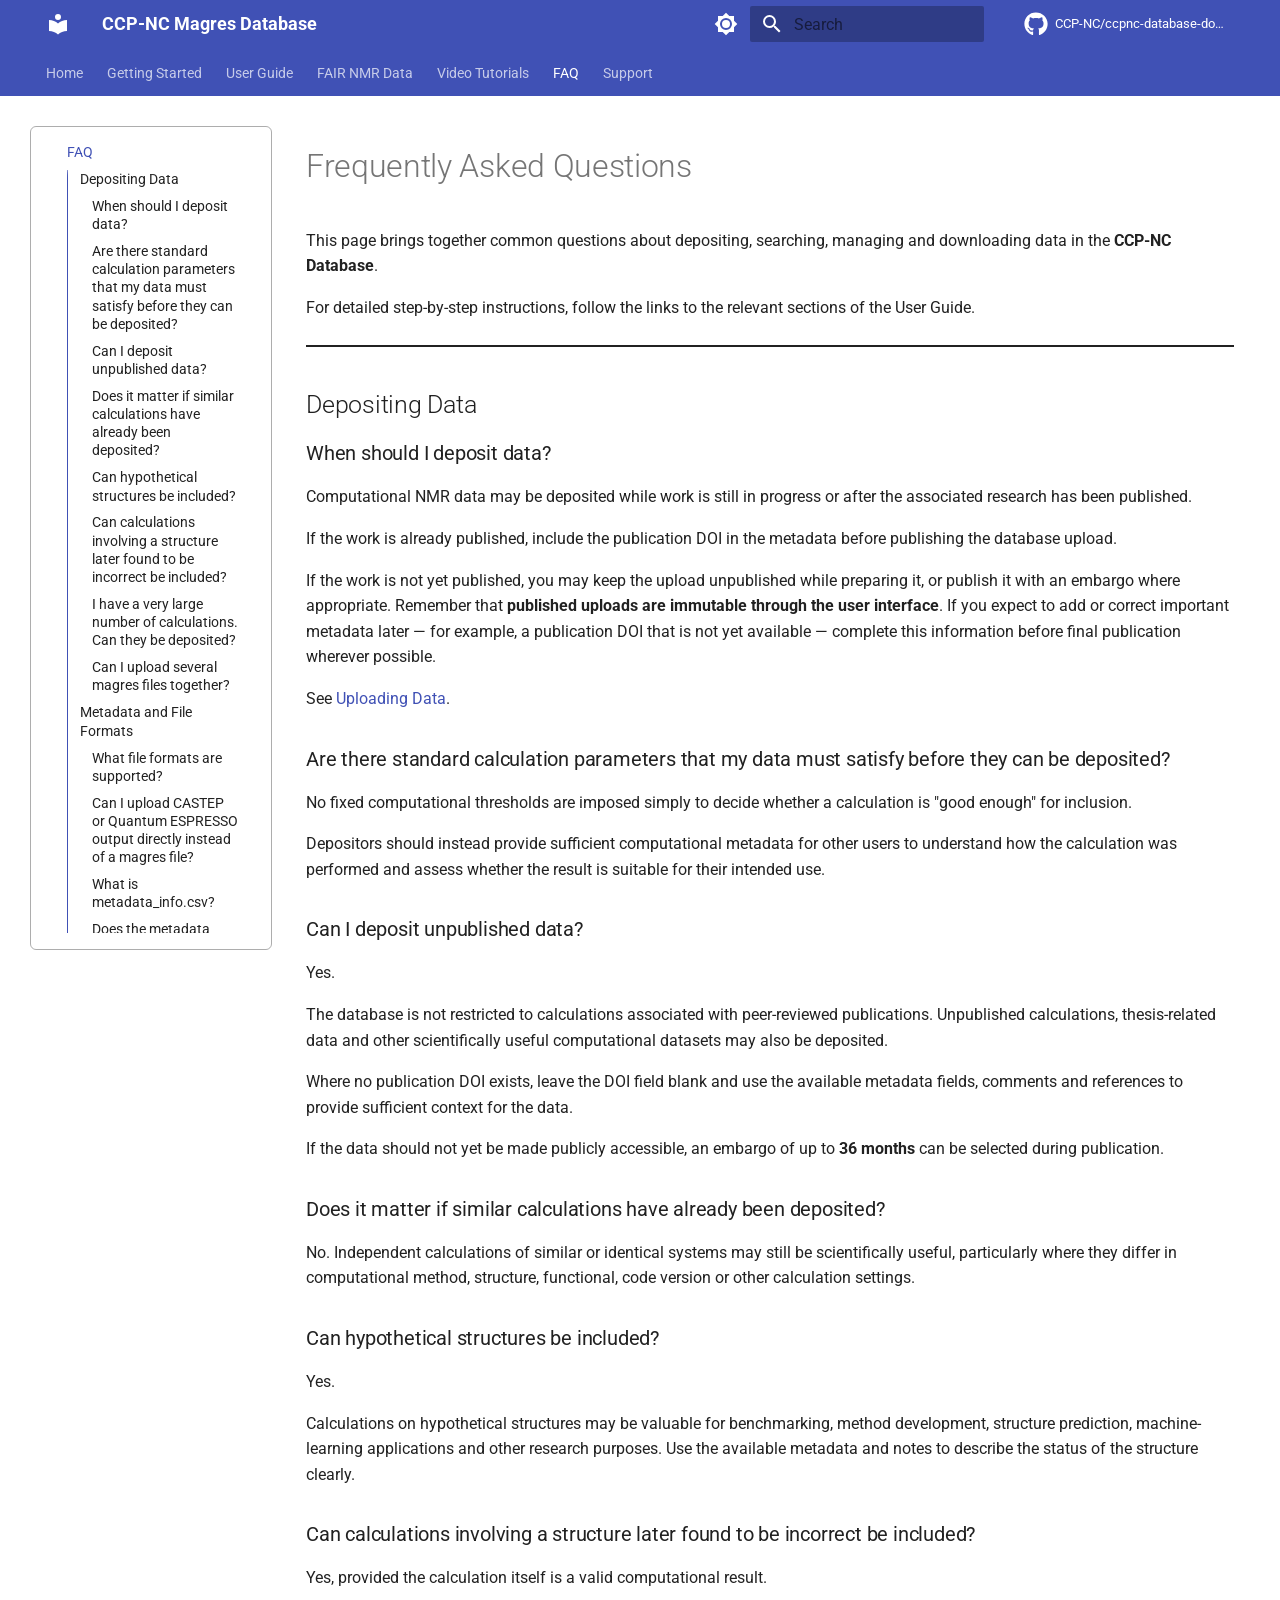
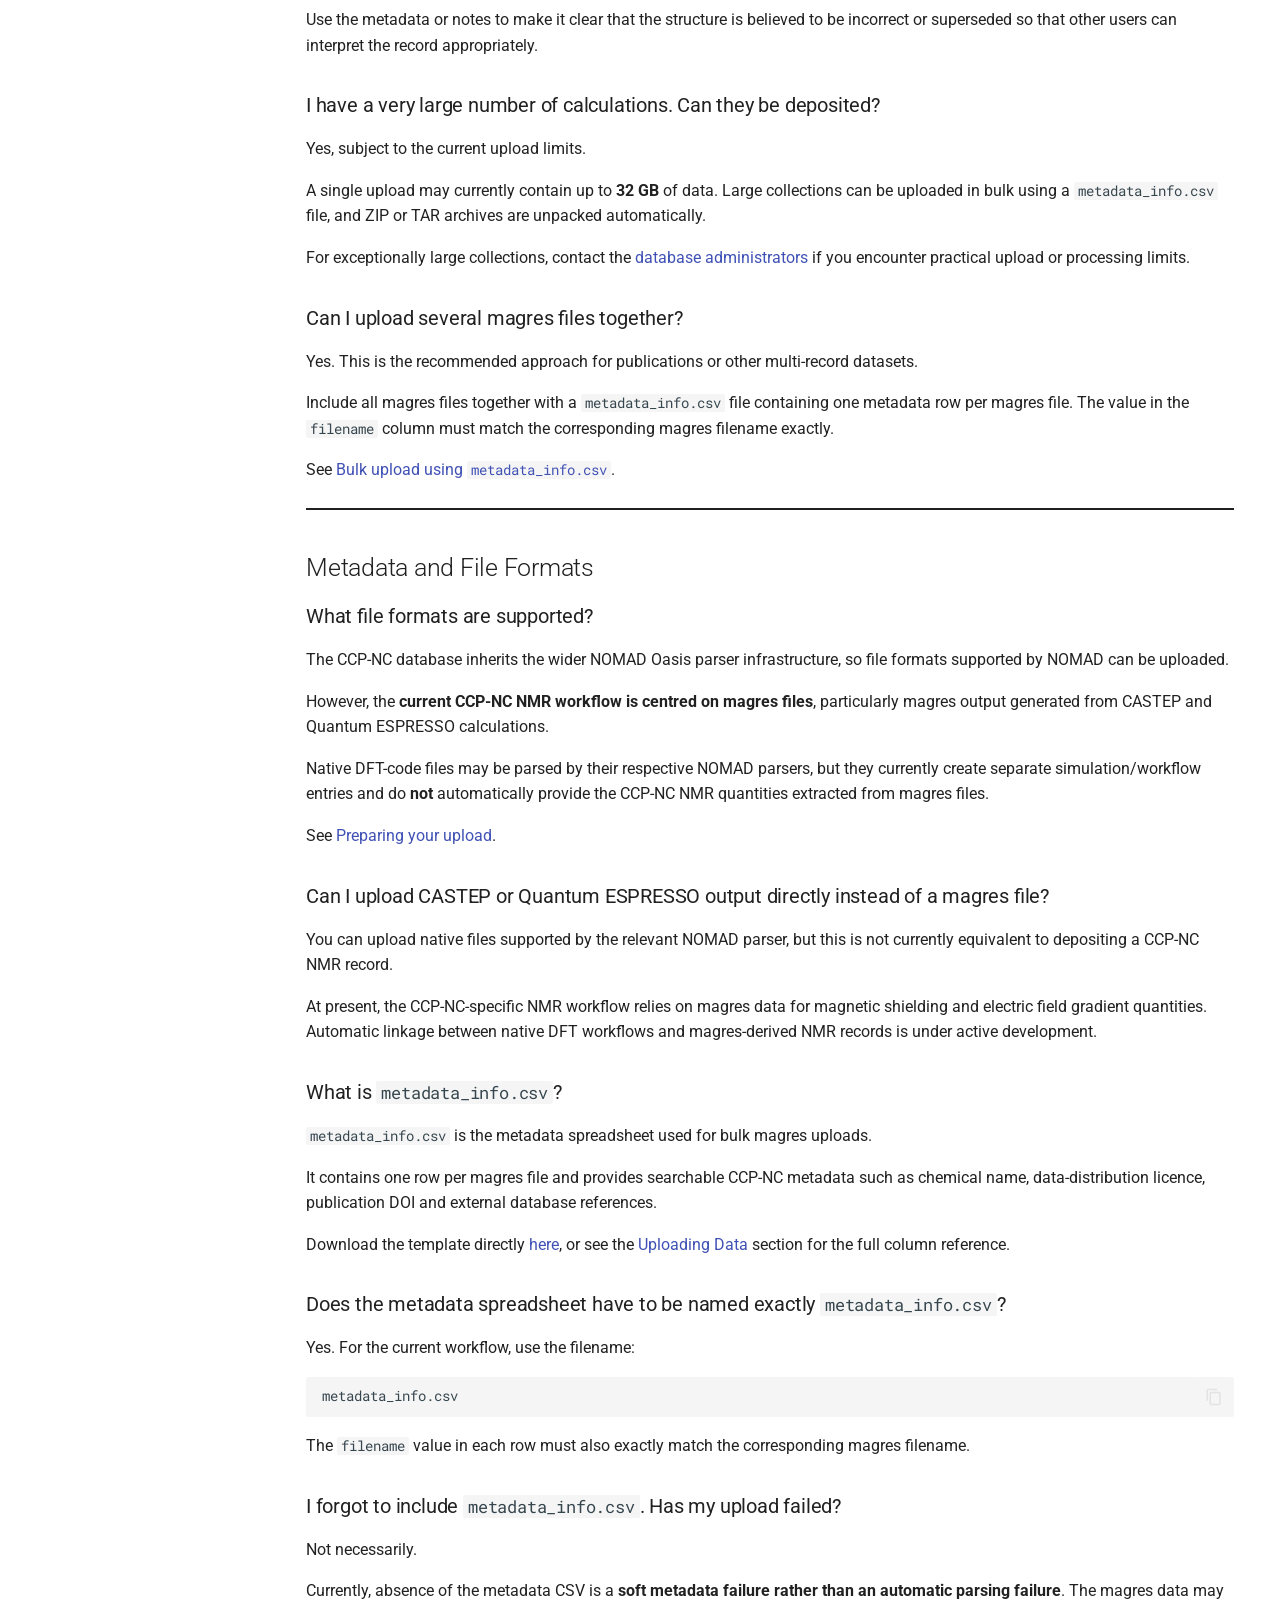
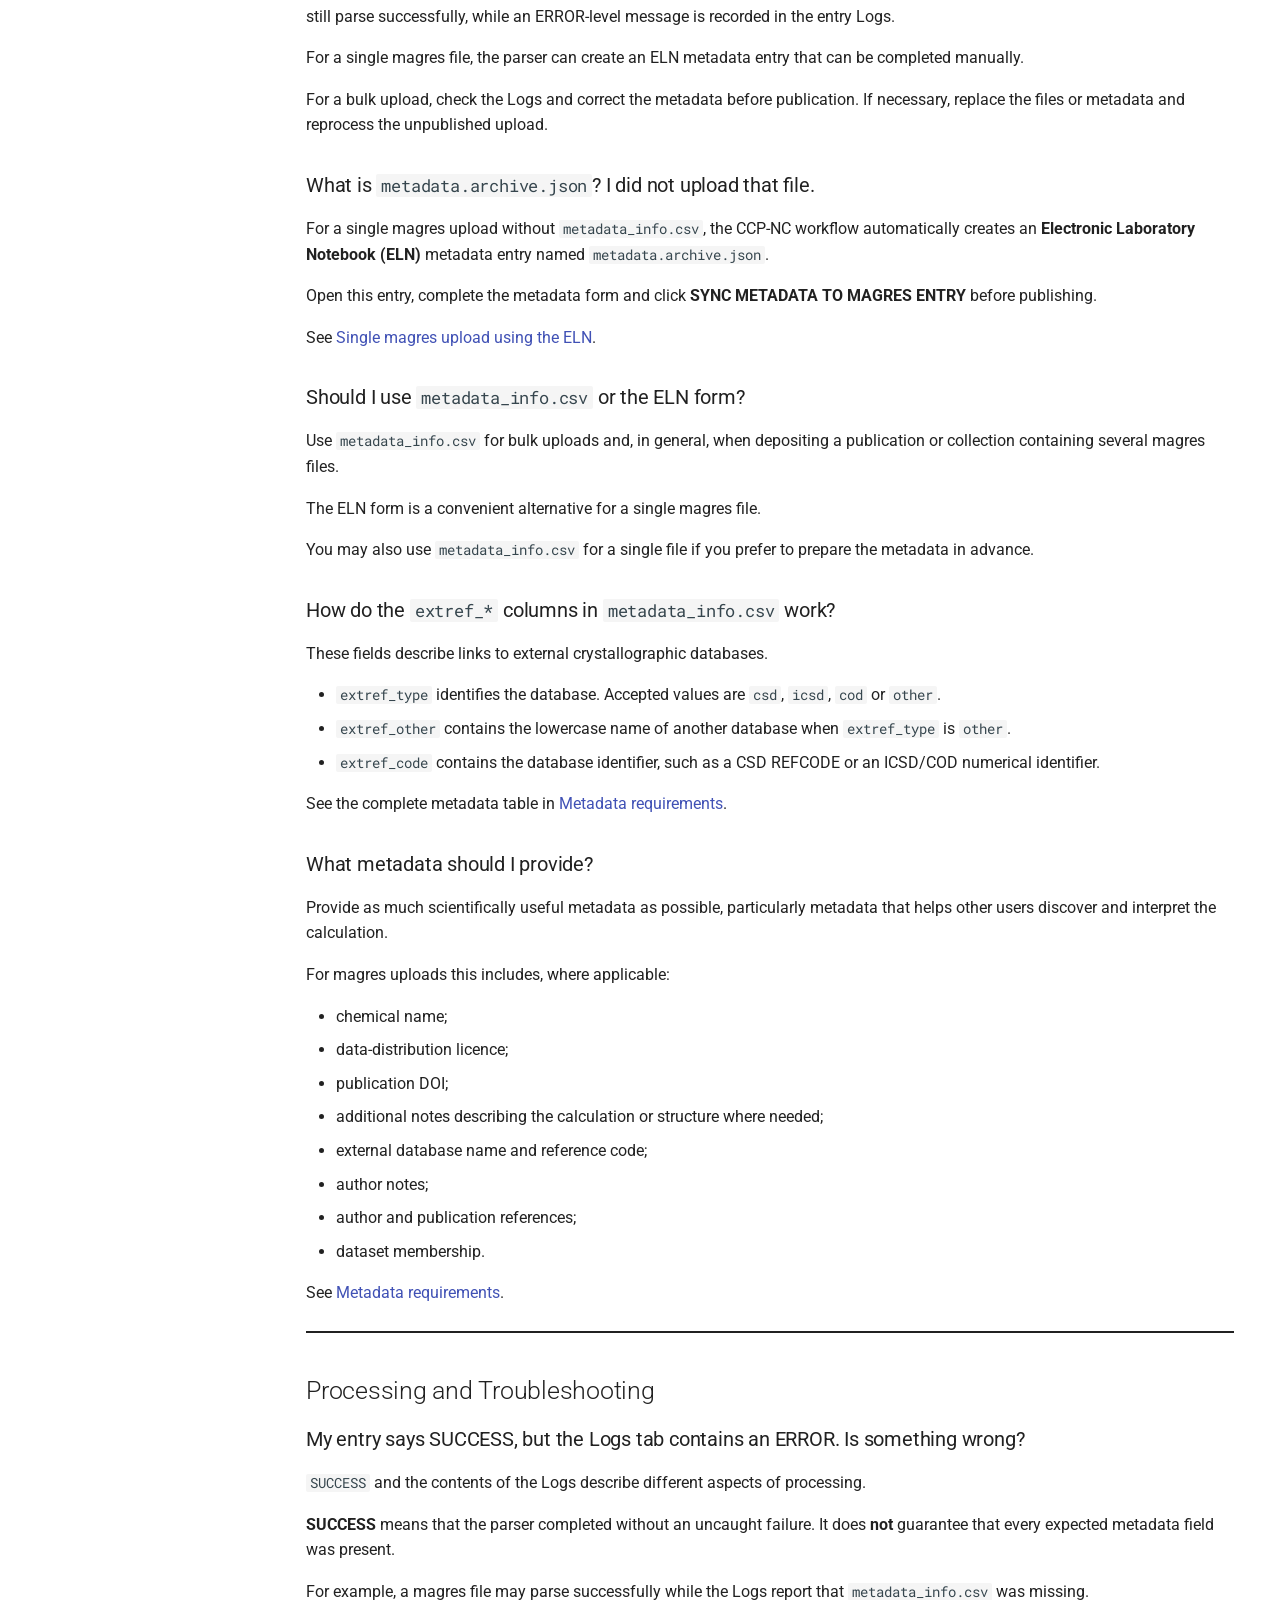
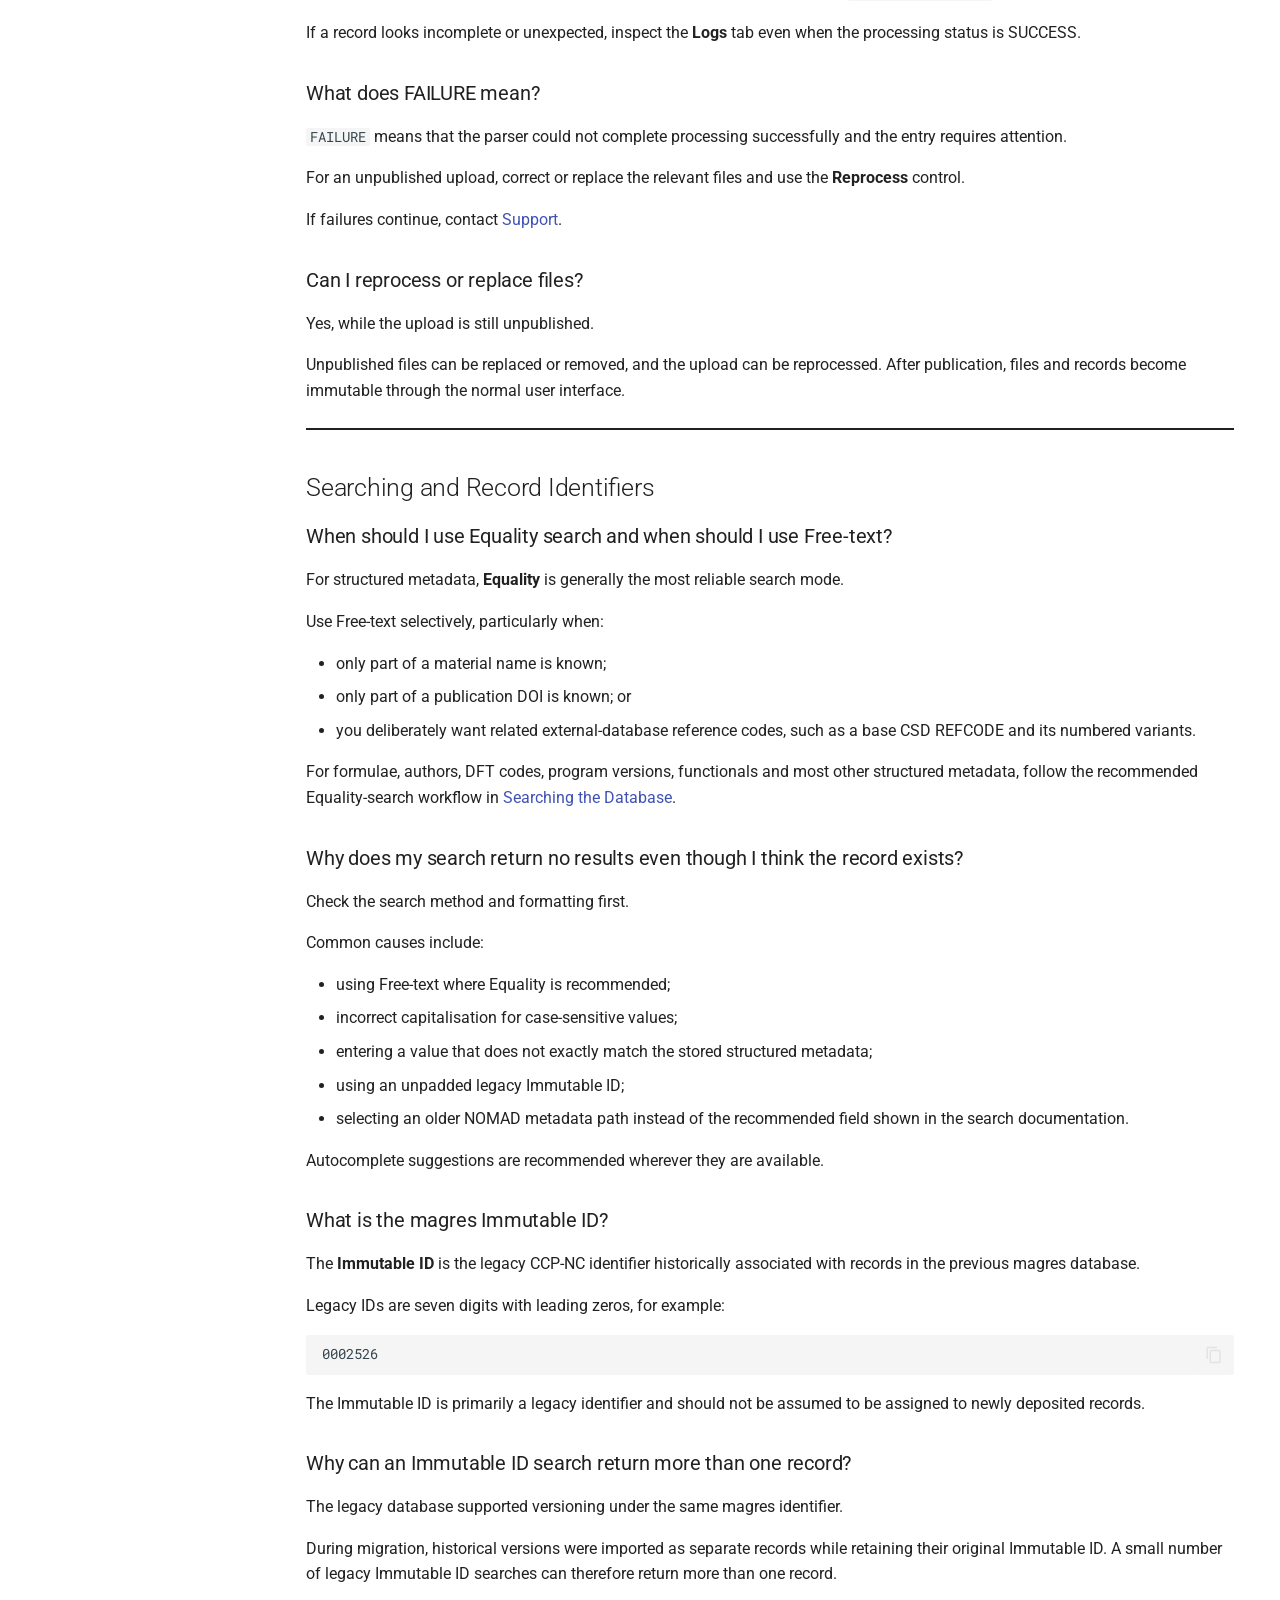
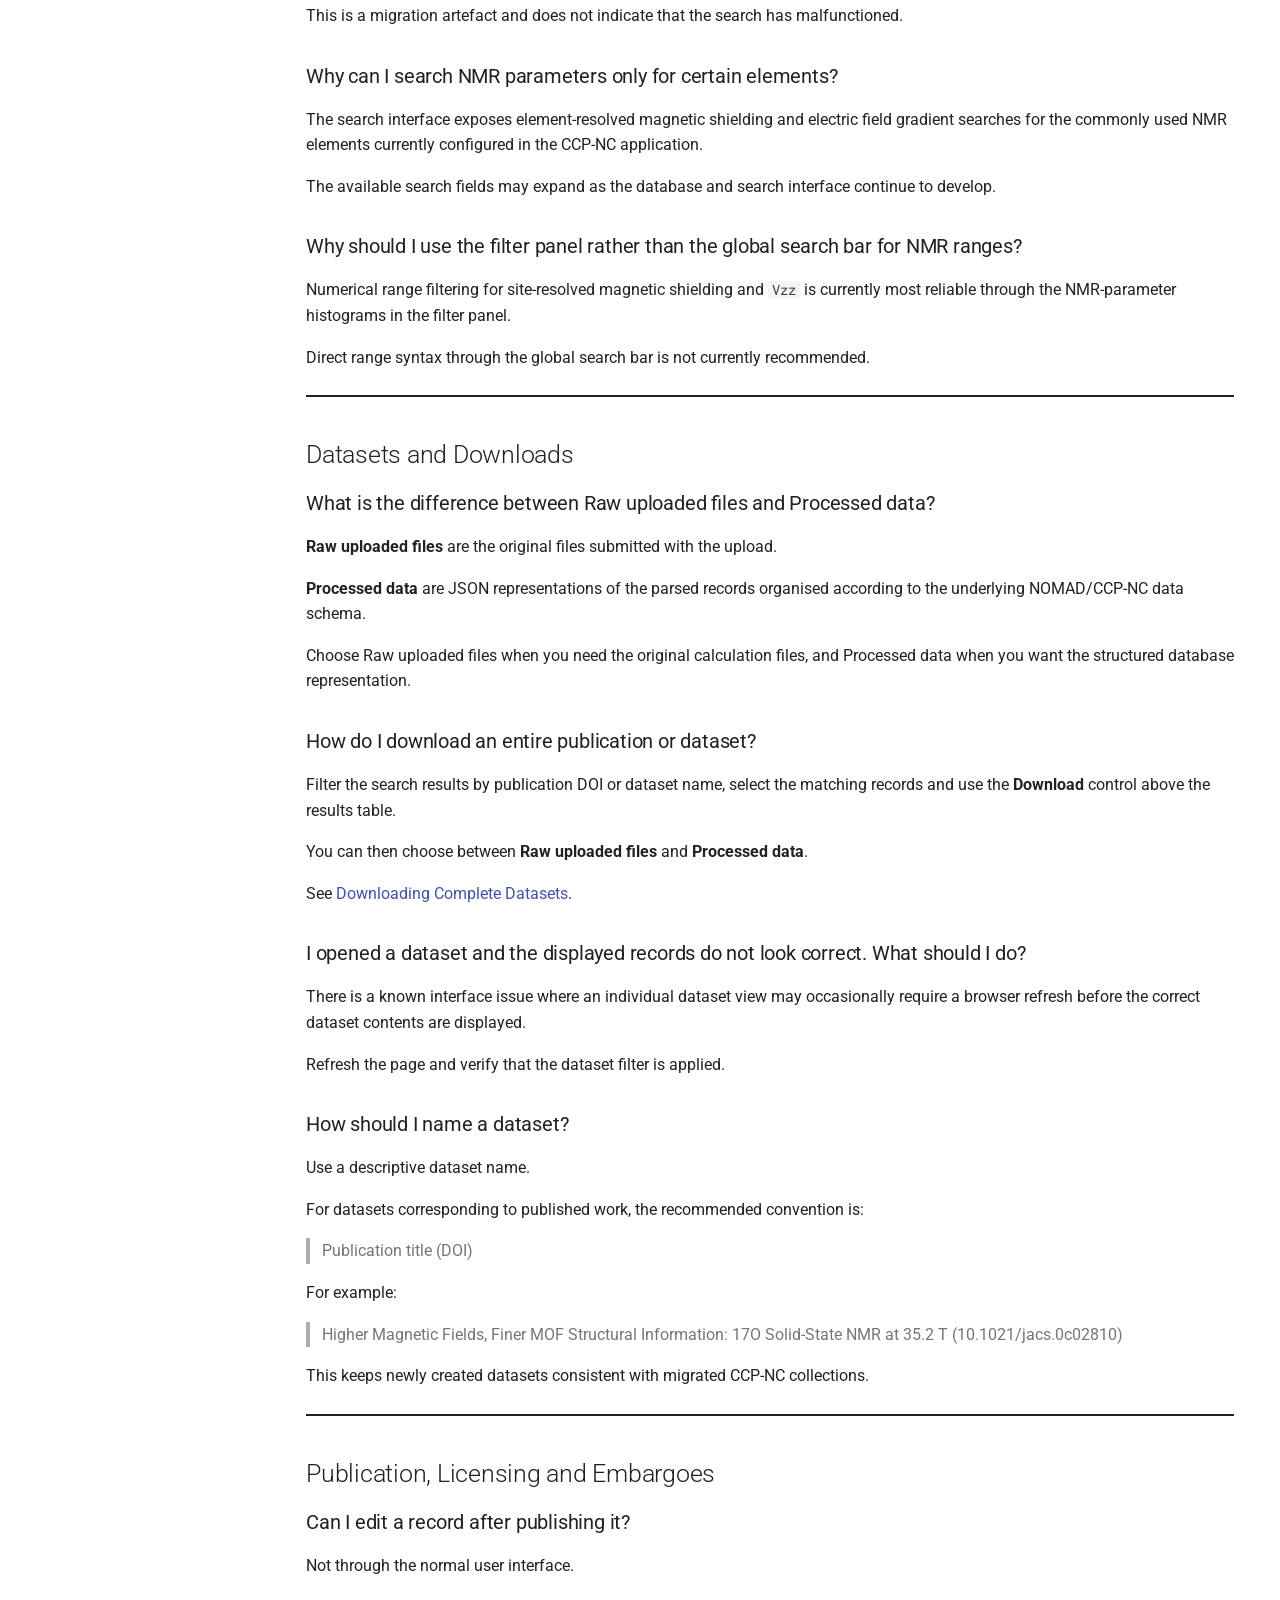
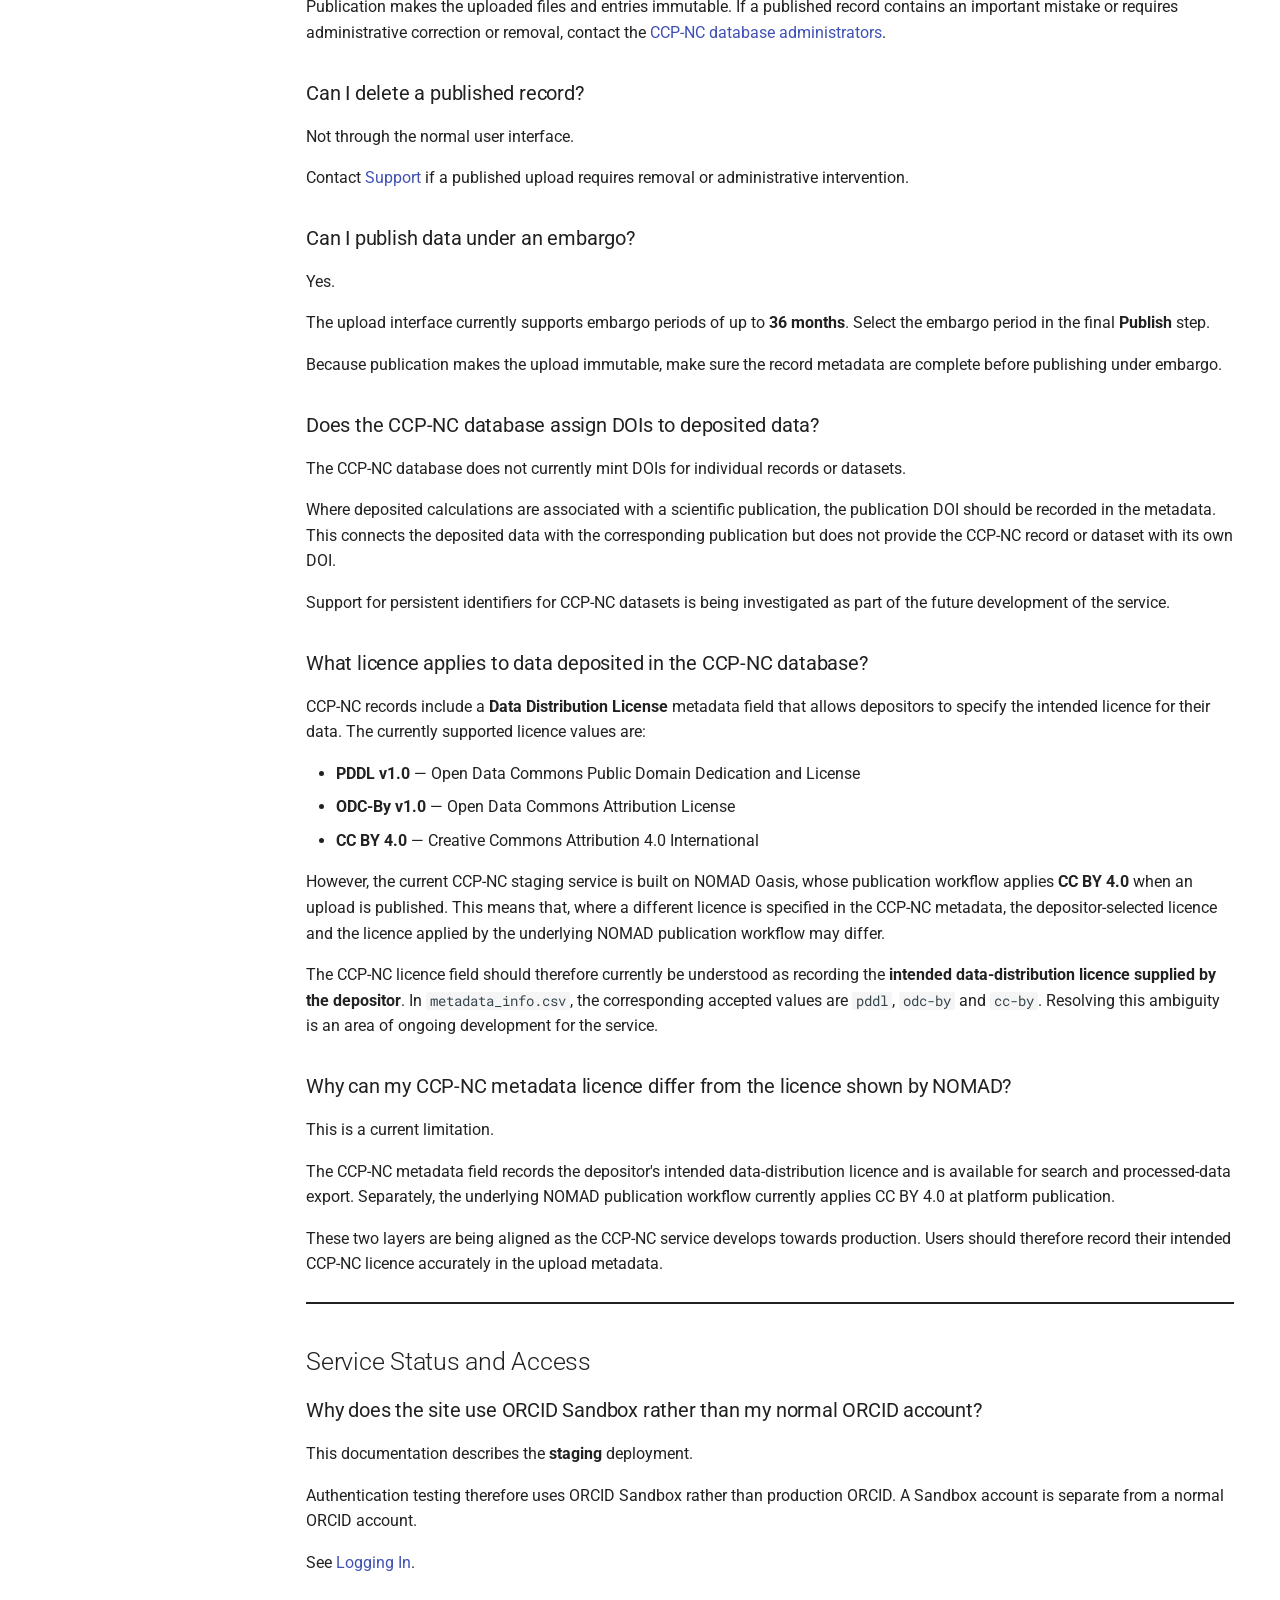
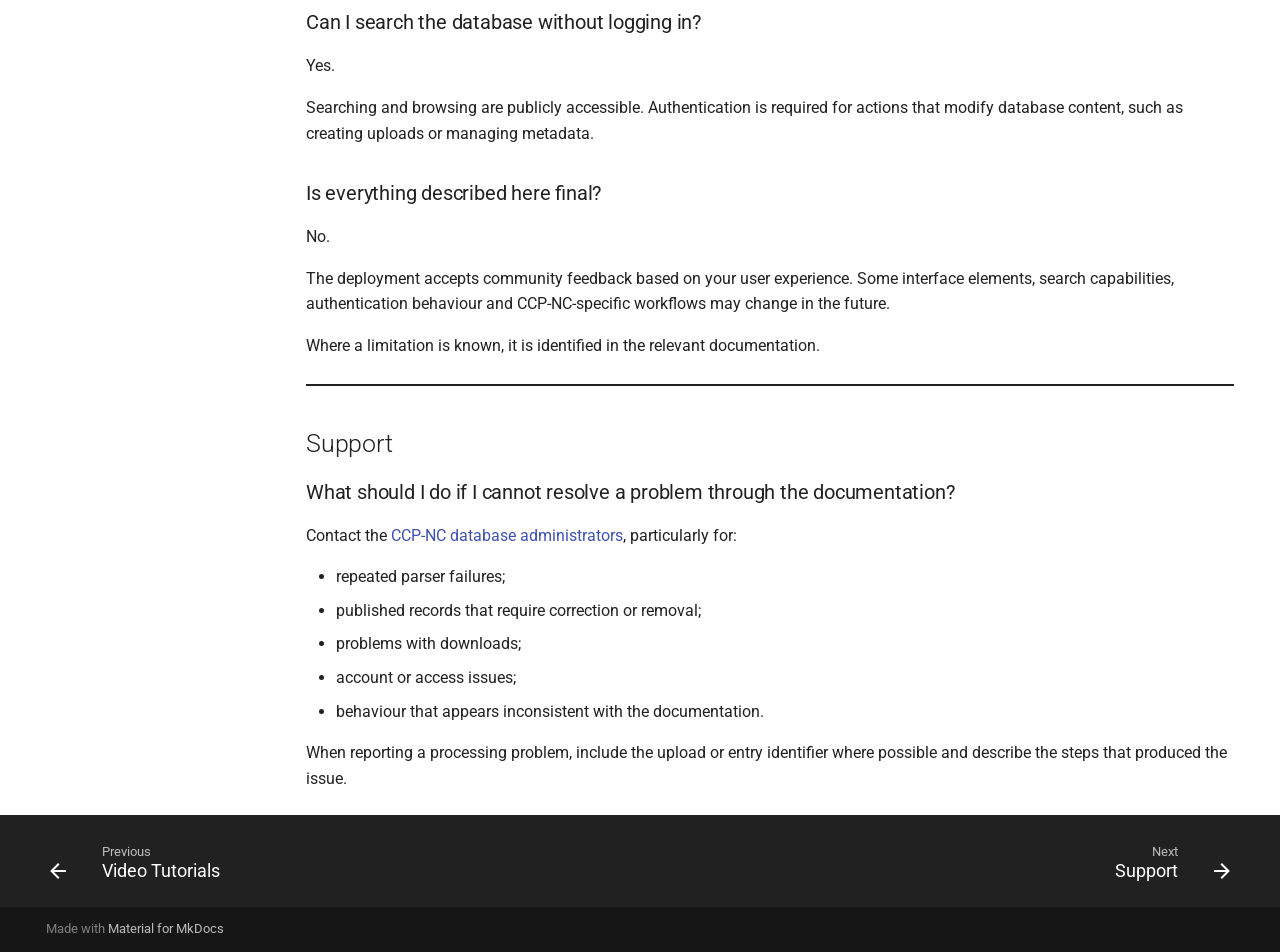
==== commit 3e1d7e13: "Deployed 3b0c14c with MkDocs version: 1.6.1" ====
--- a/reference/faq/index.html
+++ b/reference/faq/index.html
@@ -1208,10 +1208,21 @@
 </li>
         
           <li class="md-nav__item">
-  <a href="#what-licence-is-applied-when-i-publish" class="md-nav__link">
-    <span class="md-ellipsis">
-      
-        What licence is applied when I publish?
+  <a href="#does-the-ccp-nc-database-assign-dois-to-deposited-data" class="md-nav__link">
+    <span class="md-ellipsis">
+      
+        Does the CCP-NC database assign DOIs to deposited data?
+      
+    </span>
+  </a>
+  
+</li>
+        
+          <li class="md-nav__item">
+  <a href="#what-licence-applies-to-data-deposited-in-the-ccp-nc-database" class="md-nav__link">
+    <span class="md-ellipsis">
+      
+        What licence applies to data deposited in the CCP-NC database?
       
     </span>
   </a>
@@ -1223,17 +1234,6 @@
     <span class="md-ellipsis">
       
         Why can my CCP-NC metadata licence differ from the licence shown by NOMAD?
-      
-    </span>
-  </a>
-  
-</li>
-        
-          <li class="md-nav__item">
-  <a href="#does-the-database-assign-a-doi-to-every-record" class="md-nav__link">
-    <span class="md-ellipsis">
-      
-        Does the database assign a DOI to every record?
       
     </span>
   </a>
@@ -1459,7 +1459,7 @@
 <li>chemical name;</li>
 <li>data-distribution licence;</li>
 <li>publication DOI;</li>
-<li>structural descriptors or notes;</li>
+<li>additional notes describing the calculation or structure where needed;</li>
 <li>external database name and reference code;</li>
 <li>author notes;</li>
 <li>author and publication references;</li>
@@ -1554,22 +1554,23 @@
 <p>Yes.</p>
 <p>The upload interface currently supports embargo periods of up to <strong>36 months</strong>. Select the embargo period in the final <strong>Publish</strong> step.</p>
 <p>Because publication makes the upload immutable, make sure the record metadata are complete before publishing under embargo.</p>
-<h3 id="what-licence-is-applied-when-i-publish">What licence is applied when I publish?<a class="headerlink" href="#what-licence-is-applied-when-i-publish" title="Permanent link">&para;</a></h3>
-<p>Currently, the underlying NOMAD publication workflow applies <strong>CC BY 4.0</strong> when data are published.</p>
-<p>CCP-NC also records the depositor's intended data-distribution licence as searchable metadata. The current metadata template accepts:</p>
+<h3 id="does-the-ccp-nc-database-assign-dois-to-deposited-data">Does the CCP-NC database assign DOIs to deposited data?<a class="headerlink" href="#does-the-ccp-nc-database-assign-dois-to-deposited-data" title="Permanent link">&para;</a></h3>
+<p>The CCP-NC database does not currently mint DOIs for individual records or datasets.</p>
+<p>Where deposited calculations are associated with a scientific publication, the publication DOI should be recorded in the metadata. This connects the deposited data with the corresponding publication but does not provide the CCP-NC record or dataset with its own DOI.</p>
+<p>Support for persistent identifiers for CCP-NC datasets is being investigated as part of the future development of the service.</p>
+<h3 id="what-licence-applies-to-data-deposited-in-the-ccp-nc-database">What licence applies to data deposited in the CCP-NC database?<a class="headerlink" href="#what-licence-applies-to-data-deposited-in-the-ccp-nc-database" title="Permanent link">&para;</a></h3>
+<p>CCP-NC records include a <strong>Data Distribution License</strong> metadata field that allows depositors to specify the intended licence for their data. The currently supported licence values are:</p>
 <ul>
-<li><code>pddl</code></li>
-<li><code>odc-by</code></li>
-<li><code>cc-by</code></li>
+<li><strong>PDDL v1.0</strong> — Open Data Commons Public Domain Dedication and License</li>
+<li><strong>ODC-By v1.0</strong> — Open Data Commons Attribution License</li>
+<li><strong>CC BY 4.0</strong> — Creative Commons Attribution 4.0 International</li>
 </ul>
-<p>CCP-NC-specific publication-licence handling is still being developed.</p>
+<p>However, the current CCP-NC staging service is built on NOMAD Oasis, whose publication workflow applies <strong>CC BY 4.0</strong> when an upload is published. This means that, where a different licence is specified in the CCP-NC metadata, the depositor-selected licence and the licence applied by the underlying NOMAD publication workflow may differ.</p>
+<p>The CCP-NC licence field should therefore currently be understood as recording the <strong>intended data-distribution licence supplied by the depositor</strong>. In <code>metadata_info.csv</code>, the corresponding accepted values are <code>pddl</code>, <code>odc-by</code> and <code>cc-by</code>. Resolving this ambiguity is an area of ongoing development for the service.</p>
 <h3 id="why-can-my-ccp-nc-metadata-licence-differ-from-the-licence-shown-by-nomad">Why can my CCP-NC metadata licence differ from the licence shown by NOMAD?<a class="headerlink" href="#why-can-my-ccp-nc-metadata-licence-differ-from-the-licence-shown-by-nomad" title="Permanent link">&para;</a></h3>
 <p>This is a current limitation.</p>
 <p>The CCP-NC metadata field records the depositor's intended data-distribution licence and is available for search and processed-data export. Separately, the underlying NOMAD publication workflow currently applies CC BY 4.0 at platform publication.</p>
 <p>These two layers are being aligned as the CCP-NC service develops towards production. Users should therefore record their intended CCP-NC licence accurately in the upload metadata.</p>
-<h3 id="does-the-database-assign-a-doi-to-every-record">Does the database assign a DOI to every record?<a class="headerlink" href="#does-the-database-assign-a-doi-to-every-record" title="Permanent link">&para;</a></h3>
-<p>No DOI-minting service for individual CCP-NC records is currently described by the upload workflow.</p>
-<p>Where a record is associated with a peer-reviewed publication, provide the publication DOI in its metadata.</p>
 <hr />
 <h2 id="service-status-and-access">Service Status and Access<a class="headerlink" href="#service-status-and-access" title="Permanent link">&para;</a></h2>
 <h3 id="why-does-the-site-use-orcid-sandbox-rather-than-my-normal-orcid-account">Why does the site use ORCID Sandbox rather than my normal ORCID account?<a class="headerlink" href="#why-does-the-site-use-orcid-sandbox-rather-than-my-normal-orcid-account" title="Permanent link">&para;</a></h3>
